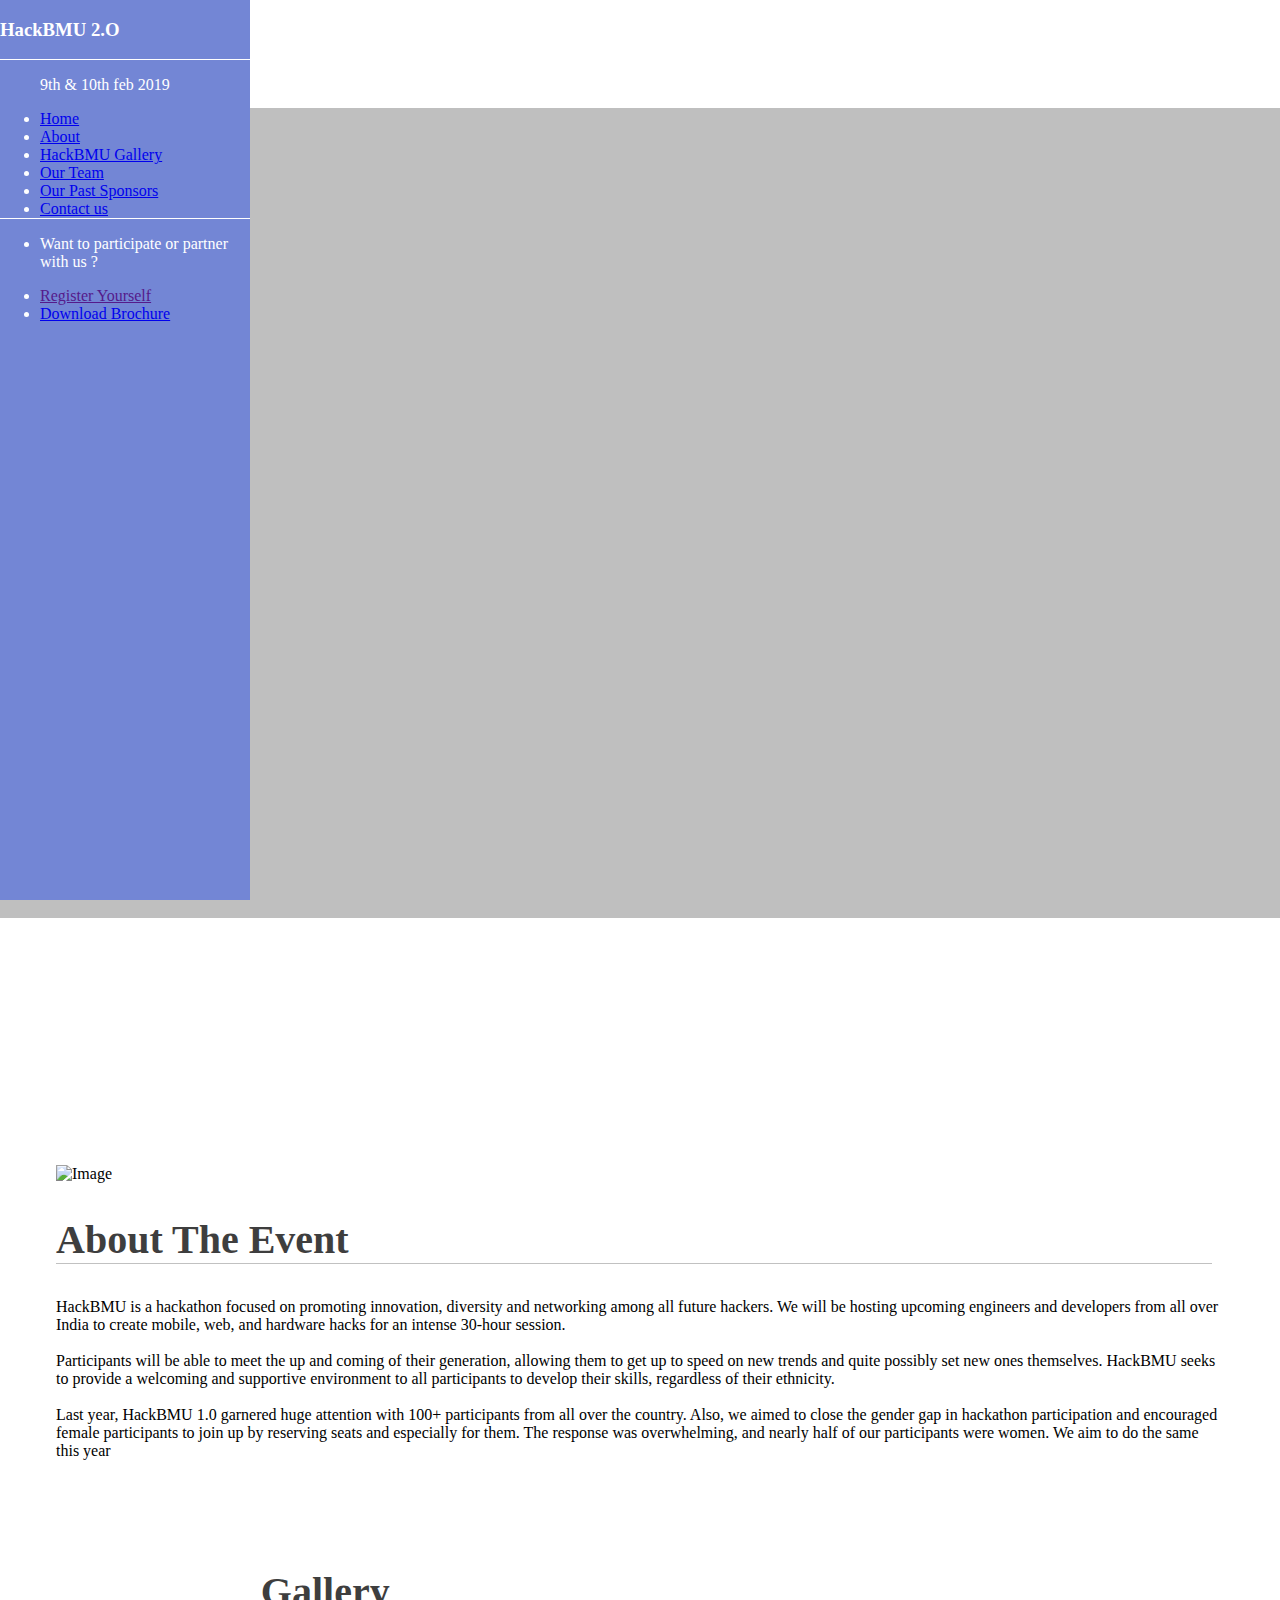
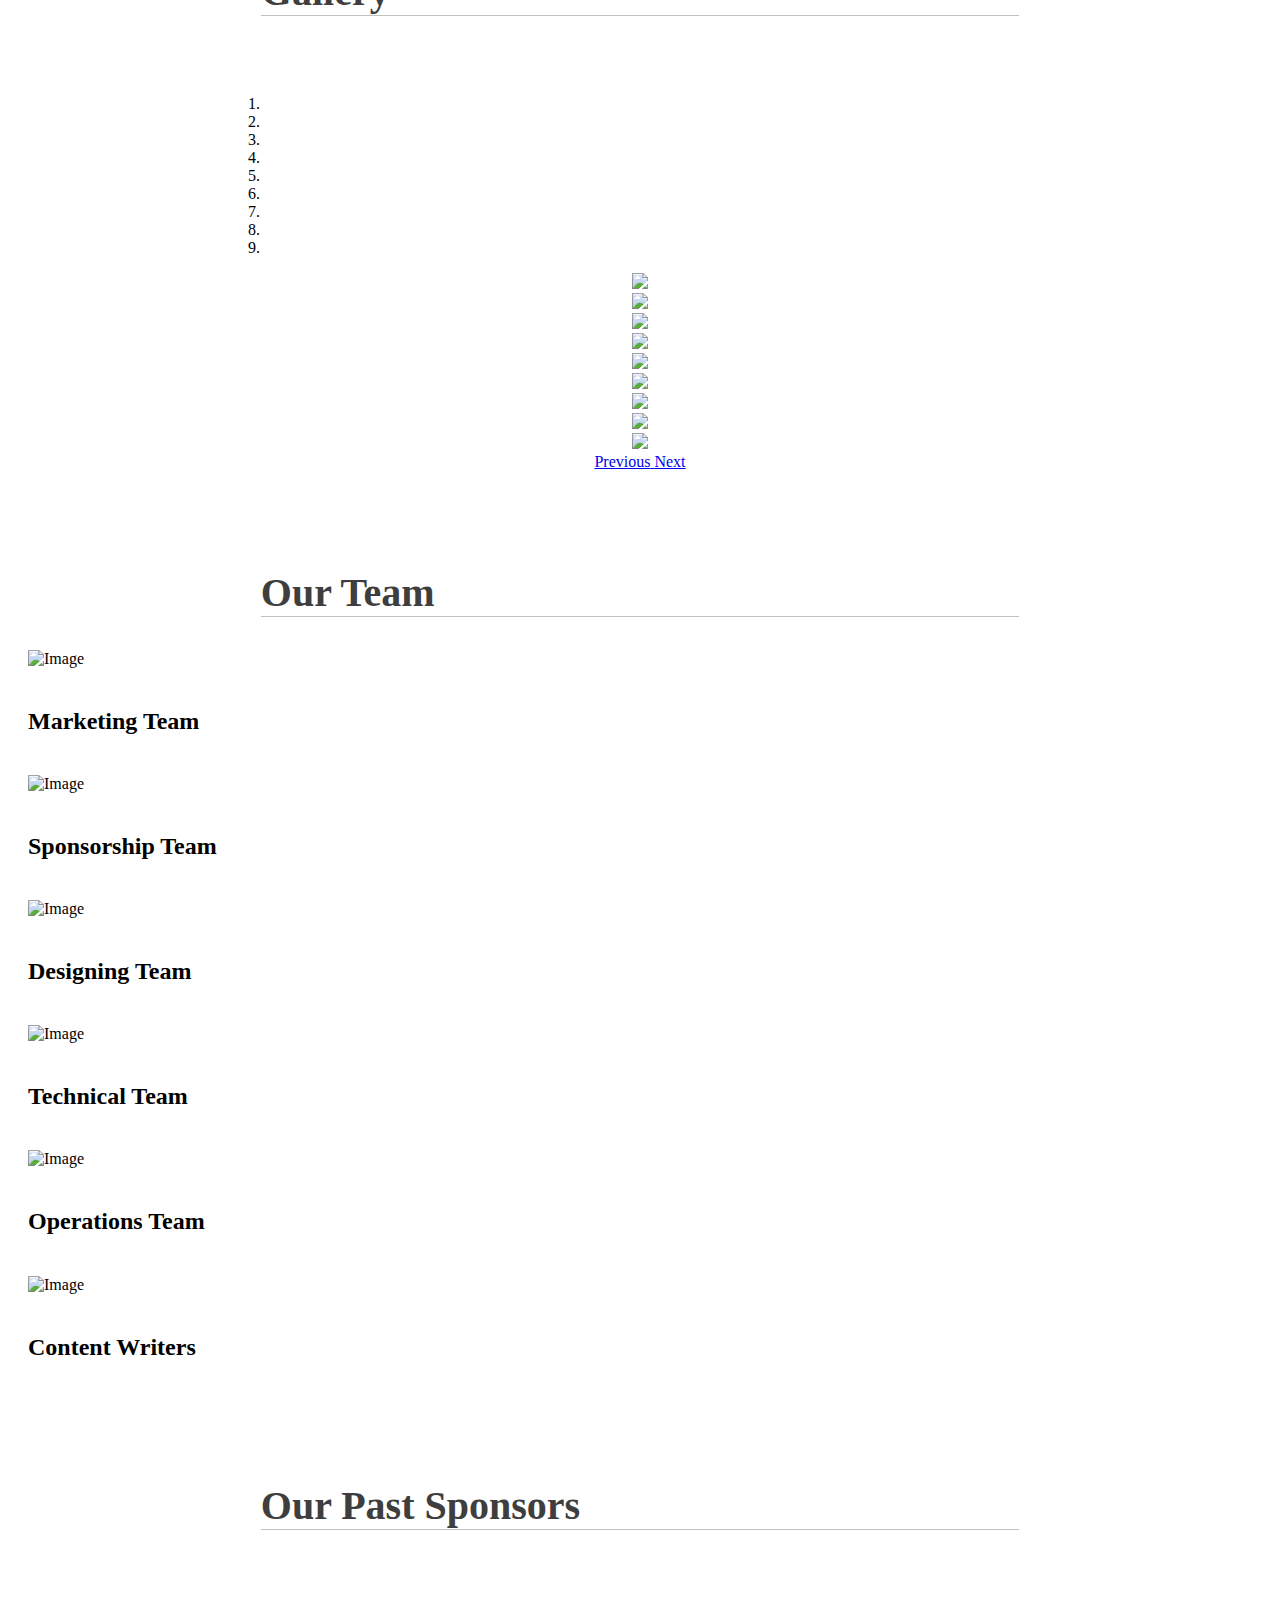
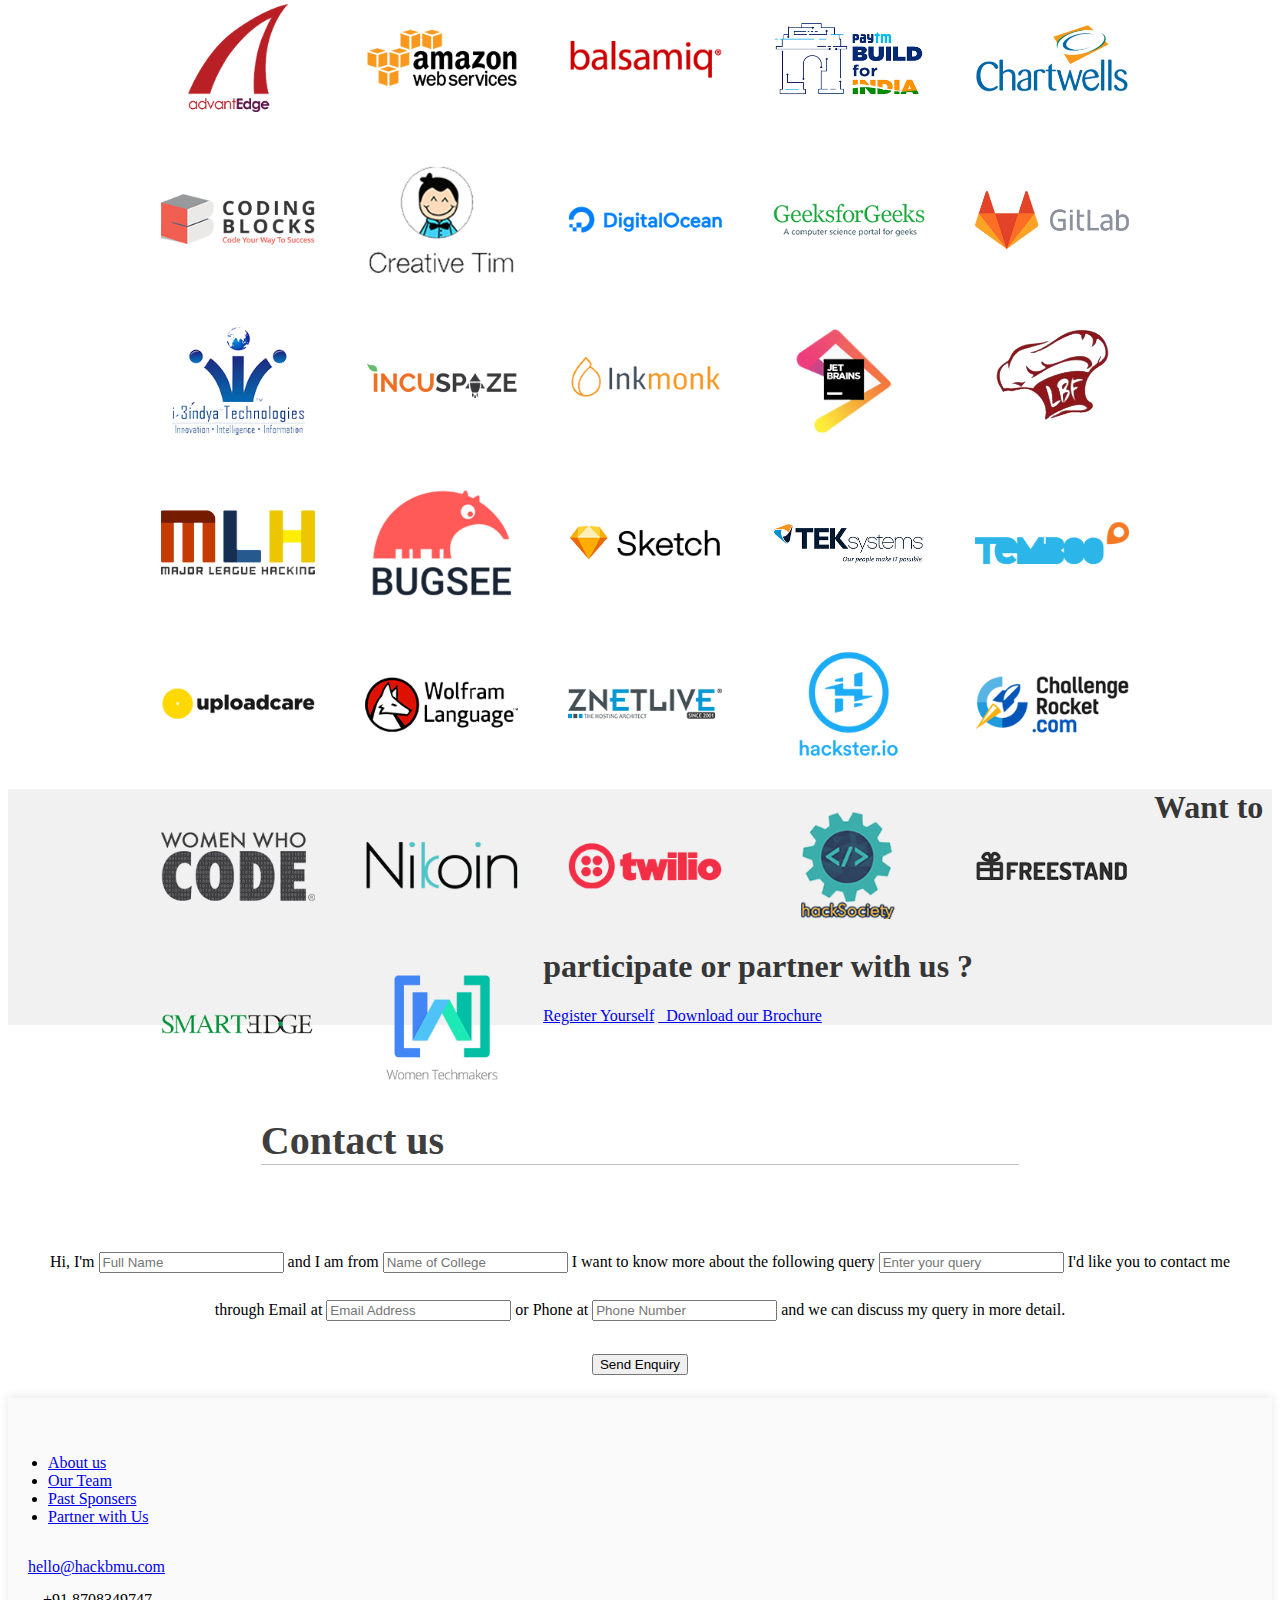
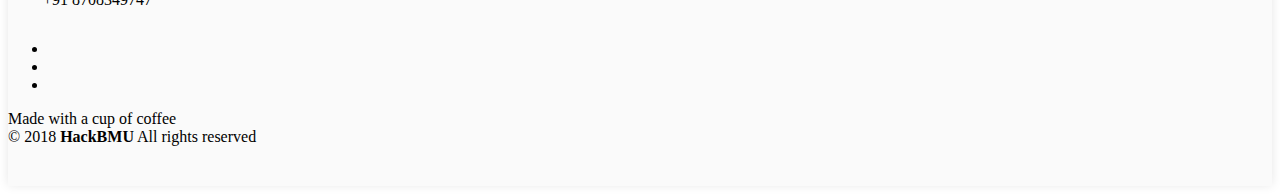
==== index.html @ 62ac5ad0 "Added register button and updated contact form" ====
<!doctype html>
<html lang="en">

<head>
    <!-- Global site tag (gtag.js) - Google Analytics -->
    <script async src="https://www.googletagmanager.com/gtag/js?id=UA-131904388-1"></script>
    <script>
        window.dataLayer = window.dataLayer || [];
        function gtag(){dataLayer.push(arguments);}
        gtag('js', new Date());
        gtag('config', 'UA-131904388-1');
    </script>

    <meta charset="utf-8">
    <title>HackBMU 2.0</title>
    <link rel="icon" href="img/logo-head.png">
    <meta name="viewport" content="width=device-width, initial-scale=1.0">
    <link href="css/stack-interface.css" rel="stylesheet" type="text/css" media="all">
    <link href="css/socicon.css" rel="stylesheet" type="text/css" media="all" />
    <link href="css/bootstrap.css" rel="stylesheet" type="text/css" media="all" />
    <link href="css/stack-interface.css" rel="stylesheet" type="text/css" media="all" />
    <link href="css/theme.css" rel="stylesheet" type="text/css" media="all" />
    <link href="https://fonts.googleapis.com/css?family=Open+Sans:200,300,400,400i,500,600,700" rel="stylesheet">
    <link rel="stylesheet" href="https://stackpath.bootstrapcdn.com/bootstrap/4.1.0/css/bootstrap.min.css" integrity="sha384-9gVQ4dYFwwWSjIDZnLEWnxCjeSWFphJiwGPXr1jddIhOegiu1FwO5qRGvFXOdJZ4"
        crossorigin="anonymous">
    <link rel="stylesheet" href="https://stackpath.bootstrapcdn.com/bootstrap/4.1.0/css/bootstrap.min.css" integrity="sha384-9gVQ4dYFwwWSjIDZnLEWnxCjeSWFphJiwGPXr1jddIhOegiu1FwO5qRGvFXOdJZ4"
        crossorigin="anonymous">
    <link href="css/custom.css" rel="stylesheet" type="text/css" media="all" />

    <!-- SideNavBar -->
    <link rel="stylesheet" href="css/style3.css">
    <!-- Scrollbar Custom CSS -->
    <link rel="stylesheet" href="https://cdnjs.cloudflare.com/ajax/libs/malihu-custom-scrollbar-plugin/3.1.5/jquery.mCustomScrollbar.min.css">

    <!-- Font Awesome JS -->
    <script defer src="https://use.fontawesome.com/releases/v5.0.13/js/solid.js" integrity="sha384-tzzSw1/Vo+0N5UhStP3bvwWPq+uvzCMfrN1fEFe+xBmv1C/AtVX5K0uZtmcHitFZ"
        crossorigin="anonymous"></script>
    <script defer src="https://use.fontawesome.com/releases/v5.0.13/js/fontawesome.js" integrity="sha384-6OIrr52G08NpOFSZdxxz1xdNSndlD4vdcf/q2myIUVO0VsqaGHJsB0RaBE01VTOY"
        crossorigin="anonymous"></script>

</head>

<body data-smooth-scroll-offset="77">
    <div class="nav-container">
        <div class="wrapper">
            <nav id="sidebar" class="active">
                <div id="dismiss">
                    <i class="fas fa-arrow-left"></i>
                </div>
                <div class="sidebar-header">
                    <h3>HackBMU 2.O</h3>
                </div>

                <ul class="list-unstyled components">
                    <p>9th & 10th feb 2019</p>
                    <li class="menuItems">
                        <a href="#Home">Home</a>
                    </li>
                    <li class="menuItems">
                        <a href="#About">About</a>
                    </li>
                    <li class="menuItems">
                        <a href="#GalleryHeading">HackBMU Gallery</a>
                    </li>
                    <li class="menuItems">
                        <a href="#TeamHeading">Our Team</a>
                    </li>
                    <li class="menuItems">
                        <a href="#PastSponsersHeading">Our Past Sponsors</a>
                    </li>
                    <li class="menuItems">
                        <a href="#ContactHeading">Contact us</a>
                    </li>
                </ul>

                <ul class="list-unstyled CTAs">
                    <li>
                        <p>Want to participate or partner with us ?</p>
                    </li>
                    <li>
                        <a target="_blank" href="" class="download">Register Yourself</a>
                    </li>
                    <li>
                        <a target="_blank" href="https://drive.google.com/file/d/1C5lAO_itg0pJClUUziOtiECiVTDmxE3g/view?usp=sharing" class="download">Download Brochure</a>
                    </li>
                </ul>
            </nav>
            <div id="content">
                <nav class="navbar navbar-expand-lg navbar-light bg-light">
                    <div class="container-fluid">
                        <button type="button" id="sidebarCollapse" class="btn btn-info btn-sideBar hidden-xs ">
                            <i class="fas fa-align-left"></i>
                        </button>
                        <p class="nav-iconCustom nav-item .visible-xs-block">
                            <a class="nav-link">HackBMU 2.O</a>
                        </p>
                        <button class="btn btn-dark d-inline-block d-lg-none ml-auto btn-sideBar btn-navCollapse" type="button"
                            data-toggle="collapse" data-target="#navbarSupportedContent" aria-controls="navbarSupportedContent"
                            aria-expanded="false" aria-label="Toggle navigation">
                            <i class="fas fa-align-justify"></i>
                        </button>

                        <div class="collapse navbar-collapse" id="navbarSupportedContent">
                            <ul class="nav navbar-nav ml-auto" data-toggle="collapse" data-target="#navbarSupportedContent"
                                aria-controls="navbarSupportedContent" aria-expanded="false" aria-label="Toggle navigation">
                                <li class="nav-item">
                                    <a class="nav-link" href="#Home">Home</a>
                                </li>
                                <li class="nav-item">
                                    <a class="nav-link" href="#About">About us</a>
                                </li>
                                <li class="nav-item">
                                    <a class="nav-link" href="#GalleryHeading">Gallery</a>
                                </li>
                                <li class="nav-item">
                                    <a class="nav-link" href="#TeamHeading">Our Team</a>
                                </li>
                                <li class="nav-item">
                                    <a class="nav-link" href="#PastSponsersHeading">Past Sponsors</a>
                                </li>
                                <li class="nav-item">
                                    <a class="nav-link" href="#ContactHeading">Contact us</a>
                                </li>
                            </ul>
                        </div>
                    </div>
                </nav>
            </div>
            <div class="overlay active"></div>
        </div>
    </div>
    <div class="main-container">
        <section class="imagebg height-100 text-center imageholder" id="Home">
            <div class="background-image-holder">
            </div>
            <div class="container pos-vertical-center">
                <div class="row">
                    <div class="col-md-11">
                        <img alt="Image" class="Home-logo" src="img/logo-head.png">
                        <p class="lead Home-para1"><b>Welcome to&nbsp; HackBMU 2.O !</b></p>
                        <p class="lead Home-para2"><b>Flagship event of 67th Milestone. </b></p>
                        <p class="lead Home-para3">9<sup>th</sup> &amp; 10<sup>th </sup> February 2019, BML Munjal
                            University</p>
                    </div>
                </div>
            </div>
        </section>
        <div class="blackdrop"></div>
        <section class="switchable feature-large unpad--bottom web-section no-pad-bot " id="About">
            <div class="container-fluid">
                <div class="row justify-content-around">
                    <div class="col-md-5 col-12 text-center hidden-xs" style="margin-top: 0px !important">
                        <div id="about-bg-diag">
                            <img alt="Image" src="img/logo-head.png">
                        </div>
                    </div>
                    <div class="col-md-7">
                        <div class="switchable__text">
                            <h2 class="content-title">About The Event</h2>
                            <p class="lead"> HackBMU is a hackathon focused on promoting innovation, diversity and networking among all future hackers. We will be hosting upcoming engineers and developers from all over India to create mobile, web, and hardware hacks for an intense 30-hour session.
                                <br><br>
                                Participants will be able to meet the up and coming of their generation,
                                allowing them to get up to speed on new trends and quite possibly set new
                                ones themselves. HackBMU seeks to provide a welcoming and supportive
                                environment to all participants to develop their skills, regardless of their
                                ethnicity.
                                <br><br>
                                Last year, HackBMU 1.0 garnered huge attention with 100+ participants from
                                all over the country. Also, we aimed to close the gender gap in hackathon
                                participation and encouraged female participants to join up by reserving seats
                                and especially for them. The response was overwhelming, and nearly half of
                                our participants were women. We aim to do the same this year
                        </div>
                    </div>
                </div>
            </div>
        </section>
        <section class="text-center space--xs heading-BMU" id="GalleryHeading">
            <div class="container">
                <div class="row">
                    <div class="col-md-10 col-lg-8">
                        <h2>Gallery</h2>
                    </div>
                </div>
            </div>
        </section>
        <section id="Gallery" class="no-pad-bot">
            <div id="carouselExampleIndicators" class="carousel slide" data-ride="carousel">
                <ol class="carousel-indicators">
                    <li data-target="#carouselExampleIndicators" data-slide-to="0" class="active"></li>
                    <li data-target="#carouselExampleIndicators" data-slide-to="1"></li>
                    <li data-target="#carouselExampleIndicators" data-slide-to="2"></li>
                    <li data-target="#carouselExampleIndicators" data-slide-to="3"></li>
                    <li data-target="#carouselExampleIndicators" data-slide-to="4"></li>
                    <li data-target="#carouselExampleIndicators" data-slide-to="5"></li>
                    <li data-target="#carouselExampleIndicators" data-slide-to="6"></li>
                    <li data-target="#carouselExampleIndicators" data-slide-to="7"></li>
                    <li data-target="#carouselExampleIndicators" data-slide-to="8"></li>
                </ol>
                <div class="carousel-inner">
                    <div class="carousel-item active">
                        <img class="d-block w-100 img-fluid" src="images/1.jpg"> </div>
                    <div class="carousel-item">
                        <img class="d-block w-100 img-fluid" src="images/2.jpg"> </div>
                    <div class="carousel-item">
                        <img class="d-block w-100 img-fluid" src="images/3.jpg"> </div>
                    <div class="carousel-item">
                        <img class="d-block w-100 img-fluid" src="images/4.jpg"> </div>
                    <div class="carousel-item">
                        <img class="d-block w-100 img-fluid" src="images/5.jpg"> </div>
                    <div class="carousel-item">
                        <img class="d-block w-100 img-fluid" src="images/6.jpg"> </div>
                    <div class="carousel-item">
                        <img class="d-block w-100 img-fluid" src="images/7.jpg"> </div>
                    <div class="carousel-item">
                        <img class="d-block w-100 img-fluid" src="images/8.jpg"> </div>
                    <div class="carousel-item">
                        <img class="d-block w-100 img-fluid" src="images/9.jpg"> </div>
                </div>
                <a class="carousel-control-prev" href="#carouselExampleIndicators" role="button" data-slide="prev">
                    <span class="carousel-control-prev-icon" aria-hidden="true"></span>
                    <span class="sr-only">Previous</span>
                </a>
                <a class="carousel-control-next" href="#carouselExampleIndicators" role="button" data-slide="next">
                    <span class="carousel-control-next-icon" aria-hidden="true"></span>
                    <span class="sr-only">Next</span>
                </a>
            </div>
        </section>
        <section class="text-center space--xs heading-BMU" id="TeamHeading">
            <div class="container">
                <div class="row">
                    <div class="col-md-10 col-lg-8">
                        <h2>Our Team</h2>
                    </div>
                </div>
            </div>
        </section>
        <section class="text-center" id="Team">
            <div class="container">
                <div class="row">
                    <div class="col-md-4">
                        <div class="feature feature-8 team-icon"> <img alt="Image" src="img/group.png">
                            <h5>Marketing Team</h5> <span> </span>
                        </div>
                    </div>
                    <div class="col-md-4">
                        <div class="feature feature-8 team-icon"> <img alt="Image" src="img/hierarchical-structure.png">
                            <h5>Sponsorship Team<br></h5> <span> </span>
                        </div>
                    </div>
                    <div class="col-md-4">
                        <div class="feature feature-8 team-icon"> <img alt="Image" src="img/idea.png">
                            <h5>Designing Team</h5> <span> </span>
                        </div>
                    </div>
                    <div class="col-md-4">
                        <div class="feature feature-8 team-icon"> <img alt="Image" src="img/thinking.png">
                            <h5>Technical Team<br></h5> <span> </span>
                        </div>
                    </div>
                    <div class="col-md-4">
                        <div class="feature feature-8 team-icon"> <img alt="Image" src="img/operation.png">
                            <h5>Operations Team<br></h5> <span> </span>
                        </div>
                    </div>
                    <div class="col-md-4">
                        <div class="feature feature-8 team-icon"> <img alt="Image" src="img/idea(1).png">
                            <h5>Content Writers<br></h5> <span> </span>
                        </div>
                    </div>
                </div>
            </div>
        </section>
        <section class="text-center space--xs heading-BMU" id="PastSponsersHeading">
            <div class="container">
                <div class="row">
                    <div class="col-md-10 col-lg-8">
                        <h2>Our Past Sponsors</h2>
                    </div>
                </div>
            </div>
        </section>
        <section id="PastSponsers" class="no-pad-up">
            <div class="pastSponser_bodycont">
                <div class="pastSponser_imgcont">
                    <div class="pastSponser_img pastSponser_hide"> <img src="img/advantEdge.png" title="advantEdge">
                    </div>
                    <div class="pastSponser_img pastSponser_hide"> <img src="img/aws.png" title="aws"> </div>
                    <div class="pastSponser_img pastSponser_hide"> <img src="img/balsamiq.png" title="balsamiq"> </div>
                    <div class="pastSponser_img pastSponser_hide"> <img src="img/paytm.png" title="paytm"> </div>
                    <div class="pastSponser_img pastSponser_hide"> <img src="img/chartwell.png"> </div>
                    <div class="pastSponser_img pastSponser_hide"> <img src="img/codingBlocks.png"> </div>
                </div>
                <div class="pastSponser_imgcont">
                    <div class="pastSponser_img pastSponser_hide"> <img src="img/creativeTim.png"> </div>
                    <div class="pastSponser_img pastSponser_hide"> <img src="img/digitalOcean.png"> </div>
                    <div class="pastSponser_img"> <img src="img/geeksforGeeks.png"> </div>
                    <div class="pastSponser_img"> <img src="img/gitlab.png"> </div>
                    <div class="pastSponser_img"> <img src="img/i3Indiya.png"> </div>
                    <div class="pastSponser_img"> <img src="img/incuspaze.png"> </div>
                </div>
                <div class="pastSponser_imgcont">
                    <div class="pastSponser_img"> <img src="img/inkMonk.png"> </div>
                    <div class="pastSponser_img"> <img src="img/jetBrains.png"> </div>
                    <div class="pastSponser_img"> <img src="img/lbf.png"> </div>
                    <div class="pastSponser_img"> <img src="img/majorLeagueH.png"> </div>
                    <div class="pastSponser_img"> <img src="img/bugsee.png"> </div>
                    <div class="pastSponser_img"> <img src="img/sketch.png"> </div>
                </div>
                <div class="pastSponser_imgcont">
                    <div class="pastSponser_img"> <img src="img/tekSystems.png"> </div>
                    <div class="pastSponser_img"> <img src="img/temboo.png"> </div>
                    <div class="pastSponser_img"> <img src="img/uploadCare.png"> </div>
                    <div class="pastSponser_img"> <img src="img/wolfram.png"> </div>
                    <div class="pastSponser_img"> <img src="img/znet.png"> </div>
                    <div class="pastSponser_img"> <img src="img/hackster.png"> </div>
                </div>
                <div class="pastSponser_imgcont">
                    <div class="pastSponser_img"> <img src="img/challengeRocket.png"> </div>
                    <div class="pastSponser_img"> <img src="img/womenWhoCode.png"> </div>
                    <div class="pastSponser_img"> <img src="img/nikoin.png"> </div>
                    <div class="pastSponser_img"> <img src="img/twillo.png"> </div>
                    <div class="pastSponser_img"> <img src="img/hacksociety.png"> </div>
                    <div class="pastSponser_img"> <img src="img/freestand.png"> </div>
                </div>
                <div class="pastSponser_imgcont">
                    <div class="pastSponser_img"> <img src="img/smartedge.png"> </div>
                    <div class="pastSponser_img"> <img src="img/womenTech.png"> </div>
                    <div class="pastSponser_btn" id="pastSponser_BTN" style="text-align:center;">
                        <button class="pastSponser_btn btn btn--primary type--uppercase" style="padding:5px 15px; margin-top: 20px;" onclick="myFunction()">Show More</button>
                    </div>
                    <div class="pastSponser_btn" id="pastSponser_BTN_hide" style="text-align:center;">
                        <button class="pastSponser_btn btn btn--primary type--uppercase" style="padding:5px 15px; margin-top: 20px;" onclick="hideSponser()">Show Less</button>
                    </div>
                </div>
        </section>
        <section id="DownloadBrochure" class="text-center imagebg space--xs">
            <div class="container">
                <div class="row">
                    <div class="col-12">
                        <div class="cta">
                            <h1>Want to participate or partner with us ?</h1>
                            <a class="btn btn--primary type--uppercase" target="_blank" href="#"><span> Register Yourself</span></a>
                            <a class="btn btn--primary type--uppercase" target="_blank" href="https://drive.google.com/file/d/1C5lAO_itg0pJClUUziOtiECiVTDmxE3g/view?usp=sharing"><span> <i class="fa fa-download"></i>
                                    &nbsp; Download our Brochure</span></a>
                        </div>
                    </div>
                </div>
            </div>
        </section>
        <section class="text-center space--xs heading-BMU" id="ContactHeading">
            <div class="container">
                <div class="row">
                    <div class="col-md-10 col-lg-8">
                        <h2>Contact us</h2>
                    </div>
                </div>
            </div>
        </section>
        <section class="space--xs text-center" id="Contact">
            <div class="container">
                <div class="row">
                    <div class="">
                        <form class="form--inline form-email" data-success="Thanks for your enquiry, we'll be in touch shortly."
                            data-error="Please fill in all fields correctly." method="POST" data-netlify="true">
                            <span class="h4 inline-block">Hi, I'm</span>
                            <input type="text" name="Name" placeholder="Full Name" class="validate-required"> 
                            <span class="h4 inline-block">and I am from</span>
                            <input type="text" name="company" placeholder="Name of College" class="validate-required">
                            <span class="h4 inline-block">I want to know more about the following query </span> <input type="text" name="query" placeholder="Enter your query" class="validate-required validate-email">
                            <span class="h4 inline-block">I'd like you to contact me through Email at</span> <input type="email" name="email" placeholder="Email Address" class="validate-required validate-email">
                            <span class="h4 inline-block">or Phone at</span> 
                            <input type="tel" name="Phone" placeholder="Phone Number" class="validate-required"> 
                            <span class="h4 inline-block">and we can discuss my query
                                in more detail.</span>
                            <div> 
                            <button type="submit" class="btn btn--primary type--uppercase" style="margin-top:20px;">Send Enquiry</button>
                            </div>
                        </form>
                    </div>
                </div>
            </div>
        </section>
    </div>
    <footer class="text-center space--sm footer-5">
        <div class="container">
            <div class="row">
                <div class="col-sm-12">
                    <div class="heading-block">
                        <ul class="list-inline list--hover">
                            <li> <a href="#About"><span>About us</span></a> </li>
                            <li> <a href="#TeamHeading"><span>Our Team</span></a> </li>
                            <li> <a href="#PastSponsersHeading"><span>Past Sponsers</span></a> </li>
                            <li> <a href="#DownloadBrochure"><span>Partner with Us</span></a> </li>
                        </ul>
                    </div>
                    <div class="type--fine-print" > <i class="fa fa-envelope">&emsp;</i>
                        <a href="mailto:hackbmu@gmail.com">hello@hackbmu.com</a>
                    </div>
                    <div class="type--fine-print" style="padding:15px"> <i class="fa fa-phone">&emsp;</i>
                        <span>+91 8708349747 </span> 
                    </div>
                    <div>
                        <ul class="social-list list-inline list--hover">
                            <li><a href="https://twitter.com/hackbmu"><i class="socicon socicon-twitter icon icon--xs"></i></a></li>
                            <li><a href="https://www.facebook.com/hackbmu/"><i class="socicon socicon-facebook icon icon--xs"></i></a></li>
                            <li><a href="https://www.instagram.com/hackbmu/"><i class="socicon socicon-instagram icon icon--xs"></i></a></li>
                        </ul>
                    </div>
                    <div> <span class="type--fine-print">Made with a cup of coffee</span></div>
                    <div> <span class="type--fine-print">© <span class="update-year">2018</span> <b>HackBMU</b> All
                            rights reserved</span> </div>
                </div>
            </div>
        </div>
    </footer>
    </div>
    <script src="js/jquery-3.1.1.min.js"></script>
    <script src="js/parallax.js"></script>
    <script src="js/smooth-scroll.min.js"></script>
    <script src="js/scripts.js"></script>
    <!-- jQuery CDN - Slim version (=without AJAX) -->
    <script src="https://code.jquery.com/jquery-3.3.1.slim.min.js" integrity="sha384-q8i/X+965DzO0rT7abK41JStQIAqVgRVzpbzo5smXKp4YfRvH+8abtTE1Pi6jizo"
        crossorigin="anonymous"></script>
    <!-- Popper.JS -->
    <script src="https://cdnjs.cloudflare.com/ajax/libs/popper.js/1.14.0/umd/popper.min.js" integrity="sha384-cs/chFZiN24E4KMATLdqdvsezGxaGsi4hLGOzlXwp5UZB1LY//20VyM2taTB4QvJ"
        crossorigin="anonymous"></script>
    <!-- Bootstrap JS -->
    <script src="https://stackpath.bootstrapcdn.com/bootstrap/4.1.0/js/bootstrap.min.js" integrity="sha384-uefMccjFJAIv6A+rW+L4AHf99KvxDjWSu1z9VI8SKNVmz4sk7buKt/6v9KI65qnm"
        crossorigin="anonymous"></script>
    <!-- jQuery Custom Scroller CDN -->
    <script src="https://cdnjs.cloudflare.com/ajax/libs/malihu-custom-scrollbar-plugin/3.1.5/jquery.mCustomScrollbar.concat.min.js"></script>

    <script type="text/javascript">
        $(document).ready(function () {
            $('#sidebar').removeClass('active');
            $('.overlay').removeClass('active');

            $("#sidebar").mCustomScrollbar({
                theme: "minimal"
            });

            $('#dismiss, .overlay, .menuItems').on('click', function () {
                $('#sidebar').removeClass('active');
                $('.overlay').removeClass('active');
            });

            $('#sidebarCollapse').on('click', function () {
                $('#sidebar').addClass('active');
                $('.overlay').addClass('active');
                $('.collapse.in').toggleClass('in');
                $('a[aria-expanded=true]').attr('aria-expanded', 'false');
            });
        });
    </script>
    <script>
        function myFunction() {
            var x = document.getElementsByClassName("pastSponser_img");
            console.log(x);
            var i;
            for (i = 0; i < x.length; i++) {
                x[i].style.display = "block";
            }
            document.getElementById("pastSponser_BTN").style.display = "none";
            document.getElementById("pastSponser_BTN_hide").style.display = "block";
        }
        function hideSponser() {
            var x = document.getElementsByClassName("pastSponser_img");
            // console.log(x);
            var i;
            for (i = 0; i < x.length; i++) {
                x[i].style.display = "none";
            }
            var x = document.getElementsByClassName("pastSponser_hide");
            // console.log(x);
            var i;
            for (i = 0; i < x.length; i++) {
                x[i].style.display = "block";
            }
            document.getElementById("pastSponser_BTN").style.display = "block";
            document.getElementById("pastSponser_BTN_hide").style.display = "none";
        }   
    </script>
    
</body>

</html>
---- css/custom.css ----
/* General */
#content {
    padding : 0px !important;
}

html {
    scroll-behavior: smooth;
}

.web-section {
    padding: 4em 3em !important;
}

.no-pad-bot {
    padding-bottom: 0px !important;
}

.no-pad-up {
    padding-top: 0px !important;
}

.space--xs .container h2 {
    font-size: 40px;
    font-family: "Aileron";
    border-bottom: 1px solid #c1c1c1;
    margin-left: 20%;
    margin-right: 20%;
    color: #3e3e3e;
}

.heading-BMU {
    padding-bottom: 30px !important;
    padding-top: 3.71428571em !important;
}
/* navigation bar */

.navbar {
    z-index: 1000;
    max-height: 12vh !important;
    position: fixed;
    top: 0;
    left: 0;
    right: 0;
}

.btn-info {
    background-color: #0575E6 !important;
}

.btn-info:hover {
    background-color: #021B79 !important;
}

.btn-navCollapse {
    margin-bottom: 0px !important;
}

.btn-sideBar {
    padding: 5px 20px !important;
    font-size: 15px !important;
}

.nav-iconCustom {
    font-size: 26px;
    margin-bottom: 0px;
    color: #555;
}

.nav-item {
    padding: 0px 8px !important;
}
#sidebar {
    z-index: 2000 !important;
}

#sidebar ul.components {
    border-bottom: 1px solid #fff !important;
    border-top: 1px solid #fff !important;
}

.wrapper {
    display: flex;
    width: 100%;
}

#sidebar {
    width: 250px;
    position: fixed;
    top: 0;
    left: 0;
    height: 100vh;
    z-index: 999;
    background: #7386D5;
    color: #fff;
    transition: all 0.3s;
}

.main-container {
    margin-top: 12vh;
}


/* Home banner */
.Home-logo {
    min-width: 150px;
    min-height: 150px;
    max-width: 220px;
    max-height: 220px;
    margin-bottom: 0px !important;
}

.Home-para1{
    font-size: 50px;
    color: #fff;
    font-weight: 300;
}
.Home-para2{
    color: #fff;
    font-size: 30px;
    font-weight: 300;
    margin-bottom: 15px !important;
}
.Home-para3{
    text-align: center;
    color: #fff !important;
    font-weight: 600;
}
p.lead.Home-para1{
    margin-bottom: 0px !important;
}
.imageholder{
    min-height:90vh;
    background-image: url(../img/home-cover.jpg) !important;
    background-position: center;
    background-size: 100% 100%;
}
.blackdrop{
    position: absolute;
    width: 100%;
    height: 90vh;
    top: 12vh;
    left: 0;
    right: 0;
    bottom: 0;
    background-color: #000;   
    opacity: .25;
}

@media only screen and (max-width: 768px) {
    .Home-para1{
        font-size:36px ;
    }
    .Home-para2{
        font-size:20px ;
    }
    .Home-para3{
        font-size:18px;
    }
    .Home-reponsive{
        margin-top: 10vh;
    }

    .web-section {
        padding: 2em 1em !important;
    }
    
    #navbarSupportedContent {
        background: #f1f1f1;
        width: 100vw !important;
        position: absolute;
        top: 0;
        left: 0;
        right: 0;
        padding-left: 10px;
    }


}



/* About HackBMU */
.content-title
{
    padding-top: 0px;
    text-align: left;
    font-size: 40px;
    font-family: "Aileron";
    border-bottom: 1px solid #c1c1c1;
    color: #3e3e3e;
    width: auto;
    margin-right: 1%;
}

.sub_heading
{
  font-size: 30px;
  font-weight: 500;
  text-align: center;
  margin: 0 0 30px 0;
  padding-bottom: 10px;
  font-family: "Roboto Condensed",sens-serif;
}

#about-bg-diag
{
  width: 100%;
  height: 100%;
}

#about-bg-diag img{
    width: 300px;
    height: 350px;
    margin-top: 15%;
}


@media(max-width:767px)
{
  #about-bg-diag
  {
      padding: 0% 10% !important;
  }

  #About {
    padding-top: 0px !important;
  }

}




/* Past Sponsers */

.pastSponser_img img{
    width: 100%;
    height: 100%;
}
.pastSponser_bodycont{
    /*background: #F2F0E9;*/
    padding:50px 10vw;
    margin-bottom: 100px;
    padding-top: 0px;
}

.pastSponser_imgcont{
    width: 80vw;
    min-height: 110px;
}

.pastSponser_img {
    transition: transform .2s;
}


.pastSponser_img{
    padding: 20px;
    width: 15%;
    float: left;
    margin: 5px;
    border-radius: 10%;
    min-width: 80px;
    min-height: 62px;
}
.pastSponser_img:hover{
    box-shadow: 0px 0px 15px #d1ccca;
    transform: scale(1.01);
}

#PastSponsersHeading {
    padding-top: 2em !important;
    padding-bottom: 1em !important;
}

@media screen and (max-width: 719px) {
  .pastSponser_img {
    min-width:35vw;
    padding: 10px;
  }

  .pastSponser_bodycont {
    margin-bottom: 0px !important;
    padding-bottom: 0px !important;
  }

  #PastSponsers {
    padding-bottom: 0px !important;
  }

  .pastSponser_imgcont {
    min-height: 0%;
  }

  .pastSponser_img:not(.pastSponser_hide) {
    display: none;
  }
  #pastSponser_BTN_hide{
    display: none;
  }
}

@media screen and (min-width: 719px) {
    .pastSponser_btn {
        display: none;
    }
}


/* Our Team */

.feature h5{
	font-size : 1.5em !important;
}
.feature:hover{
    cursor : pointer;
    box-shadow : 4px 4px 10px #888888;
    border-radius: 4%;
    transform: scale(1.03);
}

.feature {
    transition: transform .2s;
}

.feature-8 img{
    max-height: 9em !important
}

#OurTeam {
    padding-bottom:10px !important;
}

#Team {
    padding-bottom: 1em !important;
}

.feature:hover h5 {
    color: #0575E6 !important;
}

.team-icon {
    margin:20px;
}

#TeamHeading {
    padding-top: 4em !important;
    padding-bottom: 0px !important;
}

/* Gallery */
#carouselExampleIndicators {
    width: 65vw !important;
    display: inline-block;
}
#Gallery {
    text-align: center;
}
.gheading {
    text-align: center;
}

@media (max-width: 767px) {
    #carouselExampleIndicators {
        width: 80vw !important;
    }
    .content-title {
        font-size: 28px;
    }
    .space--xs .container h2 {
        font-size: 28px;
        margin-left: 25%;
        margin-right: 25%;
    }
    .heading-BMU {
        padding-top: 20px !important;
        padding-bottom: 20px !important;
    }
} 

#DownloadBrochure {
    background: #f1f1f1;
}

#DownloadBrochure h1 {
    color: #363636;
}

#DownloadBrochure a {
    margin-top: 0px !important;
}

#Contact form {
    line-height: 3em;
    text-align: center;
    padding: 10px 17px;
}

.footer-5 {
    background: #fafafa !important;
    box-shadow: 0px -1px 10px rgba(0,0,0,0.1) ;
    padding-top:2.5em !important;
    padding-bottom: 2.5em !important;
}

.footer-5 .heading-block {
    margin-bottom: 2em;
}
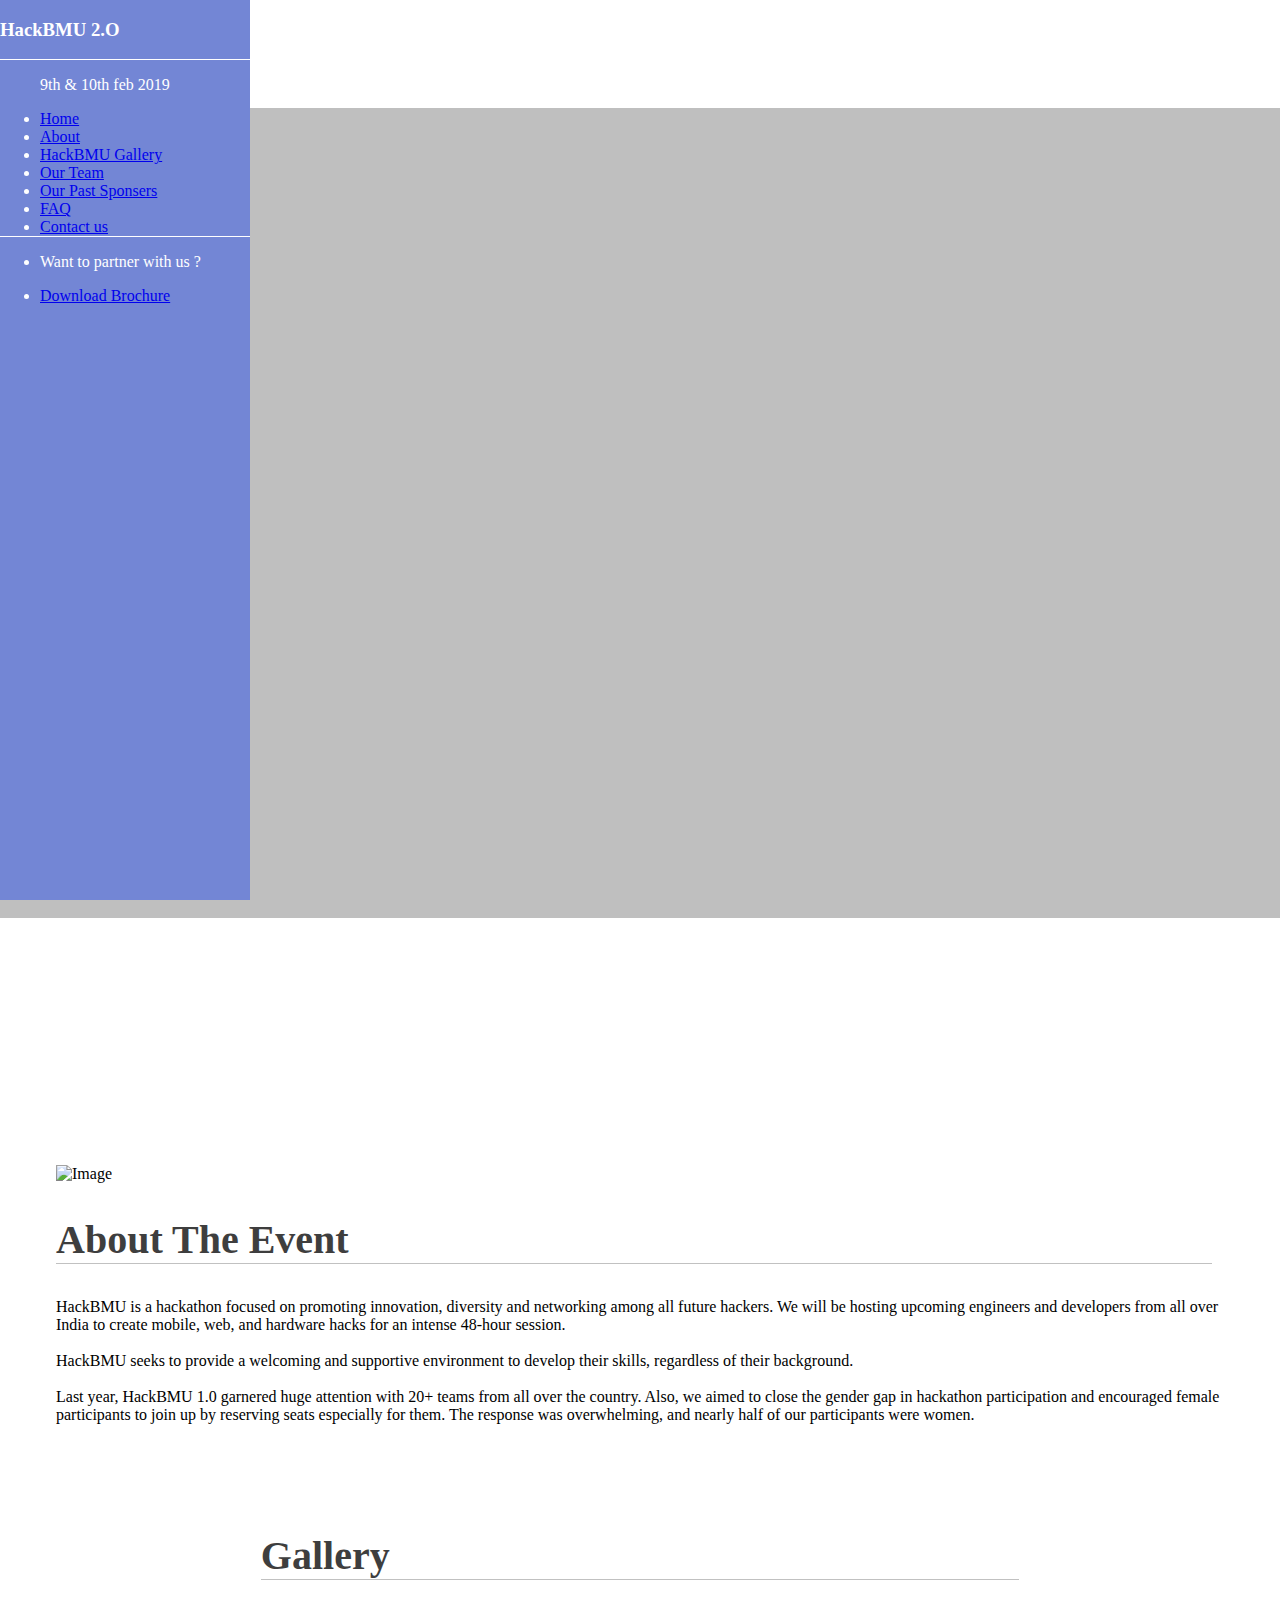
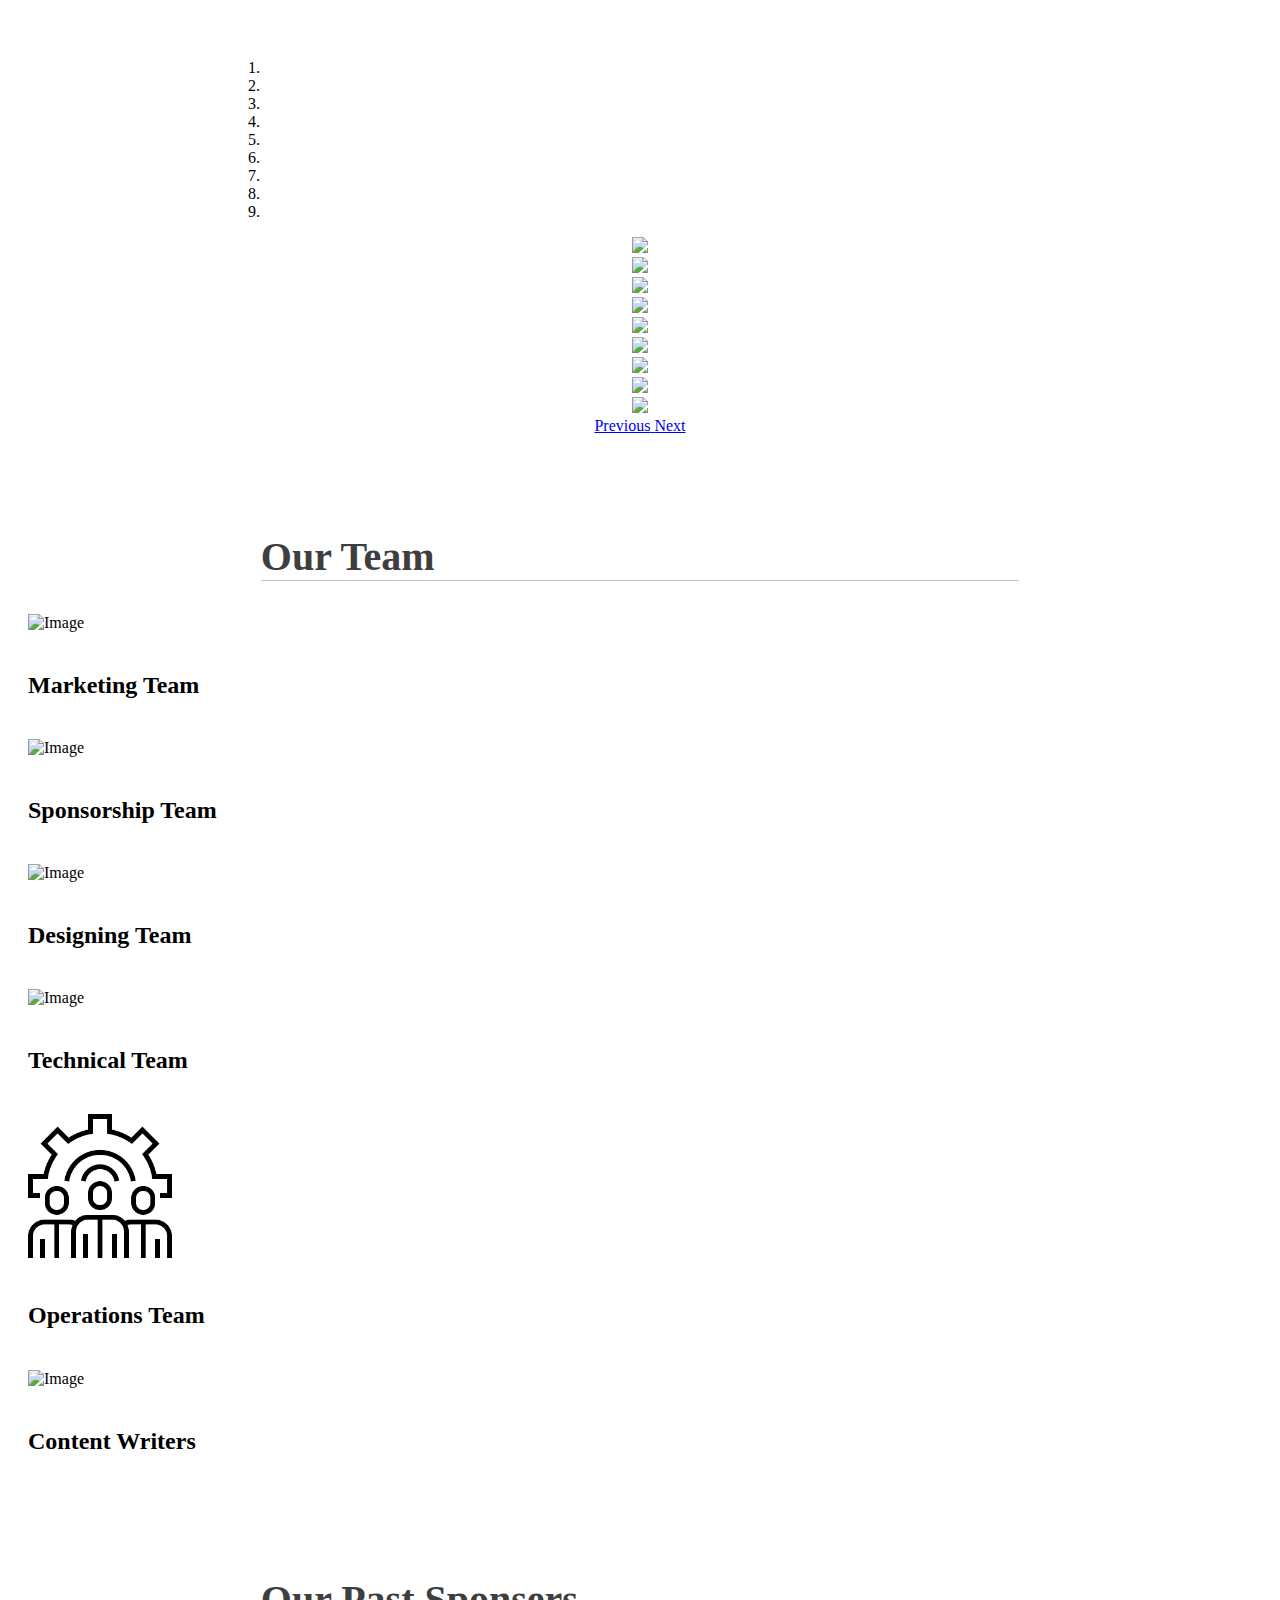
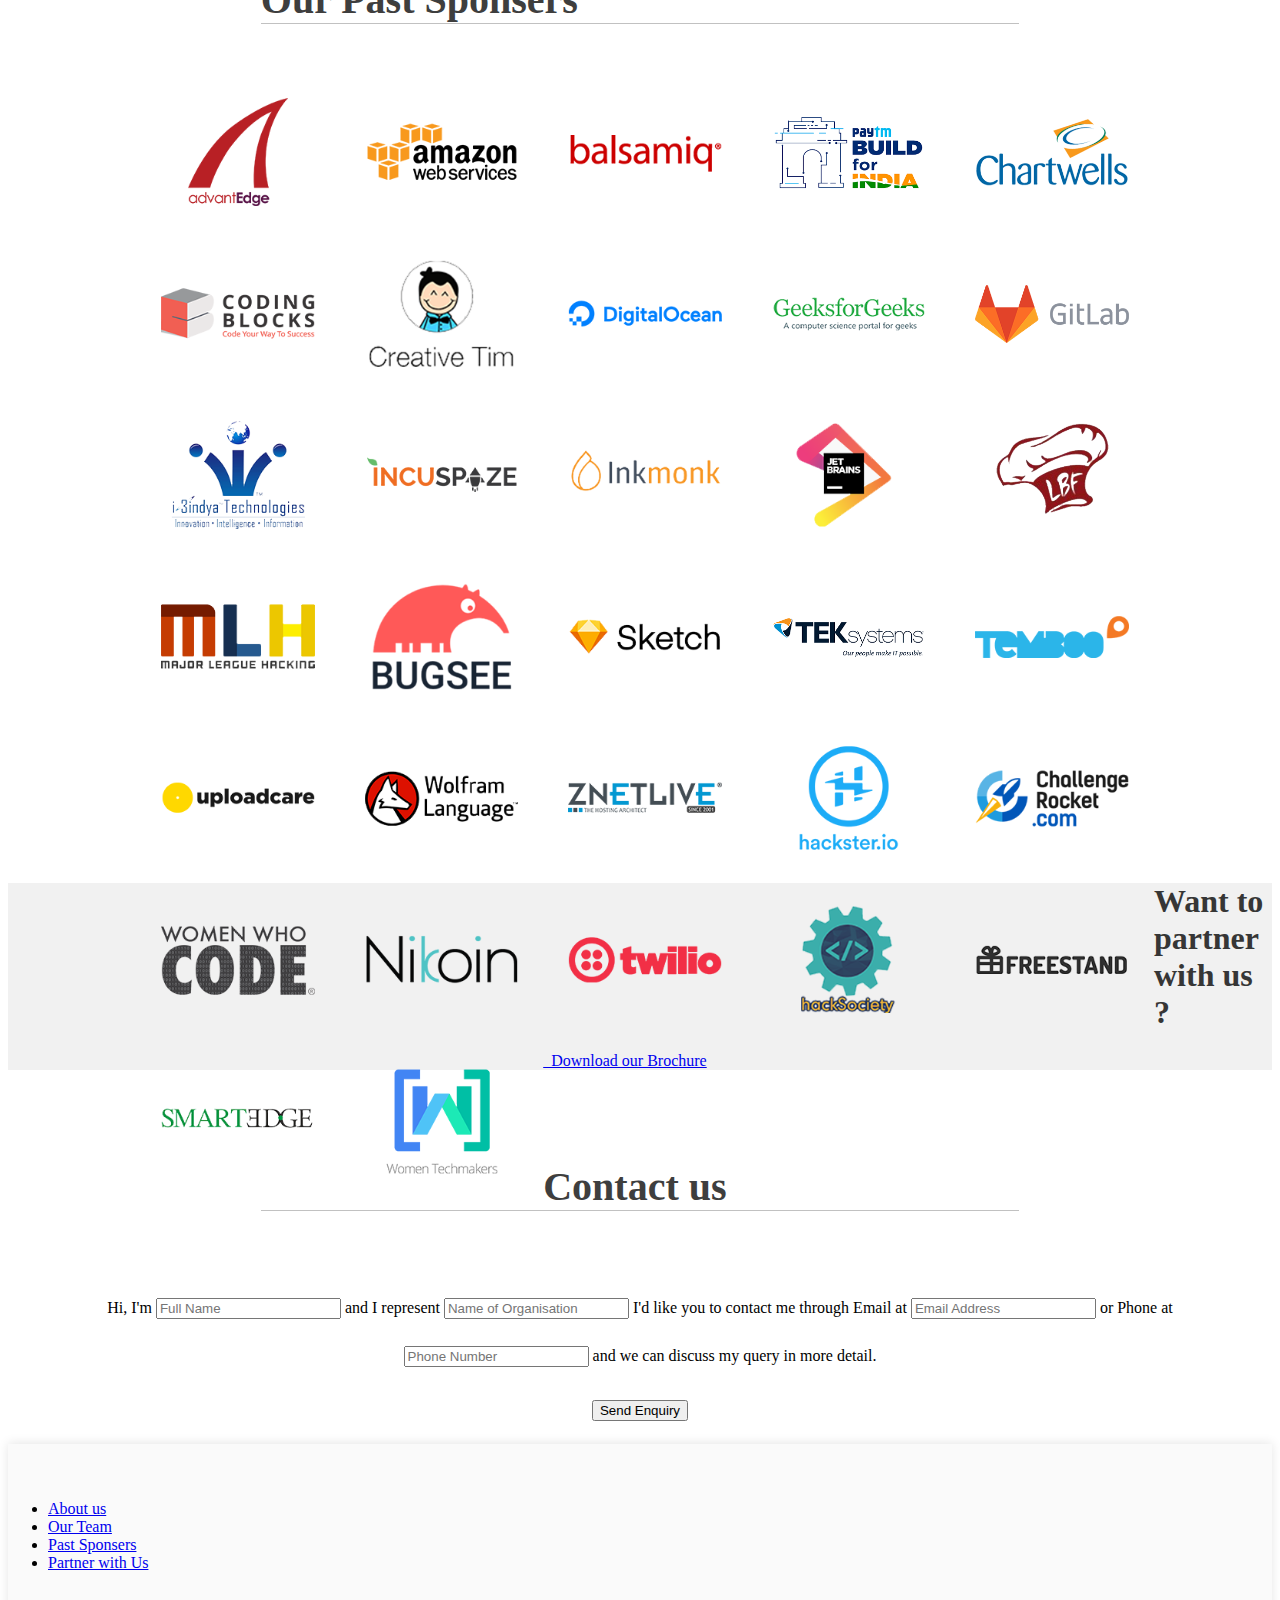
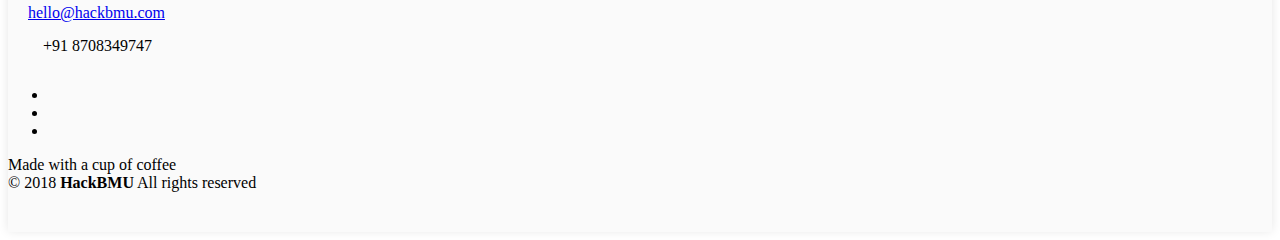
==== commit 910571b3: "Update index.html" ====
--- a/index.html
+++ b/index.html
@@ -2,15 +2,6 @@
 <html lang="en">
 
 <head>
-    <!-- Global site tag (gtag.js) - Google Analytics -->
-    <script async src="https://www.googletagmanager.com/gtag/js?id=UA-131904388-1"></script>
-    <script>
-        window.dataLayer = window.dataLayer || [];
-        function gtag(){dataLayer.push(arguments);}
-        gtag('js', new Date());
-        gtag('config', 'UA-131904388-1');
-    </script>
-
     <meta charset="utf-8">
     <title>HackBMU 2.0</title>
     <link rel="icon" href="img/logo-head.png">
@@ -66,8 +57,11 @@
                         <a href="#TeamHeading">Our Team</a>
                     </li>
                     <li class="menuItems">
-                        <a href="#PastSponsersHeading">Our Past Sponsors</a>
-                    </li>
+                        <a href="#PastSponsersHeading">Our Past Sponsers</a>
+                    </li>
+                    <li class="menuItems">
+                            <a href="faq.html">FAQ</a>
+                        </li>
                     <li class="menuItems">
                         <a href="#ContactHeading">Contact us</a>
                     </li>
@@ -75,13 +69,10 @@
 
                 <ul class="list-unstyled CTAs">
                     <li>
-                        <p>Want to participate or partner with us ?</p>
+                        <p>Want to partner with us ?</p>
                     </li>
                     <li>
-                        <a target="_blank" href="" class="download">Register Yourself</a>
-                    </li>
-                    <li>
-                        <a target="_blank" href="https://drive.google.com/file/d/1C5lAO_itg0pJClUUziOtiECiVTDmxE3g/view?usp=sharing" class="download">Download Brochure</a>
+                        <a href="#" class="download">Download Brochure</a>
                     </li>
                 </ul>
             </nav>
@@ -116,7 +107,10 @@
                                     <a class="nav-link" href="#TeamHeading">Our Team</a>
                                 </li>
                                 <li class="nav-item">
-                                    <a class="nav-link" href="#PastSponsersHeading">Past Sponsors</a>
+                                    <a class="nav-link" href="#PastSponsersHeading">Past Sponsers</a>
+                                </li>
+                                <li class="nav-item">
+                                    <a class="nav-link" href="faq.html">FAQ</a>
                                 </li>
                                 <li class="nav-item">
                                     <a class="nav-link" href="#ContactHeading">Contact us</a>
@@ -157,19 +151,17 @@
                     <div class="col-md-7">
                         <div class="switchable__text">
                             <h2 class="content-title">About The Event</h2>
-                            <p class="lead"> HackBMU is a hackathon focused on promoting innovation, diversity and networking among all future hackers. We will be hosting upcoming engineers and developers from all over India to create mobile, web, and hardware hacks for an intense 30-hour session.
+                            <p class="lead"> HackBMU is a hackathon focused on promoting innovation, diversity and networking among
+                                all future hackers. We will be hosting upcoming engineers and developers from all over
+                                India to create mobile, web, and hardware hacks for an intense 48-hour session.
                                 <br><br>
-                                Participants will be able to meet the up and coming of their generation,
-                                allowing them to get up to speed on new trends and quite possibly set new
-                                ones themselves. HackBMU seeks to provide a welcoming and supportive
-                                environment to all participants to develop their skills, regardless of their
-                                ethnicity.
+                                HackBMU seeks to provide a welcoming and supportive environment to develop their
+                                skills, regardless of their background.
                                 <br><br>
-                                Last year, HackBMU 1.0 garnered huge attention with 100+ participants from
-                                all over the country. Also, we aimed to close the gender gap in hackathon
-                                participation and encouraged female participants to join up by reserving seats
-                                and especially for them. The response was overwhelming, and nearly half of
-                                our participants were women. We aim to do the same this year
+                                Last year, HackBMU 1.0 garnered huge attention with 20+ teams from all over the country.
+                                Also, we aimed to close the gender gap in hackathon participation and encouraged female
+                                participants to join up by reserving seats especially for them. The response was
+                                overwhelming, and nearly half of our participants were women.
                         </div>
                     </div>
                 </div>
@@ -276,7 +268,7 @@
             <div class="container">
                 <div class="row">
                     <div class="col-md-10 col-lg-8">
-                        <h2>Our Past Sponsors</h2>
+                        <h2>Our Past Sponsers</h2>
                     </div>
                 </div>
             </div>
@@ -340,9 +332,8 @@
                 <div class="row">
                     <div class="col-12">
                         <div class="cta">
-                            <h1>Want to participate or partner with us ?</h1>
-                            <a class="btn btn--primary type--uppercase" target="_blank" href="#"><span> Register Yourself</span></a>
-                            <a class="btn btn--primary type--uppercase" target="_blank" href="https://drive.google.com/file/d/1C5lAO_itg0pJClUUziOtiECiVTDmxE3g/view?usp=sharing"><span> <i class="fa fa-download"></i>
+                            <h1>Want to partner with us ?</h1>
+                            <a class="btn btn--primary type--uppercase" href="#purchase-template"><span> <i class="fa fa-download"></i>
                                     &nbsp; Download our Brochure</span></a>
                         </div>
                     </div>
@@ -361,18 +352,17 @@
         <section class="space--xs text-center" id="Contact">
             <div class="container">
                 <div class="row">
-                    <div class="">
+                    <div class="col-md-10 col-lg-16">
                         <form class="form--inline form-email" data-success="Thanks for your enquiry, we'll be in touch shortly."
-                            data-error="Please fill in all fields correctly." method="POST" data-netlify="true">
-                            <span class="h4 inline-block">Hi, I'm</span>
+                            data-error="Please fill in all fields correctly.">
+                            <span class="h4 inline-block contact-form">Hi, I'm</span>
                             <input type="text" name="Name" placeholder="Full Name" class="validate-required"> 
-                            <span class="h4 inline-block">and I am from</span>
-                            <input type="text" name="company" placeholder="Name of College" class="validate-required">
-                            <span class="h4 inline-block">I want to know more about the following query </span> <input type="text" name="query" placeholder="Enter your query" class="validate-required validate-email">
-                            <span class="h4 inline-block">I'd like you to contact me through Email at</span> <input type="email" name="email" placeholder="Email Address" class="validate-required validate-email">
-                            <span class="h4 inline-block">or Phone at</span> 
+                            <span class="h4 inline-block contact-form">and I represent</span>
+                            <input type="text" name="company" placeholder="Name of Organisation" class="validate-required">
+                            <span class="h4 inline-block contact-form">I'd like you to contact me through Email at</span> <input type="email" name="email" placeholder="Email Address" class="validate-required validate-email">
+                            <span class="h4 inline-block contact-form">or Phone at</span> 
                             <input type="tel" name="Phone" placeholder="Phone Number" class="validate-required"> 
-                            <span class="h4 inline-block">and we can discuss my query
+                            <span class="h4 inline-block contact-form">and we can discuss my query
                                 in more detail.</span>
                             <div> 
                             <button type="submit" class="btn btn--primary type--uppercase" style="margin-top:20px;">Send Enquiry</button>
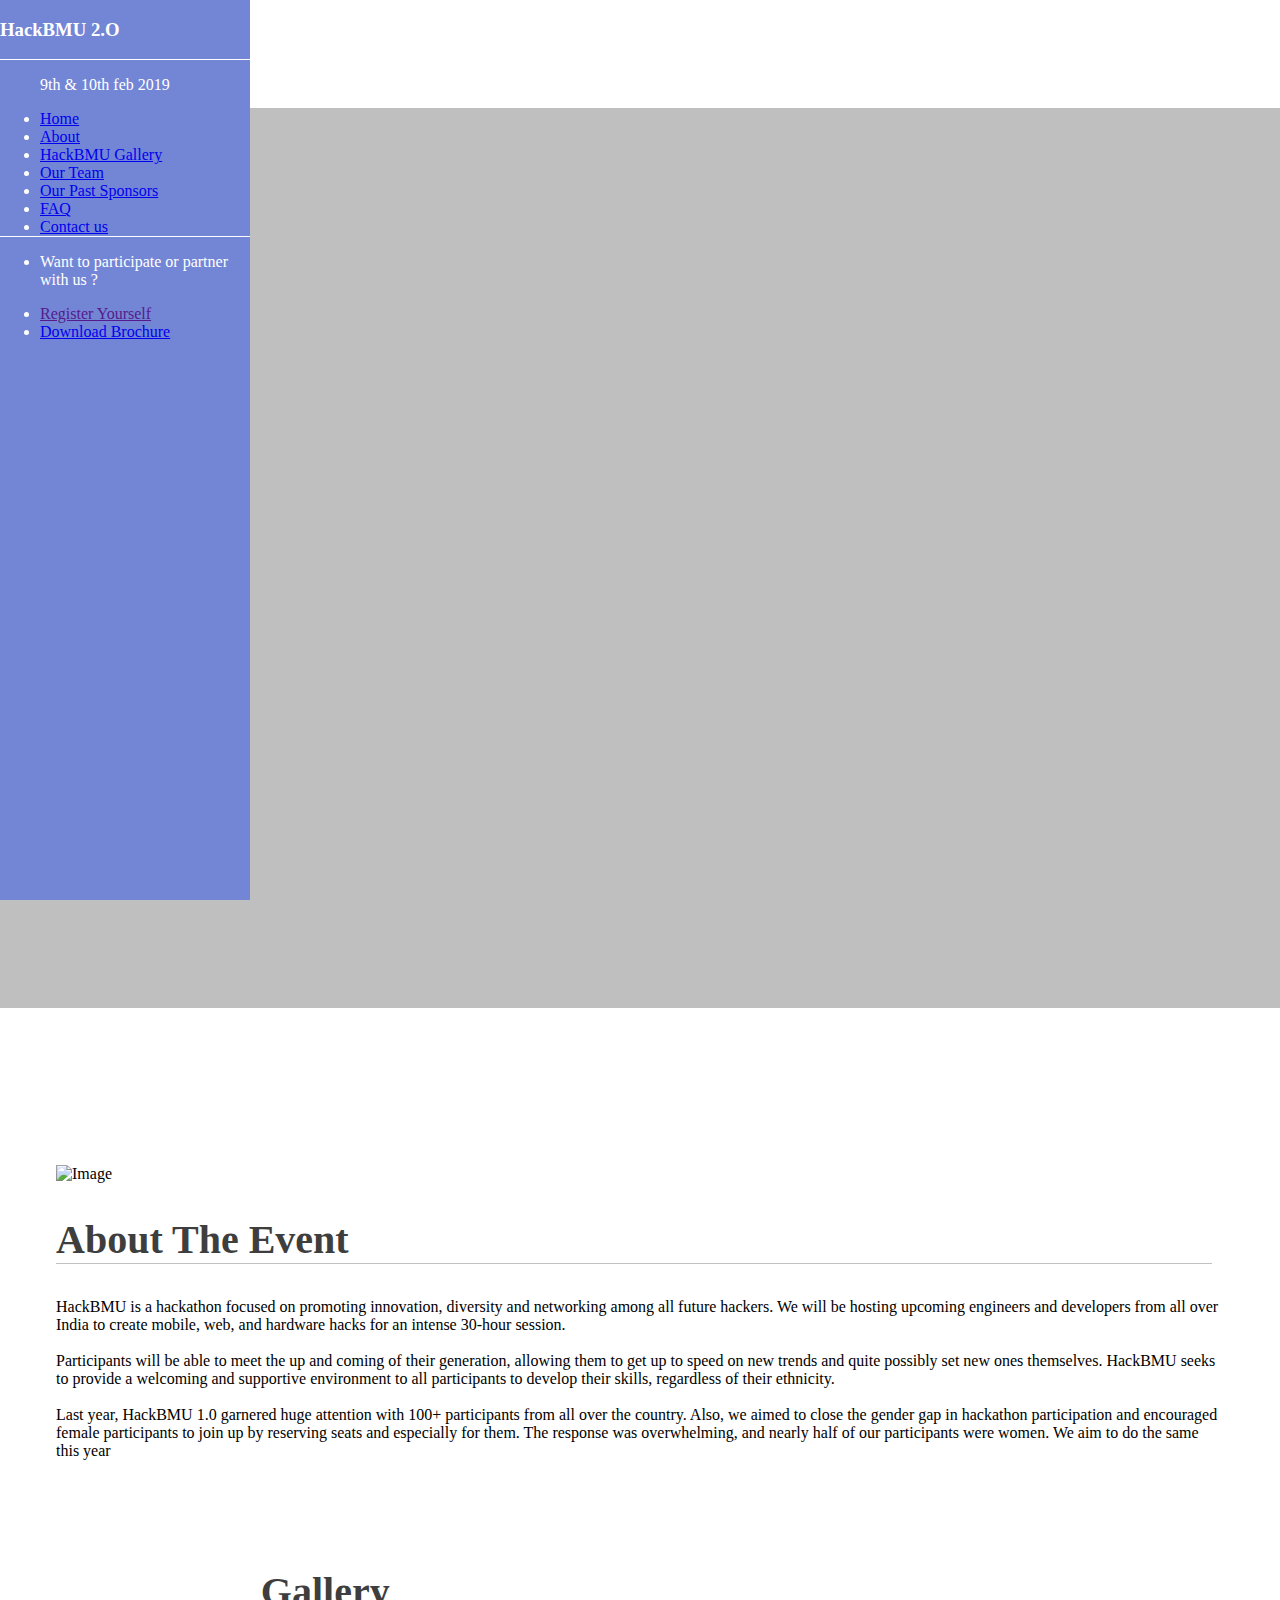
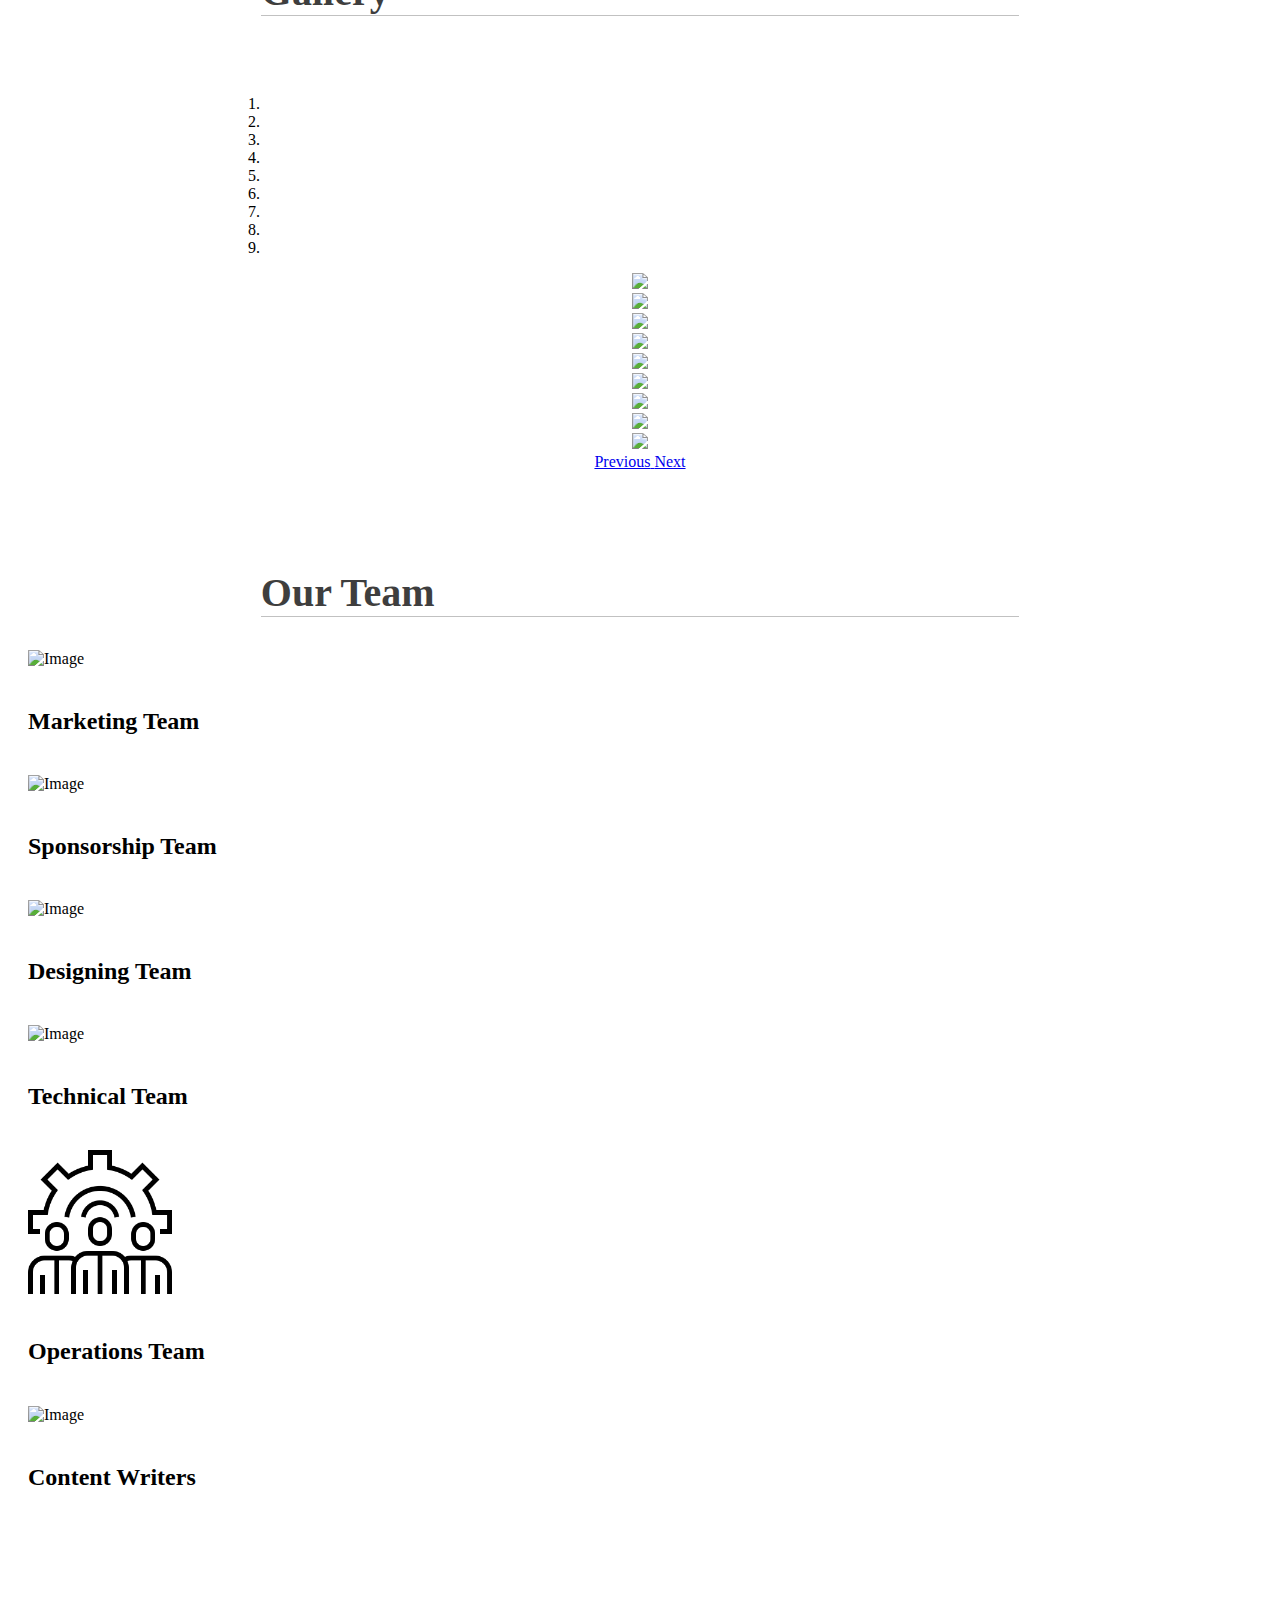
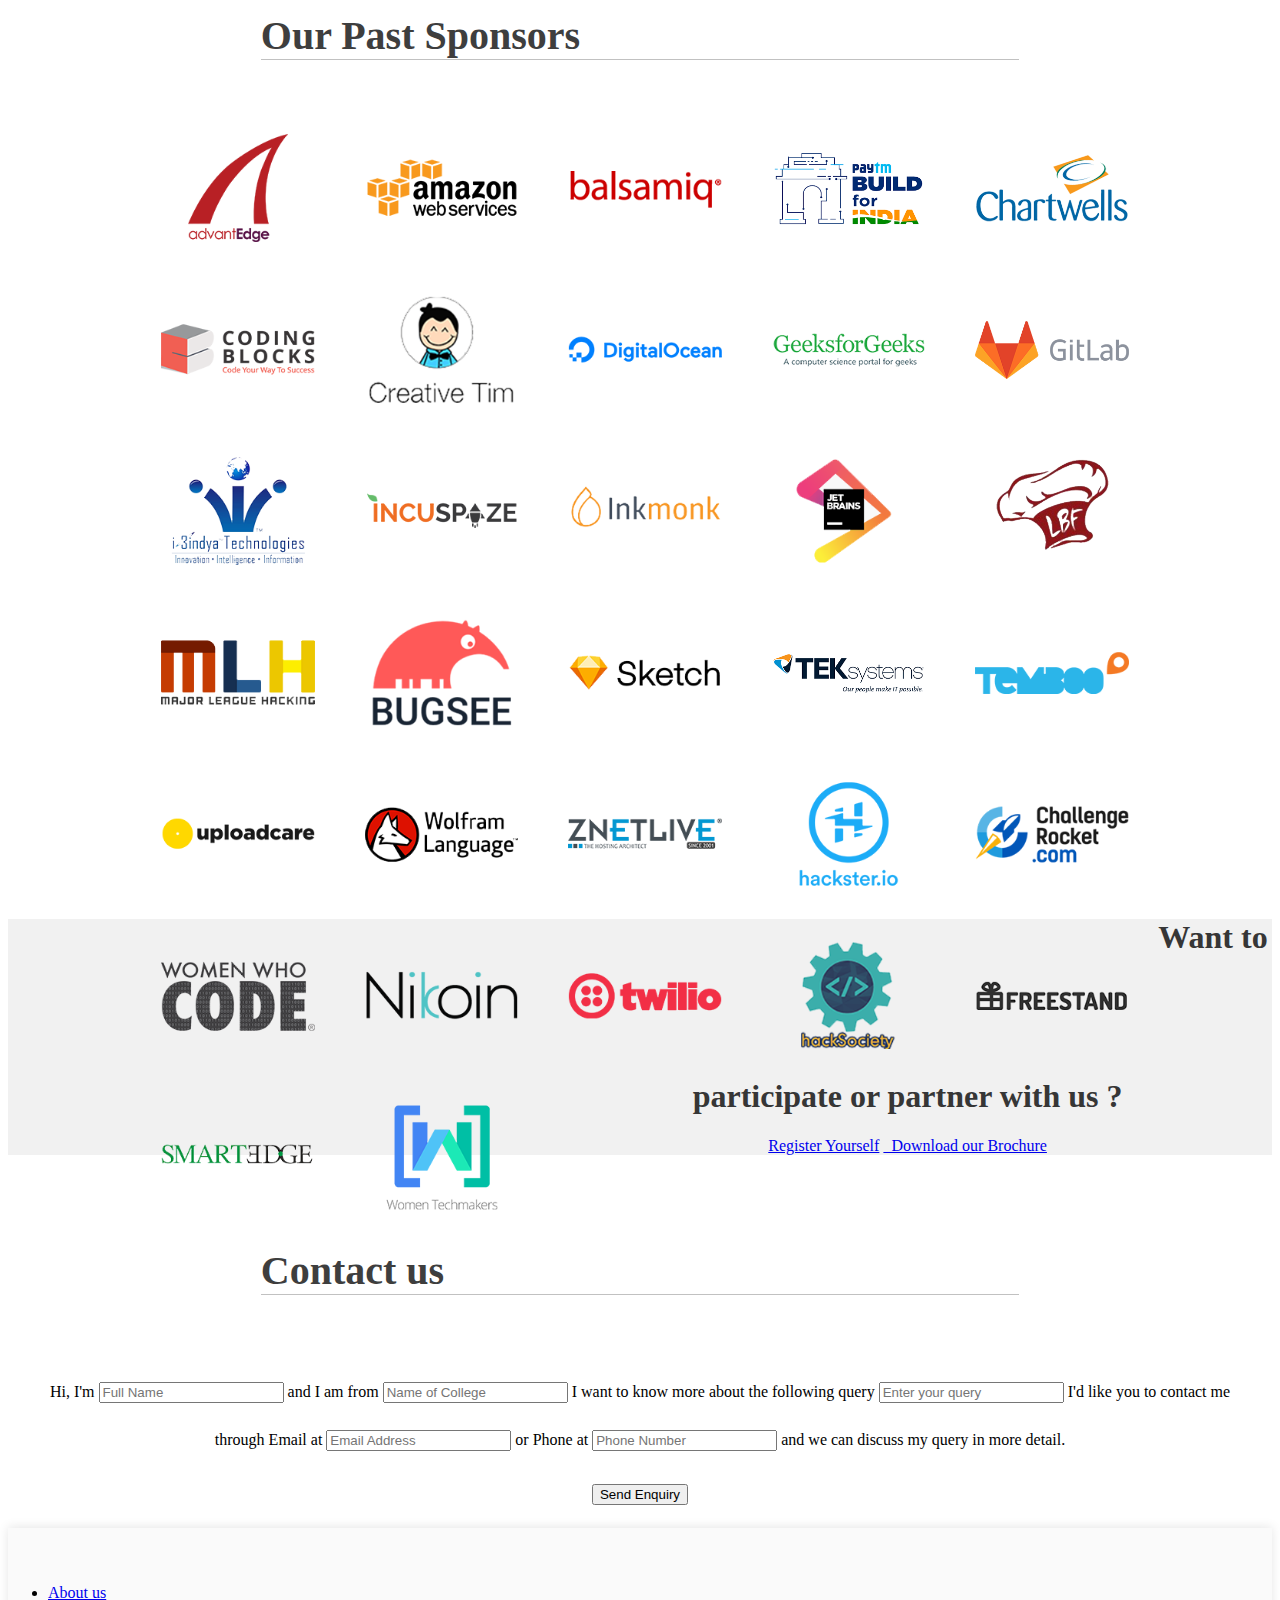
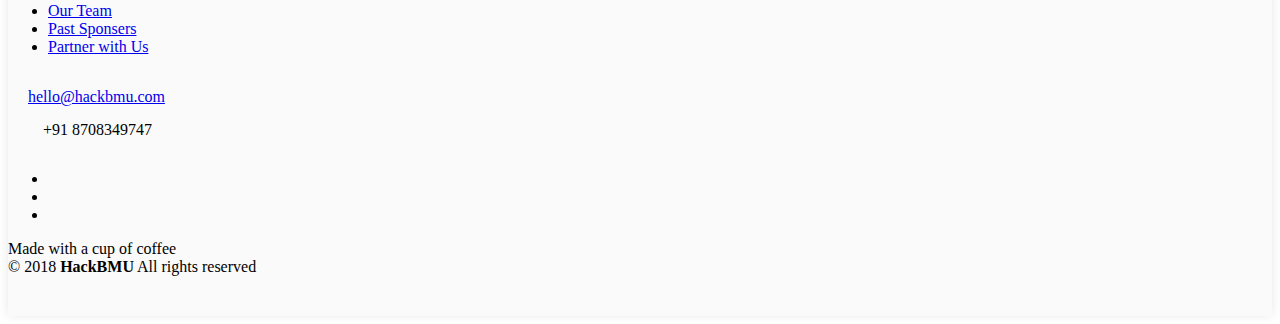
==== commit e8b0f6e5: "Merge branch 'master' of https://github.com/HackBMU/HackBMU-2.0" ====
--- a/index.html
+++ b/index.html
@@ -2,6 +2,15 @@
 <html lang="en">
 
 <head>
+    <!-- Global site tag (gtag.js) - Google Analytics -->
+    <script async src="https://www.googletagmanager.com/gtag/js?id=UA-131904388-1"></script>
+    <script>
+        window.dataLayer = window.dataLayer || [];
+        function gtag(){dataLayer.push(arguments);}
+        gtag('js', new Date());
+        gtag('config', 'UA-131904388-1');
+    </script>
+
     <meta charset="utf-8">
     <title>HackBMU 2.0</title>
     <link rel="icon" href="img/logo-head.png">
@@ -57,11 +66,11 @@
                         <a href="#TeamHeading">Our Team</a>
                     </li>
                     <li class="menuItems">
-                        <a href="#PastSponsersHeading">Our Past Sponsers</a>
-                    </li>
-                    <li class="menuItems">
-                            <a href="faq.html">FAQ</a>
-                        </li>
+                        <a href="#PastSponsersHeading">Our Past Sponsors</a>
+                    </li>
+                    <li class="menuItems">
+                        <a href="faq.html#faq">FAQ</a>
+                    </li>
                     <li class="menuItems">
                         <a href="#ContactHeading">Contact us</a>
                     </li>
@@ -69,10 +78,13 @@
 
                 <ul class="list-unstyled CTAs">
                     <li>
-                        <p>Want to partner with us ?</p>
+                        <p>Want to participate or partner with us ?</p>
                     </li>
                     <li>
-                        <a href="#" class="download">Download Brochure</a>
+                        <a target="_blank" href="" class="download">Register Yourself</a>
+                    </li>
+                    <li>
+                        <a target="_blank" href="https://drive.google.com/file/d/1C5lAO_itg0pJClUUziOtiECiVTDmxE3g/view?usp=sharing" class="download">Download Brochure</a>
                     </li>
                 </ul>
             </nav>
@@ -104,13 +116,13 @@
                                     <a class="nav-link" href="#GalleryHeading">Gallery</a>
                                 </li>
                                 <li class="nav-item">
-                                    <a class="nav-link" href="#TeamHeading">Our Team</a>
-                                </li>
-                                <li class="nav-item">
-                                    <a class="nav-link" href="#PastSponsersHeading">Past Sponsers</a>
-                                </li>
-                                <li class="nav-item">
-                                    <a class="nav-link" href="faq.html">FAQ</a>
+                                    <a class="nav-link" href="/team.html">Our Team</a>
+                                </li>
+                                <li class="nav-item">
+                                    <a class="nav-link" href="#PastSponsersHeading">Past Sponsors</a>
+                                </li>
+                                <li class="nav-item">
+                                    <a class="nav-link" href="faq.html#faq">FAQ</a>
                                 </li>
                                 <li class="nav-item">
                                     <a class="nav-link" href="#ContactHeading">Contact us</a>
@@ -151,17 +163,19 @@
                     <div class="col-md-7">
                         <div class="switchable__text">
                             <h2 class="content-title">About The Event</h2>
-                            <p class="lead"> HackBMU is a hackathon focused on promoting innovation, diversity and networking among
-                                all future hackers. We will be hosting upcoming engineers and developers from all over
-                                India to create mobile, web, and hardware hacks for an intense 48-hour session.
+                            <p class="lead"> HackBMU is a hackathon focused on promoting innovation, diversity and networking among all future hackers. We will be hosting upcoming engineers and developers from all over India to create mobile, web, and hardware hacks for an intense 30-hour session.
                                 <br><br>
-                                HackBMU seeks to provide a welcoming and supportive environment to develop their
-                                skills, regardless of their background.
+                                Participants will be able to meet the up and coming of their generation,
+                                allowing them to get up to speed on new trends and quite possibly set new
+                                ones themselves. HackBMU seeks to provide a welcoming and supportive
+                                environment to all participants to develop their skills, regardless of their
+                                ethnicity.
                                 <br><br>
-                                Last year, HackBMU 1.0 garnered huge attention with 20+ teams from all over the country.
-                                Also, we aimed to close the gender gap in hackathon participation and encouraged female
-                                participants to join up by reserving seats especially for them. The response was
-                                overwhelming, and nearly half of our participants were women.
+                                Last year, HackBMU 1.0 garnered huge attention with 100+ participants from
+                                all over the country. Also, we aimed to close the gender gap in hackathon
+                                participation and encouraged female participants to join up by reserving seats
+                                and especially for them. The response was overwhelming, and nearly half of
+                                our participants were women. We aim to do the same this year
                         </div>
                     </div>
                 </div>
@@ -268,7 +282,7 @@
             <div class="container">
                 <div class="row">
                     <div class="col-md-10 col-lg-8">
-                        <h2>Our Past Sponsers</h2>
+                        <h2>Our Past Sponsors</h2>
                     </div>
                 </div>
             </div>
@@ -332,8 +346,9 @@
                 <div class="row">
                     <div class="col-12">
                         <div class="cta">
-                            <h1>Want to partner with us ?</h1>
-                            <a class="btn btn--primary type--uppercase" href="#purchase-template"><span> <i class="fa fa-download"></i>
+                            <h1>Want to participate or partner with us ?</h1>
+                            <a class="btn btn--primary type--uppercase" target="_blank" href="#"><span> Register Yourself</span></a>
+                            <a class="btn btn--primary type--uppercase" target="_blank" href="https://drive.google.com/file/d/1C5lAO_itg0pJClUUziOtiECiVTDmxE3g/view?usp=sharing"><span> <i class="fa fa-download"></i>
                                     &nbsp; Download our Brochure</span></a>
                         </div>
                     </div>
@@ -349,21 +364,22 @@
                 </div>
             </div>
         </section>
-        <section class="space--xs text-center" id="Contact">
-            <div class="container">
-                <div class="row">
-                    <div class="col-md-10 col-lg-16">
-                        <form class="form--inline form-email" data-success="Thanks for your enquiry, we'll be in touch shortly."
-                            data-error="Please fill in all fields correctly.">
+       <section class="space--xs text-center" id="Contact">
+            <div class="container">
+                <div class="row">
+                    <div class="col-md-10 col-lg-12">
+                        <form class='form--inline form-email' data-success='Thanks for your enquiry, we\'ll be in touch shortly.' data-error='Please fill in all fields correctly.' method='POST'><input type='hidden' name='form-name' value='form 1' />
                             <span class="h4 inline-block contact-form">Hi, I'm</span>
                             <input type="text" name="Name" placeholder="Full Name" class="validate-required"> 
-                            <span class="h4 inline-block contact-form">and I represent</span>
-                            <input type="text" name="company" placeholder="Name of Organisation" class="validate-required">
-                            <span class="h4 inline-block contact-form">I'd like you to contact me through Email at</span> <input type="email" name="email" placeholder="Email Address" class="validate-required validate-email">
+                            <span class="h4 inline-block contact-form">and I am from</span>
+                            <input type="text" name="company" placeholder="Name of College" class="validate-required">
+                            <span class="h4 inline-block contact-form">I want to know more about the following query </span>
+                            <input type="text" name="query" placeholder="Enter your query" class="validate-required validate-email">
+                            <span class="h4 inline-block contact-form">I'd like you to contact me through Email at</span> 
+                            <input type="email" name="email" placeholder="Email Address" class="validate-required validate-email">
                             <span class="h4 inline-block contact-form">or Phone at</span> 
                             <input type="tel" name="Phone" placeholder="Phone Number" class="validate-required"> 
-                            <span class="h4 inline-block contact-form">and we can discuss my query
-                                in more detail.</span>
+                            <span class="h4 inline-block contact-form">and we can discuss my query in more detail.</span>
                             <div> 
                             <button type="submit" class="btn btn--primary type--uppercase" style="margin-top:20px;">Send Enquiry</button>
                             </div>
--- a/css/custom.css
+++ b/css/custom.css
@@ -137,7 +137,7 @@
 .blackdrop{
     position: absolute;
     width: 100%;
-    height: 90vh;
+    height: 100vh;
     top: 12vh;
     left: 0;
     right: 0;
@@ -407,3 +407,131 @@
     margin-bottom: 2em;
 }
 
+
+.faq-ques
+{
+    color: 		#484848;
+    font-size: 18px;
+    text-transform: uppercase;
+    font-weight: 600; 
+    margin-bottom:0%;
+}
+
+.faq-ans
+{
+    background-color:	#f1f1f1;
+    color: 		#505050;
+    font-size: 16px;
+    font-weight: 400; 
+    margin-bottom: 2px;
+    padding-left: 1%;
+    padding-right: 1%;
+}
+.faq-ol
+{
+    background-color: #ffffff;
+    color: 	#383838;
+    font-size: 18px;
+    margin-left:1%;
+    font-weight: 600; 
+    margin-top: 28px;
+}
+#faq
+{
+    margin: auto;
+    width: 100%;
+    
+}
+
+.contact-form
+{
+    margin-bottom:18px ;
+}
+
+.mu-faq-area
+{
+    background-color:#ffffff;
+}
+
+@media(max-width:800px)
+{
+  #faq
+  {
+     margin: 10px;
+  }
+
+}
+
+@media(max-width:750px)
+{
+   .contact-form {
+        margin-bottom: 18px;
+    }
+}
+
+.center {
+    margin: auto;
+    width: 50%;
+  
+    padding: 10px;
+  }
+  
+  @media(max-width:850px)
+{
+   .contact-form {
+        margin-bottom: 18px;
+    }
+}
+
+.cta
+{
+   
+    text-align: center;
+    width: 100%;
+}
+
+@media(min-width:1500px)
+{
+    .cta{
+    text-align: center;
+    width: 100%;
+   margin-right: 0;
+    margin-left: 0;
+    }
+    #DownloadBrochure
+    {
+        margin-top: 5%;
+    }
+}
+#teamimage{
+    padding-top: 0px !important;
+    padding-bottom: 0px !important;
+    width:100% !important;
+    height:40% !important;
+   
+}
+.imagedimension{
+ width:100vw;
+height:50vh;
+    z-index:-1;
+}
+.colortext{
+    color:#696969;
+}
+.coloricon{
+    color:#A9A9A9;
+}
+.roundimage{
+    border-radius: 50%;
+    
+}
+.borderclass{
+    border:none !important;
+}
+
+.textposition{
+    position: relative;
+    top:-50%;
+    color:#3E3E3E;
+}
+
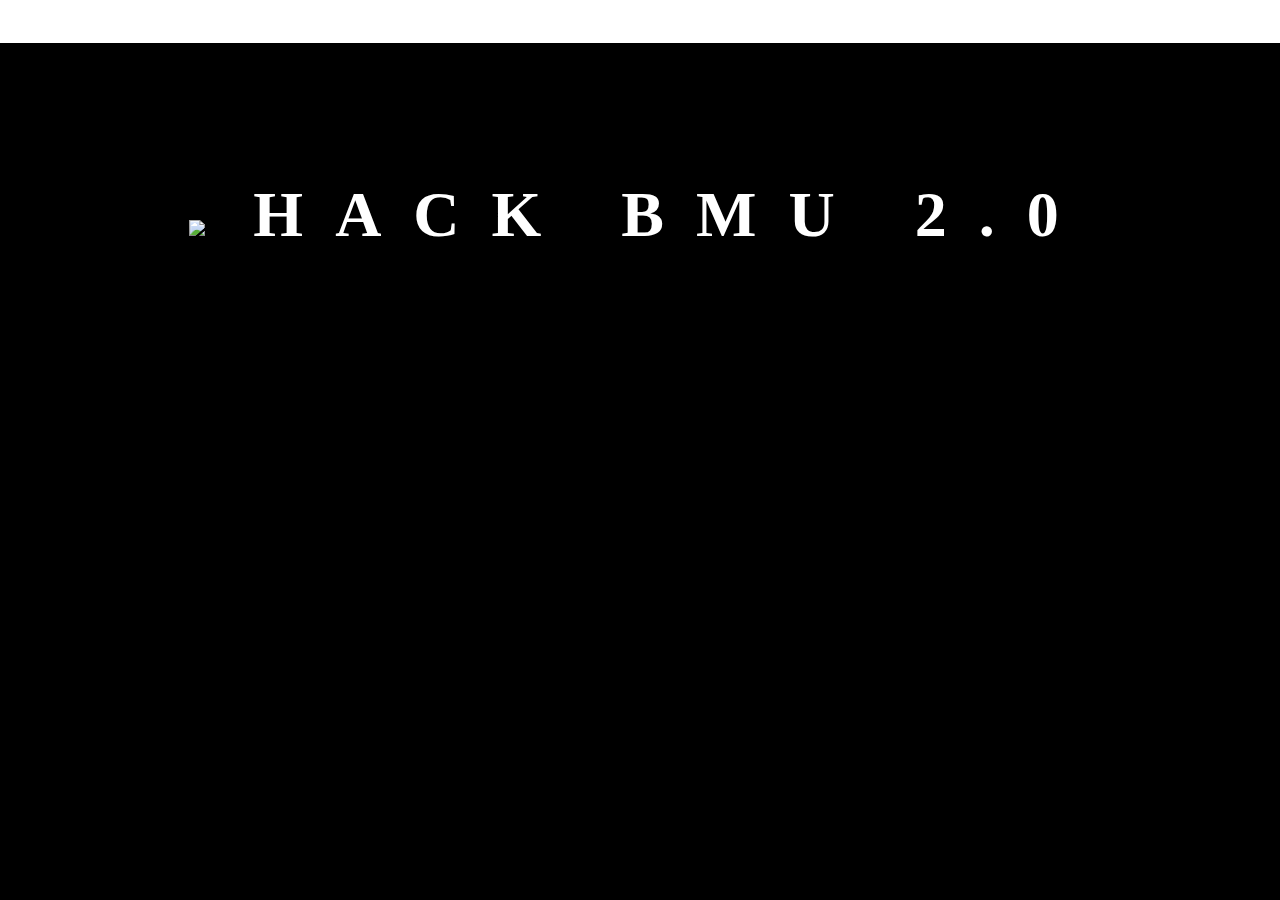
==== commit 58dd4939: "Added websitePreloader and countdownTimer" ====
--- a/index.html
+++ b/index.html
@@ -26,11 +26,17 @@
     <link rel="stylesheet" href="https://stackpath.bootstrapcdn.com/bootstrap/4.1.0/css/bootstrap.min.css" integrity="sha384-9gVQ4dYFwwWSjIDZnLEWnxCjeSWFphJiwGPXr1jddIhOegiu1FwO5qRGvFXOdJZ4"
         crossorigin="anonymous">
     <link href="css/custom.css" rel="stylesheet" type="text/css" media="all" />
+    <!-- Preloader -->
+    <link rel="stylesheet" type="text/css" href="css/preloader.css">
+
 
     <!-- SideNavBar -->
     <link rel="stylesheet" href="css/style3.css">
     <!-- Scrollbar Custom CSS -->
     <link rel="stylesheet" href="https://cdnjs.cloudflare.com/ajax/libs/malihu-custom-scrollbar-plugin/3.1.5/jquery.mCustomScrollbar.min.css">
+
+    <link rel="stylesheet" type="text/css" href="css/jquery.countdown.css">
+
 
     <!-- Font Awesome JS -->
     <script defer src="https://use.fontawesome.com/releases/v5.0.13/js/solid.js" integrity="sha384-tzzSw1/Vo+0N5UhStP3bvwWPq+uvzCMfrN1fEFe+xBmv1C/AtVX5K0uZtmcHitFZ"
@@ -41,386 +47,401 @@
 </head>
 
 <body data-smooth-scroll-offset="77">
-    <div class="nav-container">
-        <div class="wrapper">
-            <nav id="sidebar" class="active">
-                <div id="dismiss">
-                    <i class="fas fa-arrow-left"></i>
-                </div>
-                <div class="sidebar-header">
-                    <h3>HackBMU 2.O</h3>
-                </div>
-
-                <ul class="list-unstyled components">
-                    <p>9th & 10th feb 2019</p>
-                    <li class="menuItems">
-                        <a href="#Home">Home</a>
-                    </li>
-                    <li class="menuItems">
-                        <a href="#About">About</a>
-                    </li>
-                    <li class="menuItems">
-                        <a href="#GalleryHeading">HackBMU Gallery</a>
-                    </li>
-                    <li class="menuItems">
-                        <a href="#TeamHeading">Our Team</a>
-                    </li>
-                    <li class="menuItems">
-                        <a href="#PastSponsersHeading">Our Past Sponsors</a>
-                    </li>
-                    <li class="menuItems">
-                        <a href="faq.html#faq">FAQ</a>
-                    </li>
-                    <li class="menuItems">
-                        <a href="#ContactHeading">Contact us</a>
-                    </li>
-                </ul>
-
-                <ul class="list-unstyled CTAs">
-                    <li>
-                        <p>Want to participate or partner with us ?</p>
-                    </li>
-                    <li>
-                        <a target="_blank" href="" class="download">Register Yourself</a>
-                    </li>
-                    <li>
-                        <a target="_blank" href="https://drive.google.com/file/d/1C5lAO_itg0pJClUUziOtiECiVTDmxE3g/view?usp=sharing" class="download">Download Brochure</a>
-                    </li>
-                </ul>
-            </nav>
-            <div id="content">
-                <nav class="navbar navbar-expand-lg navbar-light bg-light">
-                    <div class="container-fluid">
-                        <button type="button" id="sidebarCollapse" class="btn btn-info btn-sideBar hidden-xs ">
-                            <i class="fas fa-align-left"></i>
-                        </button>
-                        <p class="nav-iconCustom nav-item .visible-xs-block">
-                            <a class="nav-link">HackBMU 2.O</a>
-                        </p>
-                        <button class="btn btn-dark d-inline-block d-lg-none ml-auto btn-sideBar btn-navCollapse" type="button"
-                            data-toggle="collapse" data-target="#navbarSupportedContent" aria-controls="navbarSupportedContent"
-                            aria-expanded="false" aria-label="Toggle navigation">
-                            <i class="fas fa-align-justify"></i>
-                        </button>
-
-                        <div class="collapse navbar-collapse" id="navbarSupportedContent">
-                            <ul class="nav navbar-nav ml-auto" data-toggle="collapse" data-target="#navbarSupportedContent"
-                                aria-controls="navbarSupportedContent" aria-expanded="false" aria-label="Toggle navigation">
-                                <li class="nav-item">
-                                    <a class="nav-link" href="#Home">Home</a>
-                                </li>
-                                <li class="nav-item">
-                                    <a class="nav-link" href="#About">About us</a>
-                                </li>
-                                <li class="nav-item">
-                                    <a class="nav-link" href="#GalleryHeading">Gallery</a>
-                                </li>
-                                <li class="nav-item">
-                                    <a class="nav-link" href="/team.html">Our Team</a>
-                                </li>
-                                <li class="nav-item">
-                                    <a class="nav-link" href="#PastSponsersHeading">Past Sponsors</a>
-                                </li>
-                                <li class="nav-item">
-                                    <a class="nav-link" href="faq.html#faq">FAQ</a>
-                                </li>
-                                <li class="nav-item">
-                                    <a class="nav-link" href="#ContactHeading">Contact us</a>
-                                </li>
-                            </ul>
-                        </div>
-                    </div>
+    <div class="pre-loader-1">
+        <h1 class="ml15" style="text-align:center;">
+            <div class="logo_whiteBox">
+                <img src="img/logo_white.png"/>
+            </div>
+            <span class="word">Hack</span>
+            <span class="word">BMU</span>
+            <span class="word">2.0</span>
+        </h1>
+    </div>
+    <div class="main-bodyContainer">
+        <div class="nav-container">
+            <div class="wrapper">
+                <nav id="sidebar" class="">
+                    <div id="dismiss">
+                        <i class="fas fa-arrow-left"></i>
+                    </div>
+                    <div class="sidebar-header">
+                        <h3>HackBMU 2.0</h3>
+                    </div>
+
+                    <ul class="list-unstyled components">
+                        <p>9th & 10th feb 2019</p>
+                        <li class="menuItems">
+                            <a href="#Home">Home</a>
+                        </li>
+                        <li class="menuItems">
+                            <a href="#About">About</a>
+                        </li>
+                        <li class="menuItems">
+                            <a href="#GalleryHeading">HackBMU Gallery</a>
+                        </li>
+                        <li class="menuItems">
+                            <a href="#TeamHeading">Our Team</a>
+                        </li>
+                        <li class="menuItems">
+                            <a href="#PastSponsersHeading">Our Past Sponsors</a>
+                        </li>
+                        <li class="menuItems">
+                            <a href="faq.html#faq">FAQ</a>
+                        </li>
+                        <li class="menuItems">
+                            <a href="#ContactHeading">Contact us</a>
+                        </li>
+                    </ul>
+
+                    <ul class="list-unstyled CTAs">
+                        <li>
+                            <p>Want to participate or partner with us ?</p>
+                        </li>
+                        <li>
+                            <a target="_blank" href="" class="download">Register Yourself</a>
+                        </li>
+                        <li>
+                            <a target="_blank" href="https://drive.google.com/file/d/1C5lAO_itg0pJClUUziOtiECiVTDmxE3g/view?usp=sharing" class="download">Download Brochure</a>
+                        </li>
+                    </ul>
                 </nav>
+                <div id="content">
+                    <nav class="navbar navbar-expand-lg navbar-light bg-light">
+                        <div class="container-fluid">
+                            <button type="button" id="sidebarCollapse" class="btn btn-info btn-sideBar hidden-xs ">
+                                <i class="fas fa-align-left"></i>
+                            </button>
+                            <p class="nav-iconCustom nav-item .visible-xs-block">
+                                <a class="nav-link">HackBMU 2.0</a>
+                            </p>
+                            <button class="btn btn-dark d-inline-block d-lg-none ml-auto btn-sideBar btn-navCollapse" type="button"
+                                data-toggle="collapse" data-target="#navbarSupportedContent" aria-controls="navbarSupportedContent"
+                                aria-expanded="false" aria-label="Toggle navigation">
+                                <i class="fas fa-align-justify"></i>
+                            </button>
+
+                            <div class="collapse navbar-collapse" id="navbarSupportedContent">
+                                <ul class="nav navbar-nav ml-auto" data-toggle="collapse" data-target="#navbarSupportedContent"
+                                    aria-controls="navbarSupportedContent" aria-expanded="false" aria-label="Toggle navigation">
+                                    <li class="nav-item">
+                                        <a class="nav-link" href="#Home">Home</a>
+                                    </li>
+                                    <li class="nav-item">
+                                        <a class="nav-link" href="#About">About us</a>
+                                    </li>
+                                    <li class="nav-item">
+                                        <a class="nav-link" href="#GalleryHeading">Gallery</a>
+                                    </li>
+                                    <li class="nav-item">
+                                        <a class="nav-link" href="/team.html">Our Team</a>
+                                    </li>
+                                    <li class="nav-item">
+                                        <a class="nav-link" href="#PastSponsersHeading">Past Sponsors</a>
+                                    </li>
+                                    <li class="nav-item">
+                                        <a class="nav-link" href="faq.html#faq">FAQ</a>
+                                    </li>
+                                    <li class="nav-item">
+                                        <a class="nav-link" href="#ContactHeading">Contact us</a>
+                                    </li>
+                                </ul>
+                            </div>
+                        </div>
+                    </nav>
+                </div>
+                <div class="overlay"></div>
             </div>
-            <div class="overlay active"></div>
         </div>
-    </div>
-    <div class="main-container">
-        <section class="imagebg height-100 text-center imageholder" id="Home">
-            <div class="background-image-holder">
-            </div>
-            <div class="container pos-vertical-center">
-                <div class="row">
-                    <div class="col-md-11">
-                        <img alt="Image" class="Home-logo" src="img/logo-head.png">
-                        <p class="lead Home-para1"><b>Welcome to&nbsp; HackBMU 2.O !</b></p>
-                        <p class="lead Home-para2"><b>Flagship event of 67th Milestone. </b></p>
-                        <p class="lead Home-para3">9<sup>th</sup> &amp; 10<sup>th </sup> February 2019, BML Munjal
-                            University</p>
-                    </div>
-                </div>
-            </div>
-        </section>
-        <div class="blackdrop"></div>
-        <section class="switchable feature-large unpad--bottom web-section no-pad-bot " id="About">
-            <div class="container-fluid">
-                <div class="row justify-content-around">
-                    <div class="col-md-5 col-12 text-center hidden-xs" style="margin-top: 0px !important">
-                        <div id="about-bg-diag">
-                            <img alt="Image" src="img/logo-head.png">
-                        </div>
-                    </div>
-                    <div class="col-md-7">
-                        <div class="switchable__text">
-                            <h2 class="content-title">About The Event</h2>
-                            <p class="lead"> HackBMU is a hackathon focused on promoting innovation, diversity and networking among all future hackers. We will be hosting upcoming engineers and developers from all over India to create mobile, web, and hardware hacks for an intense 30-hour session.
-                                <br><br>
-                                Participants will be able to meet the up and coming of their generation,
-                                allowing them to get up to speed on new trends and quite possibly set new
-                                ones themselves. HackBMU seeks to provide a welcoming and supportive
-                                environment to all participants to develop their skills, regardless of their
-                                ethnicity.
-                                <br><br>
-                                Last year, HackBMU 1.0 garnered huge attention with 100+ participants from
-                                all over the country. Also, we aimed to close the gender gap in hackathon
-                                participation and encouraged female participants to join up by reserving seats
-                                and especially for them. The response was overwhelming, and nearly half of
-                                our participants were women. We aim to do the same this year
-                        </div>
-                    </div>
-                </div>
-            </div>
-        </section>
-        <section class="text-center space--xs heading-BMU" id="GalleryHeading">
+        <div class="main-container">
+            <section class="imagebg height-100 text-center imageholder" id="Home">
+                <div class="background-image-holder">
+                </div>
+                <div class="container pos-vertical-center">
+                    <div class="row">
+                        <div class="col-md-11">
+                            <img alt="Image" class="Home-logo" src="img/logo-head.png">
+                            <p class="lead Home-para1"><b>Welcome to&nbsp; HackBMU 2.0 !</b></p>
+                            <p class="lead Home-para2"><b>Flagship event of 67th Milestone. </b></p>
+                            <p class="lead Home-para3">9<sup>th</sup> &amp; 10<sup>th </sup> February 2019, BML Munjal
+                                University</p>
+                            <p class = "lead Home-para4 mb-0"> Hacking Starts in</p>
+                            <div id="countdown"></div>
+                            <p id="countdown_space"></p>
+
+                        </div>
+                    </div>
+                </div>
+            </section>
+            <div class="blackdrop"></div>
+            <section class="switchable feature-large unpad--bottom web-section no-pad-bot " id="About">
+                <div class="container-fluid">
+                    <div class="row justify-content-around">
+                        <div class="col-md-5 col-12 text-center hidden-xs" style="margin-top: 0px !important">
+                            <div id="about-bg-diag">
+                                <img alt="Image" src="img/logo-head.png">
+                            </div>
+                        </div>
+                        <div class="col-md-7">
+                            <div class="switchable__text">
+                                <h2 class="content-title">About The Event</h2>
+                                <p class="lead"> HackBMU is a hackathon focused on promoting innovation, diversity and networking among all future hackers. We will be hosting upcoming engineers and developers from all over India to create mobile, web, and hardware hacks for an intense 30-hour session.
+                                    <br><br>
+                                    Participants will be able to meet the up and coming of their generation,
+                                    allowing them to get up to speed on new trends and quite possibly set new
+                                    ones themselves. HackBMU seeks to provide a welcoming and supportive
+                                    environment to all participants to develop their skills, regardless of their
+                                    ethnicity.
+                                    <br><br>
+                                    Last year, HackBMU 1.0 garnered huge attention with 100+ participants from
+                                    all over the country. Also, we aimed to close the gender gap in hackathon
+                                    participation and encouraged female participants to join up by reserving seats
+                                    and especially for them. The response was overwhelming, and nearly half of
+                                    our participants were women. We aim to do the same this year
+                            </div>
+                        </div>
+                    </div>
+                </div>
+            </section>
+            <section class="text-center space--xs heading-BMU" id="GalleryHeading">
+                <div class="container">
+                    <div class="row">
+                        <div class="col-md-10 col-lg-8">
+                            <h2>Gallery</h2>
+                        </div>
+                    </div>
+                </div>
+            </section>
+            <section id="Gallery" class="no-pad-bot">
+                <div id="carouselExampleIndicators" class="carousel slide" data-ride="carousel">
+                    <ol class="carousel-indicators">
+                        <li data-target="#carouselExampleIndicators" data-slide-to="0" class="active"></li>
+                        <li data-target="#carouselExampleIndicators" data-slide-to="1"></li>
+                        <li data-target="#carouselExampleIndicators" data-slide-to="2"></li>
+                        <li data-target="#carouselExampleIndicators" data-slide-to="3"></li>
+                        <li data-target="#carouselExampleIndicators" data-slide-to="4"></li>
+                        <li data-target="#carouselExampleIndicators" data-slide-to="5"></li>
+                        <li data-target="#carouselExampleIndicators" data-slide-to="6"></li>
+                        <li data-target="#carouselExampleIndicators" data-slide-to="7"></li>
+                        <li data-target="#carouselExampleIndicators" data-slide-to="8"></li>
+                    </ol>
+                    <div class="carousel-inner">
+                        <div class="carousel-item active">
+                            <img class="d-block w-100 img-fluid" src="images/1.jpg"> </div>
+                        <div class="carousel-item">
+                            <img class="d-block w-100 img-fluid" src="images/2.jpg"> </div>
+                        <div class="carousel-item">
+                            <img class="d-block w-100 img-fluid" src="images/3.jpg"> </div>
+                        <div class="carousel-item">
+                            <img class="d-block w-100 img-fluid" src="images/4.jpg"> </div>
+                        <div class="carousel-item">
+                            <img class="d-block w-100 img-fluid" src="images/5.jpg"> </div>
+                        <div class="carousel-item">
+                            <img class="d-block w-100 img-fluid" src="images/6.jpg"> </div>
+                        <div class="carousel-item">
+                            <img class="d-block w-100 img-fluid" src="images/7.jpg"> </div>
+                        <div class="carousel-item">
+                            <img class="d-block w-100 img-fluid" src="images/8.jpg"> </div>
+                        <div class="carousel-item">
+                            <img class="d-block w-100 img-fluid" src="images/9.jpg"> </div>
+                    </div>
+                    <a class="carousel-control-prev" href="#carouselExampleIndicators" role="button" data-slide="prev">
+                        <span class="carousel-control-prev-icon" aria-hidden="true"></span>
+                        <span class="sr-only">Previous</span>
+                    </a>
+                    <a class="carousel-control-next" href="#carouselExampleIndicators" role="button" data-slide="next">
+                        <span class="carousel-control-next-icon" aria-hidden="true"></span>
+                        <span class="sr-only">Next</span>
+                    </a>
+                </div>
+            </section>
+            <section class="text-center space--xs heading-BMU" id="TeamHeading">
+                <div class="container">
+                    <div class="row">
+                        <div class="col-md-10 col-lg-8">
+                            <h2>Our Team</h2>
+                        </div>
+                    </div>
+                </div>
+            </section>
+            <section class="text-center" id="Team">
+                <div class="container">
+                    <div class="row">
+                        <div class="col-md-4">
+                            <div class="feature feature-8 team-icon"> <img alt="Image" src="img/group.png">
+                                <h5>Marketing Team</h5> <span> </span>
+                            </div>
+                        </div>
+                        <div class="col-md-4">
+                            <div class="feature feature-8 team-icon"> <img alt="Image" src="img/hierarchical-structure.png">
+                                <h5>Sponsorship Team<br></h5> <span> </span>
+                            </div>
+                        </div>
+                        <div class="col-md-4">
+                            <div class="feature feature-8 team-icon"> <img alt="Image" src="img/idea.png">
+                                <h5>Designing Team</h5> <span> </span>
+                            </div>
+                        </div>
+                        <div class="col-md-4">
+                            <div class="feature feature-8 team-icon"> <img alt="Image" src="img/thinking.png">
+                                <h5>Technical Team<br></h5> <span> </span>
+                            </div>
+                        </div>
+                        <div class="col-md-4">
+                            <div class="feature feature-8 team-icon"> <img alt="Image" src="img/operation.png">
+                                <h5>Operations Team<br></h5> <span> </span>
+                            </div>
+                        </div>
+                        <div class="col-md-4">
+                            <div class="feature feature-8 team-icon"> <img alt="Image" src="img/idea(1).png">
+                                <h5>Content Writers<br></h5> <span> </span>
+                            </div>
+                        </div>
+                    </div>
+                </div>
+            </section>
+            <section class="text-center space--xs heading-BMU" id="PastSponsersHeading">
+                <div class="container">
+                    <div class="row">
+                        <div class="col-md-10 col-lg-8">
+                            <h2>Our Past Sponsors</h2>
+                        </div>
+                    </div>
+                </div>
+            </section>
+            <section id="PastSponsers" class="no-pad-up">
+                <div class="pastSponser_bodycont">
+                    <div class="pastSponser_imgcont">
+                        <div class="pastSponser_img pastSponser_hide"> <img src="img/advantEdge.png" title="advantEdge">
+                        </div>
+                        <div class="pastSponser_img pastSponser_hide"> <img src="img/aws.png" title="aws"> </div>
+                        <div class="pastSponser_img pastSponser_hide"> <img src="img/balsamiq.png" title="balsamiq"> </div>
+                        <div class="pastSponser_img pastSponser_hide"> <img src="img/paytm.png" title="paytm"> </div>
+                        <div class="pastSponser_img pastSponser_hide"> <img src="img/chartwell.png"> </div>
+                        <div class="pastSponser_img pastSponser_hide"> <img src="img/codingBlocks.png"> </div>
+                    </div>
+                    <div class="pastSponser_imgcont">
+                        <div class="pastSponser_img pastSponser_hide"> <img src="img/creativeTim.png"> </div>
+                        <div class="pastSponser_img pastSponser_hide"> <img src="img/digitalOcean.png"> </div>
+                        <div class="pastSponser_img"> <img src="img/geeksforGeeks.png"> </div>
+                        <div class="pastSponser_img"> <img src="img/gitlab.png"> </div>
+                        <div class="pastSponser_img"> <img src="img/i3Indiya.png"> </div>
+                        <div class="pastSponser_img"> <img src="img/incuspaze.png"> </div>
+                    </div>
+                    <div class="pastSponser_imgcont">
+                        <div class="pastSponser_img"> <img src="img/inkMonk.png"> </div>
+                        <div class="pastSponser_img"> <img src="img/jetBrains.png"> </div>
+                        <div class="pastSponser_img"> <img src="img/lbf.png"> </div>
+                        <div class="pastSponser_img"> <img src="img/majorLeagueH.png"> </div>
+                        <div class="pastSponser_img"> <img src="img/bugsee.png"> </div>
+                        <div class="pastSponser_img"> <img src="img/sketch.png"> </div>
+                    </div>
+                    <div class="pastSponser_imgcont">
+                        <div class="pastSponser_img"> <img src="img/tekSystems.png"> </div>
+                        <div class="pastSponser_img"> <img src="img/temboo.png"> </div>
+                        <div class="pastSponser_img"> <img src="img/uploadCare.png"> </div>
+                        <div class="pastSponser_img"> <img src="img/wolfram.png"> </div>
+                        <div class="pastSponser_img"> <img src="img/znet.png"> </div>
+                        <div class="pastSponser_img"> <img src="img/hackster.png"> </div>
+                    </div>
+                    <div class="pastSponser_imgcont">
+                        <div class="pastSponser_img"> <img src="img/challengeRocket.png"> </div>
+                        <div class="pastSponser_img"> <img src="img/womenWhoCode.png"> </div>
+                        <div class="pastSponser_img"> <img src="img/nikoin.png"> </div>
+                        <div class="pastSponser_img"> <img src="img/twillo.png"> </div>
+                        <div class="pastSponser_img"> <img src="img/hacksociety.png"> </div>
+                        <div class="pastSponser_img"> <img src="img/freestand.png"> </div>
+                    </div>
+                    <div class="pastSponser_imgcont">
+                        <div class="pastSponser_img"> <img src="img/smartedge.png"> </div>
+                        <div class="pastSponser_img"> <img src="img/womenTech.png"> </div>
+                        <div class="pastSponser_btn" id="pastSponser_BTN" style="text-align:center;">
+                            <button class="pastSponser_btn btn btn--primary type--uppercase" style="padding:5px 15px; margin-top: 20px;" onclick="myFunction()">Show More</button>
+                        </div>
+                        <div class="pastSponser_btn" id="pastSponser_BTN_hide" style="text-align:center;">
+                            <button class="pastSponser_btn btn btn--primary type--uppercase" style="padding:5px 15px; margin-top: 20px;" onclick="hideSponser()">Show Less</button>
+                        </div>
+                    </div>
+            </section>
+            <section id="DownloadBrochure" class="text-center imagebg space--xs">
+                <div class="container">
+                    <div class="row">
+                        <div class="col-12">
+                            <div class="cta">
+                                <h1>Want to participate or partner with us ?</h1>
+                                <a class="btn btn--primary type--uppercase" target="_blank" href="#"><span> Register Yourself</span></a>
+                                <a class="btn btn--primary type--uppercase" target="_blank" href="https://drive.google.com/file/d/1C5lAO_itg0pJClUUziOtiECiVTDmxE3g/view?usp=sharing"><span> <i class="fa fa-download"></i>
+                                        &nbsp; Download our Brochure</span></a>
+                            </div>
+                        </div>
+                    </div>
+                </div>
+            </section>
+            <section class="text-center space--xs heading-BMU" id="ContactHeading">
+                <div class="container">
+                    <div class="row">
+                        <div class="col-md-10 col-lg-8">
+                            <h2>Contact us</h2>
+                        </div>
+                    </div>
+                </div>
+            </section>
+           <section class="space--xs text-center" id="Contact">
+                <div class="container">
+                    <div class="row">
+                        <div class="col-md-10 col-lg-12">
+                            <form class='form--inline form-email' data-success='Thanks for your enquiry, we\'ll be in touch shortly.' data-error='Please fill in all fields correctly.' method='POST'><input type='hidden' name='form-name' value='form 1' />
+                                <span class="h4 inline-block contact-form">Hi, I'm</span>
+                                <input type="text" name="Name" placeholder="Full Name" class="validate-required"> 
+                                <span class="h4 inline-block contact-form">and I am from</span>
+                                <input type="text" name="company" placeholder="Name of College" class="validate-required">
+                                <span class="h4 inline-block contact-form">I want to know more about the following query </span>
+                                <input type="text" name="query" placeholder="Enter your query" class="validate-required validate-email">
+                                <span class="h4 inline-block contact-form">I'd like you to contact me through Email at</span> 
+                                <input type="email" name="email" placeholder="Email Address" class="validate-required validate-email">
+                                <span class="h4 inline-block contact-form">or Phone at</span> 
+                                <input type="tel" name="Phone" placeholder="Phone Number" class="validate-required"> 
+                                <span class="h4 inline-block contact-form">and we can discuss my query in more detail.</span>
+                                <div> 
+                                <button type="submit" class="btn btn--primary type--uppercase" style="margin-top:20px;">Send Enquiry</button>
+                                </div>
+                            </form>
+                        </div>
+                    </div>
+                </div>
+            </section>
+        </div>
+        <footer class="text-center space--sm footer-5">
             <div class="container">
                 <div class="row">
-                    <div class="col-md-10 col-lg-8">
-                        <h2>Gallery</h2>
+                    <div class="col-sm-12">
+                        <div class="heading-block">
+                            <ul class="list-inline list--hover">
+                                <li> <a href="#About"><span>About us</span></a> </li>
+                                <li> <a href="#TeamHeading"><span>Our Team</span></a> </li>
+                                <li> <a href="#PastSponsersHeading"><span>Past Sponsers</span></a> </li>
+                                <li> <a href="#DownloadBrochure"><span>Partner with Us</span></a> </li>
+                            </ul>
+                        </div>
+                        <div class="type--fine-print" > <i class="fa fa-envelope">&emsp;</i>
+                            <a href="mailto:hackbmu@gmail.com">hello@hackbmu.com</a>
+                        </div>
+                        <div class="type--fine-print" style="padding:15px"> <i class="fa fa-phone">&emsp;</i>
+                            <span>+91 8708349747 </span> 
+                        </div>
+                        <div>
+                            <ul class="social-list list-inline list--hover">
+                                <li><a href="https://twitter.com/hackbmu"><i class="socicon socicon-twitter icon icon--xs"></i></a></li>
+                                <li><a href="https://www.facebook.com/hackbmu/"><i class="socicon socicon-facebook icon icon--xs"></i></a></li>
+                                <li><a href="https://www.instagram.com/hackbmu/"><i class="socicon socicon-instagram icon icon--xs"></i></a></li>
+                            </ul>
+                        </div>
+                        <div> <span class="type--fine-print">Made with a cup of coffee</span></div>
+                        <div> <span class="type--fine-print">© <span class="update-year">2019</span> <b>HackBMU</b> All
+                                rights reserved</span> </div>
                     </div>
                 </div>
             </div>
-        </section>
-        <section id="Gallery" class="no-pad-bot">
-            <div id="carouselExampleIndicators" class="carousel slide" data-ride="carousel">
-                <ol class="carousel-indicators">
-                    <li data-target="#carouselExampleIndicators" data-slide-to="0" class="active"></li>
-                    <li data-target="#carouselExampleIndicators" data-slide-to="1"></li>
-                    <li data-target="#carouselExampleIndicators" data-slide-to="2"></li>
-                    <li data-target="#carouselExampleIndicators" data-slide-to="3"></li>
-                    <li data-target="#carouselExampleIndicators" data-slide-to="4"></li>
-                    <li data-target="#carouselExampleIndicators" data-slide-to="5"></li>
-                    <li data-target="#carouselExampleIndicators" data-slide-to="6"></li>
-                    <li data-target="#carouselExampleIndicators" data-slide-to="7"></li>
-                    <li data-target="#carouselExampleIndicators" data-slide-to="8"></li>
-                </ol>
-                <div class="carousel-inner">
-                    <div class="carousel-item active">
-                        <img class="d-block w-100 img-fluid" src="images/1.jpg"> </div>
-                    <div class="carousel-item">
-                        <img class="d-block w-100 img-fluid" src="images/2.jpg"> </div>
-                    <div class="carousel-item">
-                        <img class="d-block w-100 img-fluid" src="images/3.jpg"> </div>
-                    <div class="carousel-item">
-                        <img class="d-block w-100 img-fluid" src="images/4.jpg"> </div>
-                    <div class="carousel-item">
-                        <img class="d-block w-100 img-fluid" src="images/5.jpg"> </div>
-                    <div class="carousel-item">
-                        <img class="d-block w-100 img-fluid" src="images/6.jpg"> </div>
-                    <div class="carousel-item">
-                        <img class="d-block w-100 img-fluid" src="images/7.jpg"> </div>
-                    <div class="carousel-item">
-                        <img class="d-block w-100 img-fluid" src="images/8.jpg"> </div>
-                    <div class="carousel-item">
-                        <img class="d-block w-100 img-fluid" src="images/9.jpg"> </div>
-                </div>
-                <a class="carousel-control-prev" href="#carouselExampleIndicators" role="button" data-slide="prev">
-                    <span class="carousel-control-prev-icon" aria-hidden="true"></span>
-                    <span class="sr-only">Previous</span>
-                </a>
-                <a class="carousel-control-next" href="#carouselExampleIndicators" role="button" data-slide="next">
-                    <span class="carousel-control-next-icon" aria-hidden="true"></span>
-                    <span class="sr-only">Next</span>
-                </a>
-            </div>
-        </section>
-        <section class="text-center space--xs heading-BMU" id="TeamHeading">
-            <div class="container">
-                <div class="row">
-                    <div class="col-md-10 col-lg-8">
-                        <h2>Our Team</h2>
-                    </div>
-                </div>
-            </div>
-        </section>
-        <section class="text-center" id="Team">
-            <div class="container">
-                <div class="row">
-                    <div class="col-md-4">
-                        <div class="feature feature-8 team-icon"> <img alt="Image" src="img/group.png">
-                            <h5>Marketing Team</h5> <span> </span>
-                        </div>
-                    </div>
-                    <div class="col-md-4">
-                        <div class="feature feature-8 team-icon"> <img alt="Image" src="img/hierarchical-structure.png">
-                            <h5>Sponsorship Team<br></h5> <span> </span>
-                        </div>
-                    </div>
-                    <div class="col-md-4">
-                        <div class="feature feature-8 team-icon"> <img alt="Image" src="img/idea.png">
-                            <h5>Designing Team</h5> <span> </span>
-                        </div>
-                    </div>
-                    <div class="col-md-4">
-                        <div class="feature feature-8 team-icon"> <img alt="Image" src="img/thinking.png">
-                            <h5>Technical Team<br></h5> <span> </span>
-                        </div>
-                    </div>
-                    <div class="col-md-4">
-                        <div class="feature feature-8 team-icon"> <img alt="Image" src="img/operation.png">
-                            <h5>Operations Team<br></h5> <span> </span>
-                        </div>
-                    </div>
-                    <div class="col-md-4">
-                        <div class="feature feature-8 team-icon"> <img alt="Image" src="img/idea(1).png">
-                            <h5>Content Writers<br></h5> <span> </span>
-                        </div>
-                    </div>
-                </div>
-            </div>
-        </section>
-        <section class="text-center space--xs heading-BMU" id="PastSponsersHeading">
-            <div class="container">
-                <div class="row">
-                    <div class="col-md-10 col-lg-8">
-                        <h2>Our Past Sponsors</h2>
-                    </div>
-                </div>
-            </div>
-        </section>
-        <section id="PastSponsers" class="no-pad-up">
-            <div class="pastSponser_bodycont">
-                <div class="pastSponser_imgcont">
-                    <div class="pastSponser_img pastSponser_hide"> <img src="img/advantEdge.png" title="advantEdge">
-                    </div>
-                    <div class="pastSponser_img pastSponser_hide"> <img src="img/aws.png" title="aws"> </div>
-                    <div class="pastSponser_img pastSponser_hide"> <img src="img/balsamiq.png" title="balsamiq"> </div>
-                    <div class="pastSponser_img pastSponser_hide"> <img src="img/paytm.png" title="paytm"> </div>
-                    <div class="pastSponser_img pastSponser_hide"> <img src="img/chartwell.png"> </div>
-                    <div class="pastSponser_img pastSponser_hide"> <img src="img/codingBlocks.png"> </div>
-                </div>
-                <div class="pastSponser_imgcont">
-                    <div class="pastSponser_img pastSponser_hide"> <img src="img/creativeTim.png"> </div>
-                    <div class="pastSponser_img pastSponser_hide"> <img src="img/digitalOcean.png"> </div>
-                    <div class="pastSponser_img"> <img src="img/geeksforGeeks.png"> </div>
-                    <div class="pastSponser_img"> <img src="img/gitlab.png"> </div>
-                    <div class="pastSponser_img"> <img src="img/i3Indiya.png"> </div>
-                    <div class="pastSponser_img"> <img src="img/incuspaze.png"> </div>
-                </div>
-                <div class="pastSponser_imgcont">
-                    <div class="pastSponser_img"> <img src="img/inkMonk.png"> </div>
-                    <div class="pastSponser_img"> <img src="img/jetBrains.png"> </div>
-                    <div class="pastSponser_img"> <img src="img/lbf.png"> </div>
-                    <div class="pastSponser_img"> <img src="img/majorLeagueH.png"> </div>
-                    <div class="pastSponser_img"> <img src="img/bugsee.png"> </div>
-                    <div class="pastSponser_img"> <img src="img/sketch.png"> </div>
-                </div>
-                <div class="pastSponser_imgcont">
-                    <div class="pastSponser_img"> <img src="img/tekSystems.png"> </div>
-                    <div class="pastSponser_img"> <img src="img/temboo.png"> </div>
-                    <div class="pastSponser_img"> <img src="img/uploadCare.png"> </div>
-                    <div class="pastSponser_img"> <img src="img/wolfram.png"> </div>
-                    <div class="pastSponser_img"> <img src="img/znet.png"> </div>
-                    <div class="pastSponser_img"> <img src="img/hackster.png"> </div>
-                </div>
-                <div class="pastSponser_imgcont">
-                    <div class="pastSponser_img"> <img src="img/challengeRocket.png"> </div>
-                    <div class="pastSponser_img"> <img src="img/womenWhoCode.png"> </div>
-                    <div class="pastSponser_img"> <img src="img/nikoin.png"> </div>
-                    <div class="pastSponser_img"> <img src="img/twillo.png"> </div>
-                    <div class="pastSponser_img"> <img src="img/hacksociety.png"> </div>
-                    <div class="pastSponser_img"> <img src="img/freestand.png"> </div>
-                </div>
-                <div class="pastSponser_imgcont">
-                    <div class="pastSponser_img"> <img src="img/smartedge.png"> </div>
-                    <div class="pastSponser_img"> <img src="img/womenTech.png"> </div>
-                    <div class="pastSponser_btn" id="pastSponser_BTN" style="text-align:center;">
-                        <button class="pastSponser_btn btn btn--primary type--uppercase" style="padding:5px 15px; margin-top: 20px;" onclick="myFunction()">Show More</button>
-                    </div>
-                    <div class="pastSponser_btn" id="pastSponser_BTN_hide" style="text-align:center;">
-                        <button class="pastSponser_btn btn btn--primary type--uppercase" style="padding:5px 15px; margin-top: 20px;" onclick="hideSponser()">Show Less</button>
-                    </div>
-                </div>
-        </section>
-        <section id="DownloadBrochure" class="text-center imagebg space--xs">
-            <div class="container">
-                <div class="row">
-                    <div class="col-12">
-                        <div class="cta">
-                            <h1>Want to participate or partner with us ?</h1>
-                            <a class="btn btn--primary type--uppercase" target="_blank" href="#"><span> Register Yourself</span></a>
-                            <a class="btn btn--primary type--uppercase" target="_blank" href="https://drive.google.com/file/d/1C5lAO_itg0pJClUUziOtiECiVTDmxE3g/view?usp=sharing"><span> <i class="fa fa-download"></i>
-                                    &nbsp; Download our Brochure</span></a>
-                        </div>
-                    </div>
-                </div>
-            </div>
-        </section>
-        <section class="text-center space--xs heading-BMU" id="ContactHeading">
-            <div class="container">
-                <div class="row">
-                    <div class="col-md-10 col-lg-8">
-                        <h2>Contact us</h2>
-                    </div>
-                </div>
-            </div>
-        </section>
-       <section class="space--xs text-center" id="Contact">
-            <div class="container">
-                <div class="row">
-                    <div class="col-md-10 col-lg-12">
-                        <form class='form--inline form-email' data-success='Thanks for your enquiry, we\'ll be in touch shortly.' data-error='Please fill in all fields correctly.' method='POST'><input type='hidden' name='form-name' value='form 1' />
-                            <span class="h4 inline-block contact-form">Hi, I'm</span>
-                            <input type="text" name="Name" placeholder="Full Name" class="validate-required"> 
-                            <span class="h4 inline-block contact-form">and I am from</span>
-                            <input type="text" name="company" placeholder="Name of College" class="validate-required">
-                            <span class="h4 inline-block contact-form">I want to know more about the following query </span>
-                            <input type="text" name="query" placeholder="Enter your query" class="validate-required validate-email">
-                            <span class="h4 inline-block contact-form">I'd like you to contact me through Email at</span> 
-                            <input type="email" name="email" placeholder="Email Address" class="validate-required validate-email">
-                            <span class="h4 inline-block contact-form">or Phone at</span> 
-                            <input type="tel" name="Phone" placeholder="Phone Number" class="validate-required"> 
-                            <span class="h4 inline-block contact-form">and we can discuss my query in more detail.</span>
-                            <div> 
-                            <button type="submit" class="btn btn--primary type--uppercase" style="margin-top:20px;">Send Enquiry</button>
-                            </div>
-                        </form>
-                    </div>
-                </div>
-            </div>
-        </section>
-    </div>
-    <footer class="text-center space--sm footer-5">
-        <div class="container">
-            <div class="row">
-                <div class="col-sm-12">
-                    <div class="heading-block">
-                        <ul class="list-inline list--hover">
-                            <li> <a href="#About"><span>About us</span></a> </li>
-                            <li> <a href="#TeamHeading"><span>Our Team</span></a> </li>
-                            <li> <a href="#PastSponsersHeading"><span>Past Sponsers</span></a> </li>
-                            <li> <a href="#DownloadBrochure"><span>Partner with Us</span></a> </li>
-                        </ul>
-                    </div>
-                    <div class="type--fine-print" > <i class="fa fa-envelope">&emsp;</i>
-                        <a href="mailto:hackbmu@gmail.com">hello@hackbmu.com</a>
-                    </div>
-                    <div class="type--fine-print" style="padding:15px"> <i class="fa fa-phone">&emsp;</i>
-                        <span>+91 8708349747 </span> 
-                    </div>
-                    <div>
-                        <ul class="social-list list-inline list--hover">
-                            <li><a href="https://twitter.com/hackbmu"><i class="socicon socicon-twitter icon icon--xs"></i></a></li>
-                            <li><a href="https://www.facebook.com/hackbmu/"><i class="socicon socicon-facebook icon icon--xs"></i></a></li>
-                            <li><a href="https://www.instagram.com/hackbmu/"><i class="socicon socicon-instagram icon icon--xs"></i></a></li>
-                        </ul>
-                    </div>
-                    <div> <span class="type--fine-print">Made with a cup of coffee</span></div>
-                    <div> <span class="type--fine-print">© <span class="update-year">2018</span> <b>HackBMU</b> All
-                            rights reserved</span> </div>
-                </div>
-            </div>
-        </div>
-    </footer>
+        </footer>
     </div>
     <script src="js/jquery-3.1.1.min.js"></script>
     <script src="js/parallax.js"></script>
@@ -438,14 +459,16 @@
     <!-- jQuery Custom Scroller CDN -->
     <script src="https://cdnjs.cloudflare.com/ajax/libs/malihu-custom-scrollbar-plugin/3.1.5/jquery.mCustomScrollbar.concat.min.js"></script>
 
+    <script src="https://cdnjs.cloudflare.com/ajax/libs/animejs/2.0.2/anime.min.js"></script>
+
     <script type="text/javascript">
+        setTimeout(function() {
+            $('.ml15').fadeOut('fast');
+        }, 1650);
         $(document).ready(function () {
-            $('#sidebar').removeClass('active');
-            $('.overlay').removeClass('active');
-
-            $("#sidebar").mCustomScrollbar({
-                theme: "minimal"
-            });
+            $(".main-bodyContainer").hide();
+            // // Show the div after 5s
+            $(".main-bodyContainer").delay(1500).fadeIn(100);
 
             $('#dismiss, .overlay, .menuItems').on('click', function () {
                 $('#sidebar').removeClass('active');
@@ -459,6 +482,27 @@
                 $('a[aria-expanded=true]').attr('aria-expanded', 'false');
             });
         });
+    </script>
+
+    <script>
+            anime.timeline({loop: true})
+                .add({
+                    targets: '.ml15 .word',
+                    scale: [14,1],
+                    opacity: [0,1],
+                    easing: "easeOutCirc",
+                    duration: 800,
+                    delay: function(el, i) {
+                    return 400 * i;
+                    }
+                }).add({
+                    targets: '.ml15',
+                    opacity: 0,
+                    duration: 800,
+                    easing: "easeOutExpo",
+                    delay: 500
+                });
+
     </script>
     <script>
         function myFunction() {
@@ -488,6 +532,40 @@
             document.getElementById("pastSponser_BTN_hide").style.display = "none";
         }   
     </script>
+
+    <script
+  src="https://code.jquery.com/jquery-3.3.1.min.js"
+  integrity="sha256-FgpCb/KJQlLNfOu91ta32o/NMZxltwRo8QtmkMRdAu8="
+  crossorigin="anonymous"></script>
+  <script src="js/jquery.countdown.js"></script>
+   <script>
+
+    $(function(){
+        var note = $('#countdown_space'),
+            ts = new Date("February 9, 2019 12:00:00"),
+            newYear = true ;
+
+        if((new Date()) > ts){
+            ts= (new Date()).getTime() + 10*24*60*60*1000; 
+            newYear= false;
+
+         }
+
+         $('#countdown').countdown({
+            timestamp: ts ,
+            callback : function(days, hours , minutes,seconds){
+                var message = "" ;
+                message += days + " day" + (days == 1 ? '' : 's') + ", " ;
+                message += hours + " hour" + (hours == 1 ? '' : 's') + " and " ;
+                message += minutes  + " minute" + (minutes == 1 ? '' : 's')  ;
+                message += ' !';
+                note.html(message) ; 
+            }
+
+         });
+    });
+
+    </script>
     
 </body>
 
--- a/css/custom.css
+++ b/css/custom.css
@@ -2,6 +2,7 @@
 #content {
     padding : 0px !important;
 }
+
 
 html {
     scroll-behavior: smooth;
@@ -106,24 +107,35 @@
     min-height: 150px;
     max-width: 220px;
     max-height: 220px;
-    margin-bottom: 0px !important;
+    margin-bottom: auto !important;
 }
 
 .Home-para1{
     font-size: 50px;
     color: #fff;
     font-weight: 300;
+    line-height:1.5em ; 
+    line-height: 0.9em ;
 }
 .Home-para2{
     color: #fff;
     font-size: 30px;
     font-weight: 300;
-    margin-bottom: 15px !important;
+    margin-bottom: 0px !important;
+    /*line-height:0.8em ; */
+
 }
 .Home-para3{
     text-align: center;
     color: #fff !important;
     font-weight: 600;
+    /*line-height:0.8em ; */
+    margin-bottom: 0.3em !important;
+}
+.Home-para4{
+    color: #fff;
+    font-size: 20px;
+    font-weight: 400 ;
 }
 p.lead.Home-para1{
     margin-bottom: 0px !important;
@@ -147,11 +159,17 @@
 }
 
 @media only screen and (max-width: 768px) {
+    .imagebg{
+        padding:0em;
+    }
     .Home-para1{
         font-size:36px ;
+        margin-bottom:0.2em !important;
     }
     .Home-para2{
         font-size:20px ;
+        margin-top:10px;
+        margin-bottom:5px;
     }
     .Home-para3{
         font-size:18px;
@@ -535,3 +553,18 @@
     color:#3E3E3E;
 }
 
+.countSeconds{
+    display:none;
+}
+
+#countdown_space{
+    font-size :16px !important;
+    font-weight: 600;
+    margin-top: -15px;
+}
+
+@media only screen and (max-width: 768px){
+    .countdownHolder{
+        width:auto !important;
+    }
+}--- a/css/preloader.css
+++ b/css/preloader.css
@@ -0,0 +1,33 @@
+
+.pre-loader-1{
+    color:#fff;
+    width:100%;
+}
+
+.ml15 {
+    background-color: #000 !important ;
+    font-weight: 800;
+    font-size: 4em;
+    text-transform: uppercase;
+    letter-spacing: 0.5em;
+    width: 100%;
+    height: 120vh;
+    z-index: 999999999;
+    position: fixed;
+    top: 0;
+    left: 0
+}
+
+.ml15 .word {
+    display: inline-block;
+    line-height: 1em;
+    padding-top: 9vh
+}
+
+.logo_whiteBox{
+    display: inline-block;
+    padding-top: 15vh;
+    max-width: 30vw;
+    max-height: 35vh;
+}
+
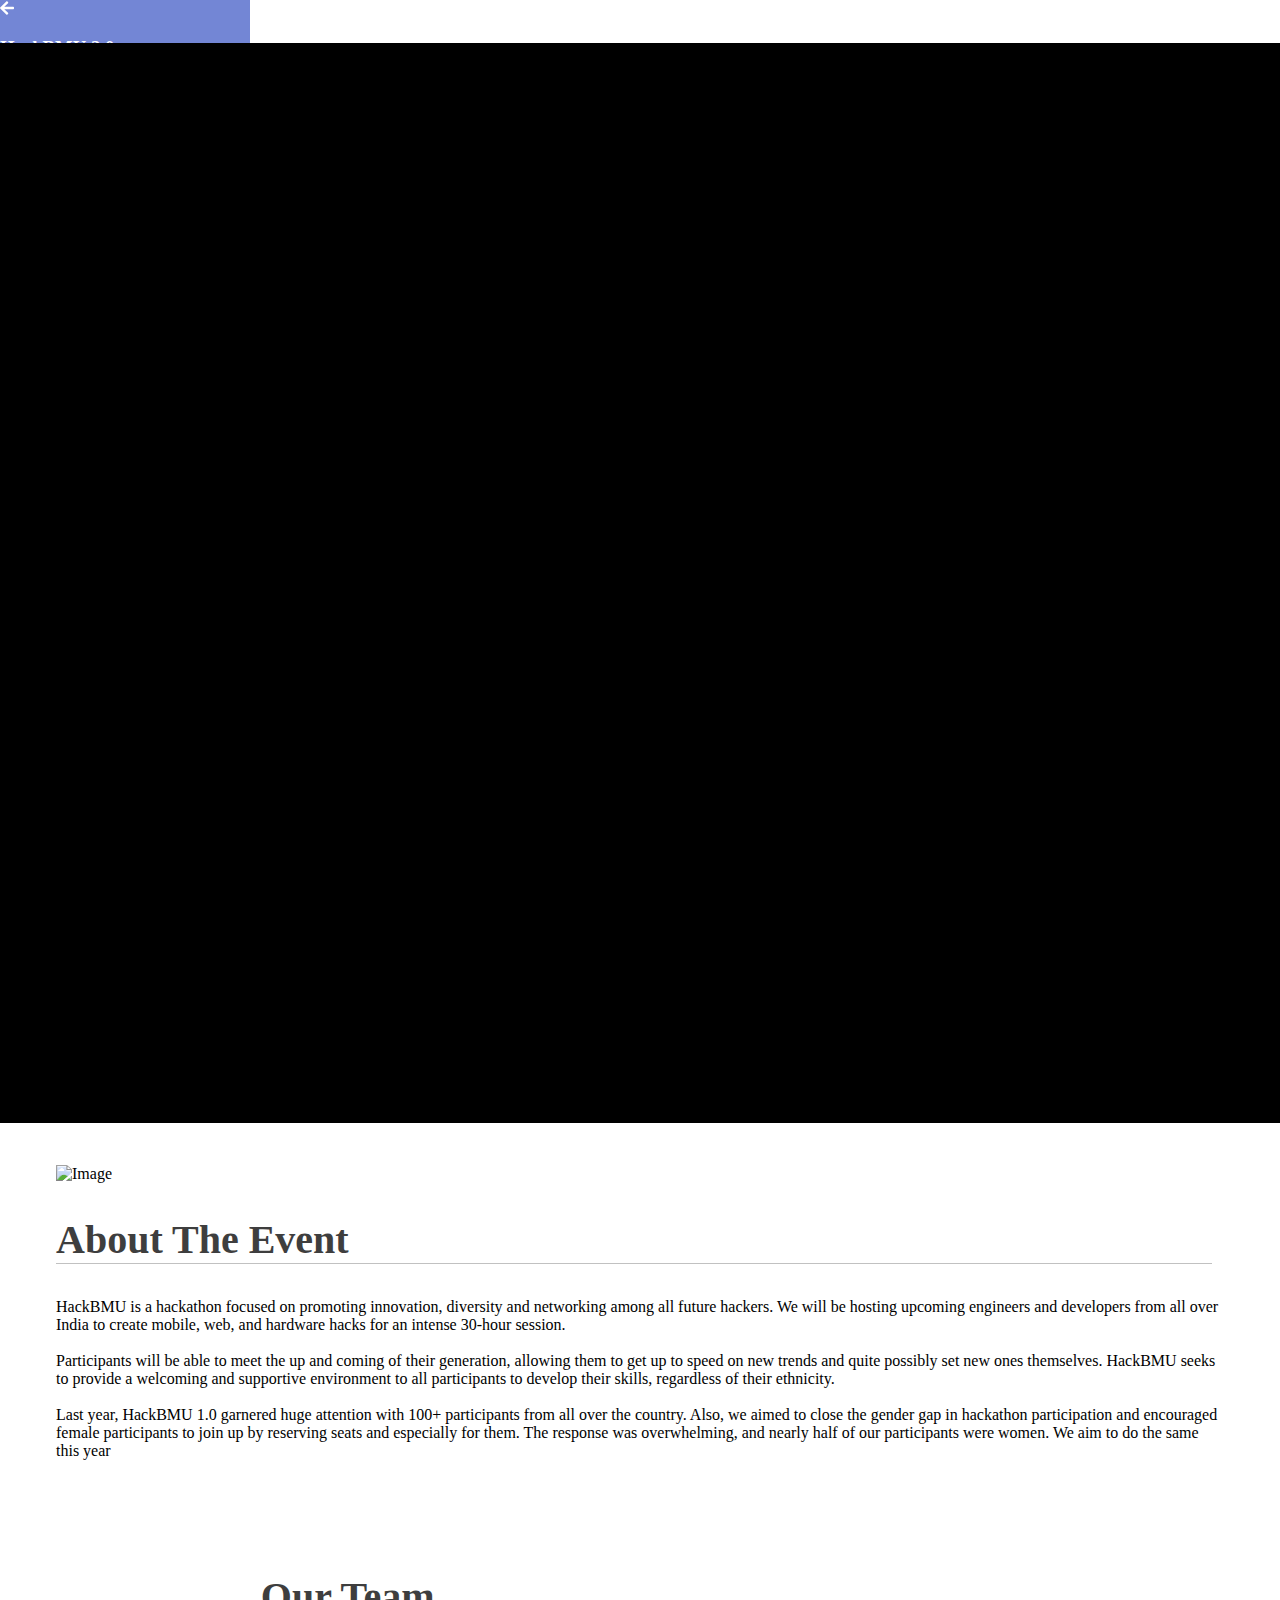
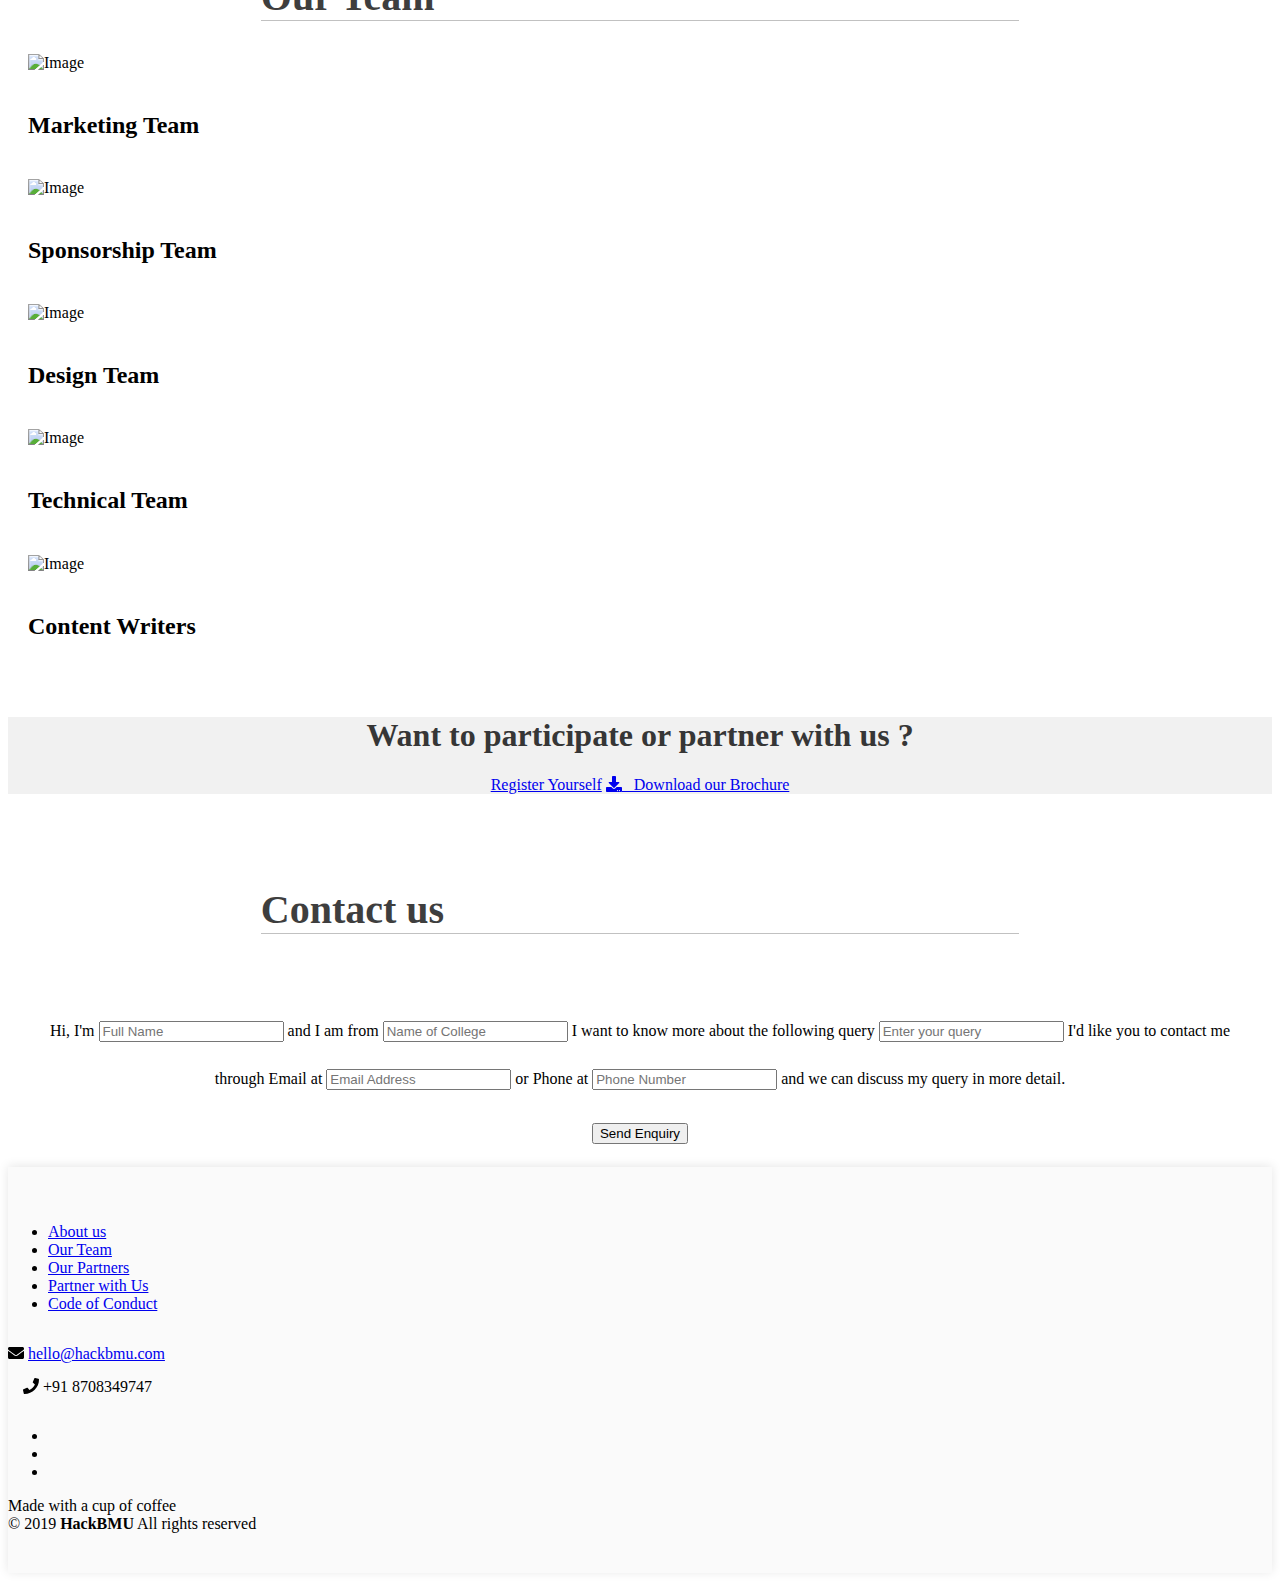
==== commit 89fc1d21: "Removed unused files" ====
--- a/index.html
+++ b/index.html
@@ -2,16 +2,8 @@
 <html lang="en">
 
 <head>
-    <!-- Global site tag (gtag.js) - Google Analytics -->
-    <script async src="https://www.googletagmanager.com/gtag/js?id=UA-131904388-1"></script>
-    <script>
-        window.dataLayer = window.dataLayer || [];
-        function gtag(){dataLayer.push(arguments);}
-        gtag('js', new Date());
-        gtag('config', 'UA-131904388-1');
-    </script>
-
     <meta charset="utf-8">
+    <meta name="description" content="HackBMU 2.0 is a hackathon focused on promoting innovation, diversity and networking among all future hackers. HackBMU will be hosting participants from all over India to create hacks for an intense 30-hour session, with exciting prizes and swags for the winning team.">
     <title>HackBMU 2.0</title>
     <link rel="icon" href="img/logo-head.png">
     <meta name="viewport" content="width=device-width, initial-scale=1.0">
@@ -20,355 +12,805 @@
     <link href="css/bootstrap.css" rel="stylesheet" type="text/css" media="all" />
     <link href="css/stack-interface.css" rel="stylesheet" type="text/css" media="all" />
     <link href="css/theme.css" rel="stylesheet" type="text/css" media="all" />
-    <link href="https://fonts.googleapis.com/css?family=Open+Sans:200,300,400,400i,500,600,700" rel="stylesheet">
-    <link rel="stylesheet" href="https://stackpath.bootstrapcdn.com/bootstrap/4.1.0/css/bootstrap.min.css" integrity="sha384-9gVQ4dYFwwWSjIDZnLEWnxCjeSWFphJiwGPXr1jddIhOegiu1FwO5qRGvFXOdJZ4"
-        crossorigin="anonymous">
-    <link rel="stylesheet" href="https://stackpath.bootstrapcdn.com/bootstrap/4.1.0/css/bootstrap.min.css" integrity="sha384-9gVQ4dYFwwWSjIDZnLEWnxCjeSWFphJiwGPXr1jddIhOegiu1FwO5qRGvFXOdJZ4"
-        crossorigin="anonymous">
+    <link rel="stylesheet" href="css/bootstrap.min.css" rel="stylesheet" type="text/css" media="all" />
     <link href="css/custom.css" rel="stylesheet" type="text/css" media="all" />
     <!-- Preloader -->
     <link rel="stylesheet" type="text/css" href="css/preloader.css">
-
-
     <!-- SideNavBar -->
     <link rel="stylesheet" href="css/style3.css">
     <!-- Scrollbar Custom CSS -->
-    <link rel="stylesheet" href="https://cdnjs.cloudflare.com/ajax/libs/malihu-custom-scrollbar-plugin/3.1.5/jquery.mCustomScrollbar.min.css">
-
+    <link rel="stylesheet" href="css/jquery.mCustomScrollbar.min.css" type="text/css" media="all">
     <link rel="stylesheet" type="text/css" href="css/jquery.countdown.css">
-
-
     <!-- Font Awesome JS -->
-    <script defer src="https://use.fontawesome.com/releases/v5.0.13/js/solid.js" integrity="sha384-tzzSw1/Vo+0N5UhStP3bvwWPq+uvzCMfrN1fEFe+xBmv1C/AtVX5K0uZtmcHitFZ"
-        crossorigin="anonymous"></script>
-    <script defer src="https://use.fontawesome.com/releases/v5.0.13/js/fontawesome.js" integrity="sha384-6OIrr52G08NpOFSZdxxz1xdNSndlD4vdcf/q2myIUVO0VsqaGHJsB0RaBE01VTOY"
-        crossorigin="anonymous"></script>
-
+    <script defer src="js/solid.js"></script>
+    <script defer src="js/fontawesome.js"></script>
 </head>
 
 <body data-smooth-scroll-offset="77">
     <div class="pre-loader-1">
         <h1 class="ml15" style="text-align:center;">
-            <div class="logo_whiteBox">
-                <img src="img/logo_white.png"/>
+            <div class="logo_whiteBox preloader-text" style="display: none">
+                <img src="img/white-logo.png"/>
             </div>
-            <span class="word">Hack</span>
-            <span class="word">BMU</span>
-            <span class="word">2.0</span>
+            <span class="word preloader-text" style="display: none">Hack</span>
+            <span class="word preloader-text" style="display: none">BMU</span>
+            <span class="word preloader-text" style="display: none">2.0</span>
         </h1>
     </div>
     <div class="main-bodyContainer">
-        <div class="nav-container">
-            <div class="wrapper">
-                <nav id="sidebar" class="">
-                    <div id="dismiss">
-                        <i class="fas fa-arrow-left"></i>
-                    </div>
-                    <div class="sidebar-header">
-                        <h3>HackBMU 2.0</h3>
-                    </div>
-
-                    <ul class="list-unstyled components">
-                        <p>9th & 10th feb 2019</p>
-                        <li class="menuItems">
-                            <a href="#Home">Home</a>
-                        </li>
-                        <li class="menuItems">
-                            <a href="#About">About</a>
-                        </li>
-                        <li class="menuItems">
-                            <a href="#GalleryHeading">HackBMU Gallery</a>
-                        </li>
-                        <li class="menuItems">
-                            <a href="#TeamHeading">Our Team</a>
-                        </li>
-                        <li class="menuItems">
-                            <a href="#PastSponsersHeading">Our Past Sponsors</a>
-                        </li>
-                        <li class="menuItems">
-                            <a href="faq.html#faq">FAQ</a>
-                        </li>
-                        <li class="menuItems">
-                            <a href="#ContactHeading">Contact us</a>
-                        </li>
-                    </ul>
-
-                    <ul class="list-unstyled CTAs">
-                        <li>
-                            <p>Want to participate or partner with us ?</p>
-                        </li>
-                        <li>
-                            <a target="_blank" href="" class="download">Register Yourself</a>
-                        </li>
-                        <li>
-                            <a target="_blank" href="https://drive.google.com/file/d/1C5lAO_itg0pJClUUziOtiECiVTDmxE3g/view?usp=sharing" class="download">Download Brochure</a>
-                        </li>
-                    </ul>
-                </nav>
-                <div id="content">
-                    <nav class="navbar navbar-expand-lg navbar-light bg-light">
-                        <div class="container-fluid">
-                            <button type="button" id="sidebarCollapse" class="btn btn-info btn-sideBar hidden-xs ">
-                                <i class="fas fa-align-left"></i>
-                            </button>
-                            <p class="nav-iconCustom nav-item .visible-xs-block">
-                                <a class="nav-link">HackBMU 2.0</a>
-                            </p>
-                            <button class="btn btn-dark d-inline-block d-lg-none ml-auto btn-sideBar btn-navCollapse" type="button"
-                                data-toggle="collapse" data-target="#navbarSupportedContent" aria-controls="navbarSupportedContent"
-                                aria-expanded="false" aria-label="Toggle navigation">
-                                <i class="fas fa-align-justify"></i>
-                            </button>
-
-                            <div class="collapse navbar-collapse" id="navbarSupportedContent">
-                                <ul class="nav navbar-nav ml-auto" data-toggle="collapse" data-target="#navbarSupportedContent"
-                                    aria-controls="navbarSupportedContent" aria-expanded="false" aria-label="Toggle navigation">
-                                    <li class="nav-item">
-                                        <a class="nav-link" href="#Home">Home</a>
-                                    </li>
-                                    <li class="nav-item">
-                                        <a class="nav-link" href="#About">About us</a>
-                                    </li>
-                                    <li class="nav-item">
-                                        <a class="nav-link" href="#GalleryHeading">Gallery</a>
-                                    </li>
-                                    <li class="nav-item">
-                                        <a class="nav-link" href="/team.html">Our Team</a>
-                                    </li>
-                                    <li class="nav-item">
-                                        <a class="nav-link" href="#PastSponsersHeading">Past Sponsors</a>
-                                    </li>
-                                    <li class="nav-item">
-                                        <a class="nav-link" href="faq.html#faq">FAQ</a>
-                                    </li>
-                                    <li class="nav-item">
-                                        <a class="nav-link" href="#ContactHeading">Contact us</a>
-                                    </li>
-                                </ul>
-                            </div>
-                        </div>
+        <div class="RotateScreen container" id="checkLoader" style="display: none">
+            <div class="rotateImageContainer text-center" style="width: 150px; height: 150px; margin: auto; margin-top:50px">
+                <img src="images/rotate-device.png" style="width: 100%; height: 100%;"alt="">
+            </div>
+            <div class="text-center" style="margin: 15px 0px;font-size: 18px"> Please rotate your device to continue.</div>
+            <div class="text-center" style="font-size: 10px"><span>We don't support portrait mode for tablets yet. Please go back to landscape mode for the best experience.</span></div>
+        </div>
+        <div class="main-bodyContainer1">
+            <div class="nav-container">
+                <div class="wrapper">
+                    <nav id="sidebar" class="">
+                        <div id="dismiss">
+                            <i class="fas fa-arrow-left"></i>
+                        </div>
+                        <div class="sidebar-header">
+                            <h3>HackBMU 2.0</h3>
+                            <h5>9th & 10th feb 2019</h5>
+                        </div>
+
+                        <ul class="list-unstyled components">
+                            <li class="menuItems">
+                                <a href="#Home">Home</a>
+                            </li>
+                            <li class="menuItems">
+                                <a href="#About">About</a>
+                            </li>
+                            <li class="menuItems">
+                                <a target="_blank" href="archives.html">HackBMU Archives</a>
+                            </li>
+                            <li class="menuItems">
+                                <a href="#GalleryHeading">Prizes and Rewards</a>
+                            </li>
+                            <li class="menuItems">
+                                <a target="_blank" href="team.html">Our Team</a>
+                            </li>
+                            <li class="menuItems">
+                                <a href="#PastSponsersHeading">Our Partners</a>
+                            </li>
+                            <li class="menuItems">
+                                <a target="_blank" href="faq.html#faq">FAQ</a>
+                            </li>
+                            <li class="menuItems">
+                                <a href="#ContactHeading">Contact us</a>
+                            </li>
+                        </ul>
+
+                        <ul class="list-unstyled CTAs">
+                            <li>
+                                <p>Want to participate or partner with us ?</p>
+                            </li>
+                            <li>
+                                <a target="_blank" href="https://hacksociety.tech/attend/hackathon/75" class="download">Register Yourself</a>
+                            </li>
+                            <li>
+                                <a target="_blank" href="https://drive.google.com/file/d/1C5lAO_itg0pJClUUziOtiECiVTDmxE3g/view?usp=sharing" class="download">Download Brochure</a>
+                            </li>
+                        </ul>
                     </nav>
+                    <div id="content">
+                        <nav class="navbar navbar-expand-lg navbar-light bg-light">
+                            <div class="container-fluid">
+                                <button type="button" id="sidebarCollapse" class="btn btn-info btn-sideBar hidden-xs ">
+                                    <i class="fas fa-align-left"></i>
+                                </button>
+                                <p class="nav-iconCustom nav-item .visible-xs-block">
+                                    <a class="nav-link">HackBMU 2.0</a>
+                                </p>
+                                <button class="btn btn-dark d-inline-block d-lg-none ml-auto btn-sideBar btn-navCollapse" type="button"
+                                    data-toggle="collapse" data-target="#navbarSupportedContent" aria-controls="navbarSupportedContent"
+                                    aria-expanded="false" aria-label="Toggle navigation">
+                                    <i class="fas fa-align-justify"></i>
+                                </button>
+
+                                <div class="collapse navbar-collapse" id="navbarSupportedContent">
+                                    <ul class="nav navbar-nav ml-auto" data-toggle="collapse" data-target="#navbarSupportedContent"
+                                        aria-controls="navbarSupportedContent" aria-expanded="false" aria-label="Toggle navigation">
+                                        <li class="nav-item">
+                                            <a class="nav-link" href="#Home">Home</a>
+                                        </li>
+                                        <li class="nav-item">
+                                            <a class="nav-link" href="#About">About us</a>
+                                        </li>
+                                        <li class="nav-item">
+                                            <a class="nav-link" target="_blank" href="archives.html">HackBMU Archives</a>
+                                        </li>
+                                        <li class="nav-item">
+                                            <a class="nav-link" target="_blank" href="team.html">Our Team</a>
+                                        </li>
+                                        <li class="nav-item">
+                                            <a class="nav-link" href="#PastSponsersHeading">Prizes</a>
+                                        </li>
+                                        <li class="nav-item">
+                                            <a class="nav-link" href="#OurPartners">Our Partners</a>
+                                        </li>
+                                        <li class="nav-item">
+                                            <a class="nav-link" target="_blank" href="faq.html#faq">FAQ</a>
+                                        </li>
+                                        <li class="nav-item">
+                                            <a class="nav-link" href="#ContactHeading">Contact us</a>
+                                        </li>
+                                    </ul>
+                                </div>
+                            </div>
+                        </nav>
+                    </div>
+                    <div class="overlay"></div>
                 </div>
-                <div class="overlay"></div>
             </div>
-        </div>
-        <div class="main-container">
-            <section class="imagebg height-100 text-center imageholder" id="Home">
-                <div class="background-image-holder">
-                </div>
-                <div class="container pos-vertical-center">
-                    <div class="row">
-                        <div class="col-md-11">
-                            <img alt="Image" class="Home-logo" src="img/logo-head.png">
-                            <p class="lead Home-para1"><b>Welcome to&nbsp; HackBMU 2.0 !</b></p>
-                            <p class="lead Home-para2"><b>Flagship event of 67th Milestone. </b></p>
-                            <p class="lead Home-para3">9<sup>th</sup> &amp; 10<sup>th </sup> February 2019, BML Munjal
-                                University</p>
-                            <p class = "lead Home-para4 mb-0"> Hacking Starts in</p>
-                            <div id="countdown"></div>
-                            <p id="countdown_space"></p>
-
-                        </div>
-                    </div>
-                </div>
+            <div class="main-container navbar-collapse">
+                <section class="imagebg height-100 text-center imageholder" id="Home">
+                    <div class="background-image-holder">
+                    </div>
+                    <div class="container pos-vertical-center">
+                        <div class="row">
+                            <div class="col-md-11">
+                                <img alt="Image" class="Home-logo" src="img/white-logo.png">
+                                <p class="lead Home-para1"><b>Welcome to&nbsp; HackBMU 2.0 !</b></p>
+                                <p class="lead Home-para2"><b>Flagship event of 67th Milestone. </b></p>
+                                <p class="lead Home-para3">9<sup>th</sup> &amp; 10<sup>th </sup> February 2019, BML Munjal
+                                    University</p>
+                                <p class = "lead Home-para4 mb-0"> Hacking Starts in</p>
+                                <div id="countdown"></div>
+                                <p id="countdown_space"></p>
+
+                            </div>
+                        </div>
+                    </div>
+                </section>
+                <div class="blackdrop"></div>
+                <section class="switchable feature-large unpad--bottom web-section no-pad-bot " id="About">
+                    <div class="container-fluid">
+                        <div class="row justify-content-around">
+                            <div class="col-md-5 col-12 text-center hidden-xs" style="margin-top: 0px !important">
+                                <div id="about-bg-diag">
+                                    <img alt="Image" src="img/logo-head.png">
+                                </div>
+                            </div>
+                            <div class="col-md-7">
+                                <div class="switchable__text">
+                                    <h2 class="content-title">About The Event</h2>
+                                    <p class="lead"> HackBMU is a hackathon focused on promoting innovation, diversity and networking among all future hackers. We will be hosting upcoming engineers and developers from all over India to create mobile, web, and hardware hacks for an intense 30-hour session.
+                                        <br><br>
+                                        Participants will be able to meet the up and coming of their generation,
+                                        allowing them to get up to speed on new trends and quite possibly set new
+                                        ones themselves. HackBMU seeks to provide a welcoming and supportive
+                                        environment to all participants to develop their skills, regardless of their
+                                        ethnicity.
+                                        <br><br>
+                                        Last year, HackBMU 1.0 garnered huge attention with 100+ participants from
+                                        all over the country. Also, we aimed to close the gender gap in hackathon
+                                        participation and encouraged female participants to join up by reserving seats
+                                        and especially for them. The response was overwhelming, and nearly half of
+                                        our participants were women. We aim to do the same this year
+                                </div>
+                            </div>
+                        </div>
+                    </div>
+                </section>
+                   <!-- <section class="text-center space--xs heading-BMU" id="GalleryHeading">
+                    <div class="container">
+                        <div class="row">
+                            <div class="col-md-10 col-lg-8">
+                                <h2>Gallery</h2>
+                            </div>
+                        </div>
+                    </div>
+                </section>
+                  <section id="Gallery" class="no-pad-bot">
+                    <div id="carouselExampleIndicators" class="carousel slide" data-ride="carousel">
+                        <ol class="carousel-indicators">
+                            <li data-target="#carouselExampleIndicators" data-slide-to="0" class="active"></li>
+                            <li data-target="#carouselExampleIndicators" data-slide-to="1"></li>
+                            <li data-target="#carouselExampleIndicators" data-slide-to="2"></li>
+                            <li data-target="#carouselExampleIndicators" data-slide-to="3"></li>
+                            <li data-target="#carouselExampleIndicators" data-slide-to="4"></li>
+                            <li data-target="#carouselExampleIndicators" data-slide-to="5"></li>
+                            <li data-target="#carouselExampleIndicators" data-slide-to="6"></li>
+                            <li data-target="#carouselExampleIndicators" data-slide-to="7"></li>
+                            <li data-target="#carouselExampleIndicators" data-slide-to="8"></li>
+                        </ol>
+                        <div class="carousel-inner">
+                            <div class="carousel-item active">
+                                <img class="d-block w-100 img-fluid" src="images/1.jpg"> </div>
+                            <div class="carousel-item">
+                                <img class="d-block w-100 img-fluid" src="images/2.jpg"> </div>
+                            <div class="carousel-item">
+                                <img class="d-block w-100 img-fluid" src="images/3.jpg"> </div>
+                            <div class="carousel-item">
+                                <img class="d-block w-100 img-fluid" src="images/4.jpg"> </div>
+                            <div class="carousel-item">
+                                <img class="d-block w-100 img-fluid" src="images/5.jpg"> </div>
+                            <div class="carousel-item">
+                                <img class="d-block w-100 img-fluid" src="images/6.jpg"> </div>
+                            <div class="carousel-item">
+                                <img class="d-block w-100 img-fluid" src="images/7.jpg"> </div>
+                            <div class="carousel-item">
+                                <img class="d-block w-100 img-fluid" src="images/8.jpg"> </div>
+                            <div class="carousel-item">
+                                <img class="d-block w-100 img-fluid" src="images/9.jpg"> </div>
+                        </div>
+                        <a class="carousel-control-prev" href="#carouselExampleIndicators" role="button" data-slide="prev">
+                            <span class="carousel-control-prev-icon" aria-hidden="true"></span>
+                            <span class="sr-only">Previous</span>
+                        </a>
+                        <a class="carousel-control-next" href="#carouselExampleIndicators" role="button" data-slide="next">
+                            <span class="carousel-control-next-icon" aria-hidden="true"></span>
+                            <span class="sr-only">Next</span>
+                        </a>
+                    </div>
+                </section>  -->
+                <section class="text-center space--xs heading-BMU" id="TeamHeading">
+                    <div class="container">
+                        <div class="row">
+                            <div class="col-md-10 col-lg-8">
+                                <h2>Our Team</h2>
+                            </div>
+                        </div>
+                    </div>
+                </section>
+                <section class="text-center" id="Team">
+                    <div class="container">
+                        <div class="row">
+                            <div class="col-md-4">
+                                <div class="feature feature-8 team-icon"> <img alt="Image" src="img/group.png">
+                                    <h5>Marketing Team</h5> <span> </span>
+                                </div>
+                            </div>
+                            <div class="col-md-4">
+                                <div class="feature feature-8 team-icon"> <img alt="Image" src="img/hierarchical-structure.png">
+                                    <h5>Sponsorship Team<br></h5> <span> </span>
+                                </div>
+                            </div>
+                            <div class="col-md-4">
+                                <div class="feature feature-8 team-icon"> <img alt="Image" src="img/idea.png">
+                                    <h5>Design Team</h5> <span> </span>
+                                </div>
+                            </div>
+                            <div class="col-md-4">
+                                <div class="feature feature-8 team-icon"> <img alt="Image" src="img/thinking.png">
+                                    <h5>Technical Team<br></h5> <span> </span>
+                                </div>
+                            </div>
+                            <div class="col-md-4">
+                                <div class="feature feature-8 team-icon"> <img alt="Image" src="img/idea(1).png">
+                                    <h5>Content Writers<br></h5> <span> </span>
+                                </div>
+                            </div>
+                        </div>
+                    </div>
+                </section>
+                <!-- <section class="text-center space--xs heading-BMU" id="PastSponsersHeading">
+                        <div class="row">
+                            <div class="col-md-12 col-lg-12">
+                                <section id="mu-pricing">
+                                    <div class="container" id="mu-prizes">
+                                        <div class="row">
+                                            <div class="col-sm-12">
+                                                <div class="mu-pricing-area">
+
+                                                    <div class="mu-title-area">
+                                                        <h2 class="mu-title">Prizes &amp; Rewards</h2>
+                                                        <p>We have loads of prizes and rewards for you.</p>
+                                                    </div>
+
+                                                    
+
+                                                    <div class="mu-pricing-conten">
+                                                        <div class="row">
+
+                                                            <!-- single price item 
+                                                            <div class="col-lg-3 col-12 col-md-4 col-sm-6">
+                                                                <div class="mu-single-price">
+
+                                                                    <div class="mu-single-price-head">
+                                                                        <!--<span class="mu-currency">$</span>
+                                                                        <span class="mu-rate">12</span>
+                                                                        <span class="mu-time">/all days</span>
+                                                                        <img src="img/aws.png" alt="Wolfram" class="img-fluid">
+                                                                    </div>
+                                                                    <h3 class="mu-price-title">₹6,00,000</h3>
+                                                                    <h4 class="text-center"></h4>
+                                                                    <ul>
+                                                                        <li class="text-center">One Wolfram|Alpha Pro for one year to 25 students</li>
+                                                                    </ul>
+                                                                </div>
+                                                            </div>
+                                                            <!-- / single price item 
+
+                                                            <!-- single price item 
+                                                            <div class="col-lg-3 col-12 col-md-4 col-sm-6">
+                                                                <div class="mu-single-price">
+
+                                                                    <div class="mu-single-price-head">
+                                                                        <!--<span class="mu-currency">$</span>
+                                                                        <span class="mu-rate">12</span>
+                                                                        <span class="mu-time">/all days</span>
+                                                                        <img src="img/aws.png" alt="Creative Tim" class="img-fluid">
+                                                                    </div>
+                                                                    <h3 class="mu-price-title">₹3,00,000</h3>
+                                                                    <h4 class="text-center"></h4>
+                                                                    <ul>
+                                                                        <li>Premium products to top 3 teams</li>
+                                                                    </ul>
+                                                                </div>
+                                                            </div>
+                                                            <!-- / single price item -->
+
+                                                            <!-- single price item 
+                                                            <div class="col-lg-3 col-12 col-md-4 col-sm-6">
+                                                                <div class="mu-single-price">
+
+                                                                    <div class="mu-single-price-head">
+                                                                        <!--<span class="mu-currency">$</span>
+                                                                        <span class="mu-rate">12</span>
+                                                                        <span class="mu-time">/all days</span>
+                                                                        <img src="img/aws.png" alt="JetBrains" class="img-fluid">
+                                                                    </div>
+                                                                    <h3 class="mu-price-title">₹50,000</h3>
+                                                                    <h4 class="text-center"></h4>
+                                                                    <ul>
+                                                                        <li>One year premium license to all the members of winning team</li>
+                                                                    </ul>
+                                                                </div>
+                                                            </div>
+                                                            <!-- / single price item 
+
+                                                            <!-- single price item 
+                                                            <div class="col-lg-3 col-12 col-md-4 col-sm-6">
+                                                                <div class="mu-single-price">
+
+                                                                    <div class="mu-single-price-head">
+                                                                        <!--<span class="mu-currency">$</span>
+                                                                        <span class="mu-rate">12</span>
+                                                                        <span class="mu-time">/all days</span>
+                                                                        <img src="img/aws.png" alt="i3indya" class="img-fluid">
+                                                                    </div>
+                                                                    <h3 class="mu-price-title">₹40,000</h3>
+                                                                    <h4 class="text-center"></h4>
+                                                                    <ul>
+                                                                        <li>Robotic kits coupons to the winning team.</li>
+                                                                    </ul>
+                                                                </div>
+                                                            </div>
+                                                            <!-- / single price item 
+
+                                                            <!-- single price item 
+                                                            <div class="col-lg-3 col-12 col-md-4 col-sm-6">
+                                                                <div class="mu-single-price">
+
+                                                                    <div class="mu-single-price-head">
+                                                                        <!--<span class="mu-currency">$</span>
+                                                                        <span class="mu-rate">12</span>
+                                                                        <span class="mu-time">/all days</span>
+                                                                        <img src="img/aws.png" alt="MLH" class="img-fluid">
+                                                                    </div>
+                                                                    <h3 class="mu-price-title"></h3>
+                                                                    <h4 class="text-center">Domains &amp; Credits</h4>
+                                                                    <ul>
+                                                                        <li>.com domains and AWS credits to all the participants</li>
+                                                                    </ul>
+                                                                </div>
+                                                            </div>
+                                                            <!-- / single price item -->
+
+                                                            <!-- single price item 
+                                                            <div class="col-lg-3 col-12 col-md-4 col-sm-6">
+                                                                <div class="mu-single-price">
+
+                                                                    <div class="mu-single-price-head">
+                                                                        <!--<span class="mu-currency">$</span>
+                                                                        <span class="mu-rate">12</span>
+                                                                        <span class="mu-time">/all days</span>
+                                                                        <img src="img/aws.png" alt="AWS" class="img-fluid">
+                                                                    </div>
+                                                                    <h3 class="mu-price-title"></h3>
+                                                                    <h4 class="text-center">$100</h4>
+                                                                    <ul>
+                                                                        <li>AWS credits to all the teams</li>
+                                                                    </ul>
+                                                                </div>
+                                                            </div>
+                                                            <!-- / single price item -->
+                                                            <!-- single price item 
+                                                            <div class="col-lg-3 col-12 col-md-4 col-sm-6">
+                                                                <div class="mu-single-price">
+
+                                                                    <div class="mu-single-price-head">
+                                                                        <!--<span class="mu-currency">$</span>
+                                                                        <span class="mu-rate">12</span>
+                                                                        <span class="mu-time">/all days</span>--
+                                                                        <a href="https://www.znetlive.com/" target="_blank">
+                                                                            <img src="img/aws.png" alt="ZNETLIVE" class="img-fluid">
+                                                                        </a>
+                                                                    </div>
+                                                                    <h3 class="mu-price-title"></h3>
+                                                                    <h4 class="text-center">₹6,000</h4>
+                                                                    <ul>
+                                                                        <li>Cloud H-2 plan to the winning team</li>
+                                                                    </ul>
+                                                                </div>
+                                                            </div>
+                                                            <!-- / single price item -->
+                                                            <!-- single price item --
+                                                            <div class="col-lg-3 col-12 col-md-4 col-sm-6">
+                                                                <div class="mu-single-price">
+
+                                                                    <div class="mu-single-price-head">
+                                                                        <!--<span class="mu-currency">$</span>
+                                                                        <span class="mu-rate">12</span>
+                                                                        <span class="mu-time">/all days</span>--
+                                                                        <img src="img/aws.png" alt="Coding Blocks" class="img-fluid">
+                                                                    </div>
+                                                                    <h3 class="mu-price-title">₹20,000</h3>
+                                                                    <h4 class="text-center"></h4>
+                                                                    <ul>
+                                                                        <li>Worth coupons to the winning teams</li>
+                                                                    </ul>
+                                                                </div>
+                                                            </div>
+                                                            <!-- / single price item -->
+
+                                                            <!-- single price item --
+                                                            <div class="col-lg-3 col-12 col-md-4 col-sm-6">
+                                                                <div class="mu-single-price">
+
+                                                                    <div class="mu-single-price-head">
+                                                                        <!--<span class="mu-currency">$</span>
+                                                                        <span class="mu-rate">12</span>
+                                                                        <span class="mu-time">/all days</span>--
+                                                                        <img src="img/aws.png" alt="Girlscript" class="img-fluid">
+                                                                    </div>
+                                                                    <h3 class="mu-price-title"></h3>
+                                                                    <h4 class="text-center">Special Prizes</h4>
+                                                                    <ul>
+                                                                        <li>Special prizes and swags to the best girls team</li>
+                                                                    </ul>
+                                                                </div>
+                                                            </div>
+                                                            <!-- / single price item --
+                                                            <!-- single price item --
+                                                            <div class="col-lg-3 col-12 col-md-4 col-sm-6">
+                                                                <div class="mu-single-price">
+
+                                                                    <div class="mu-single-price-head">
+                                                                        <!--<span class="mu-currency">$</span>
+                                                                        <span class="mu-rate">12</span>
+                                                                        <span class="mu-time">/all days</span>--
+                                                                        <img src="img/aws.png" alt="Advantedge" class="img-fluid">
+                                                                    </div>
+                                                                    <h3 class="mu-price-title"></h3>
+                                                                    <h4 class="text-center">Mentorship</h4>
+                                                                    <ul>
+                                                                        <li>Mentorship to the winning team</li>
+                                                                    </ul>
+                                                                </div>
+                                                            </div>
+                                                            <!-- / single price item --
+
+                                                            <!-- single price item --
+                                                            <div class="col-lg-3 col-12 col-md-4 col-sm-6">
+                                                                <div class="mu-single-price">
+
+                                                                    <div class="mu-single-price-head">
+                                                                        <!--<span class="mu-currency">$</span>
+                                                                        <span class="mu-rate">12</span>
+                                                                        <span class="mu-time">/all days</span>--
+                                                                        <img src="img/aws.png" alt="Uploadcare" class="img-fluid">
+                                                                    </div>
+                                                                    <h3 class="mu-price-title"></h3>
+                                                                    <h4 class="text-center">Startup Package</h4>
+                                                                    <ul>
+                                                                        <li>Startup package - one year to the winning team</li>
+                                                                    </ul>
+                                                                </div>
+                                                            </div>
+                                                            <!-- / single price item --
+                                                            <!-- single price item --
+                                                            <div class="col-lg-3 col-12 col-md-4 col-sm-6">
+                                                                <div class="mu-single-price">
+
+                                                                    <div class="mu-single-price-head">
+                                                                        <!--<span class="mu-currency">$</span>
+                                                                        <span class="mu-rate">12</span>
+                                                                        <span class="mu-time">/all days</span>--
+                                                                        <img src="img/aws.png" alt="Digital Ocean" class="img-fluid">
+                                                                    </div>
+                                                                    <h3 class="mu-price-title"></h3>
+                                                                    <h4 class="text-center">$15</h4>
+                                                                    <ul>
+                                                                        <li>Platform credits to all the participants</li>
+                                                                    </ul>
+                                                                </div>
+                                                            </div>
+                                                            <!-- / single price item --
+                                                            <!-- single price item --
+                                                            <div class="col-lg-3 col-12 col-md-4 col-sm-6">
+                                                                <div class="mu-single-price">
+
+                                                                    <div class="mu-single-price-head">
+                                                                        <!--<span class="mu-currency">$</span>
+                                                                        <span class="mu-rate">12</span>
+                                                                        <span class="mu-time">/all days</span>--
+                                                                        <img src="img/aws.png" alt="GeeksforGeeks" class="img-fluid">
+                                                                    </div>
+                                                                    <h3 class="mu-price-title"></h3>
+                                                                    <h4 class="text-center">Goodies</h4>
+                                                                    <ul>
+                                                                        <li>T-shirts and goodies to the winning team.</li>
+                                                                    </ul>
+                                                                </div>
+                                                            </div>
+                                                            <!-- / single price item --
+                                                            <!-- single price item --
+                                                            <div class="col-lg-3 col-12 col-md-4 col-sm-6">
+                                                                <div class="mu-single-price">
+
+                                                                    <div class="mu-single-price-head">
+                                                                        <!--<span class="mu-currency">$</span>
+                                                                        <span class="mu-rate">12</span>
+                                                                        <span class="mu-time">/all days</span>--
+                                                                        <img src="img/aws.png" alt="Temboo" class="img-fluid">
+                                                                    </div>
+                                                                    <h3 class="mu-price-title"></h3>
+                                                                    <h4 class="text-center">Accounts</h4>
+                                                                    <ul>
+                                                                        <li>3 months of high-usage Temboo accounts to the winning team</li>
+                                                                    </ul>
+                                                                </div>
+                                                            </div>
+                                                            <!-- / single price item --
+                                                            <!-- single price item --
+                                                            <div class="col-lg-3 col-12 col-md-4 col-sm-6">
+                                                                <div class="mu-single-price">
+
+                                                                    <div class="mu-single-price-head">
+                                                                        <!--<span class="mu-currency">$</span>
+                                                                        <span class="mu-rate">12</span>
+                                                                        <span class="mu-time">/all days</span>--
+                                                                        <img src="img/aws.png" alt="Balsamiq" class="img-fluid">
+                                                                    </div>
+                                                                    <h3 class="mu-price-title"></h3>
+                                                                    <h4 class="text-center">Cloud</h4>
+                                                                    <ul>
+                                                                        <li>3 month access to Balasmiq cloud to all the participants</li>
+                                                                    </ul>
+                                                                </div>
+                                                            </div>
+                                                            <!-- / single price item --
+                                                            <!-- single price item --
+                                                            <div class="col-lg-3 col-12 col-md-4 col-sm-6">
+                                                                <div class="mu-single-price">
+
+                                                                    <div class="mu-single-price-head">
+                                                                        <!--<span class="mu-currency">$</span>
+                                                                        <span class="mu-rate">12</span>
+                                                                        <span class="mu-time">/all days</span>--
+                                                                        <img src="img/aws.png" alt="Bugsee" class="img-fluid">
+                                                                    </div>
+                                                                    <h3 class="mu-price-title"></h3>
+                                                                    <h4 class="text-center">$1000</h4>
+                                                                    <ul>
+                                                                        <li>Bugsee credits worth $100 to top 10 participants from the winners</li>
+                                                                    </ul>
+                                                                </div>
+                                                            </div>
+                                                            <!-- / single price item --
+                                                            <!-- single price item --
+                                                            <div class="col-lg-3 col-12 col-md-4 col-sm-6">
+                                                                <div class="mu-single-price">
+
+                                                                    <div class="mu-single-price-head">
+                                                                        <!--<span class="mu-currency">$</span>
+                                                                        <span class="mu-rate">12</span>
+                                                                        <span class="mu-time">/all days</span>--
+                                                                        <img src="img/aws.png" alt="Sketch" class="img-fluid">
+                                                                    </div>
+                                                                    <h3 class="mu-price-title"></h3>
+                                                                    <h4 class="text-center">Licenses</h4>
+                                                                    <ul>
+                                                                        <li>Licenses to the winning team and the best women's team</li>
+                                                                    </ul>
+                                                                </div>
+                                                            </div>
+                                                            <!-- / single price item --
+                                                            <!-- single price item --
+                                                            <div class="col-lg-3 col-12 col-md-4 col-sm-6">
+                                                                <div class="mu-single-price">
+
+                                                                    <div class="mu-single-price-head">
+                                                                        <!--<span class="mu-currency">$</span>
+                                                                        <span class="mu-rate">12</span>
+                                                                        <span class="mu-time">/all days</span>--
+                                                                        <img src="img/aws.png" alt="Incuspaze" class="img-fluid">
+                                                                    </div>
+                                                                    <h3 class="mu-price-title"></h3>
+                                                                    <h4 class="text-center">Incubation</h4>
+                                                                    <ul>
+                                                                        <li>1 Month Incubation support to one of the winning teams</li>
+                                                                    </ul>
+                                                                </div>
+                                                            </div>
+                                                            <!-- / single price item --
+                                                            <!-- single price item --
+                                                            <div class="col-lg-3 col-12 col-md-4 col-sm-6">
+                                                                <div class="mu-single-price">
+
+                                                                    <div class="mu-single-price-head">
+                                                                        <!--<span class="mu-currency">$</span>
+                                                                        <span class="mu-rate">12</span>
+                                                                        <span class="mu-time">/all days</span>--
+                                                                        <img src="img/aws.png" alt="Inkmonk" class="img-fluid">
+                                                                    </div>
+                                                                    <h3 class="mu-price-title"></h3>
+                                                                    <h4 class="text-center">₹10,000</h4>
+                                                                    <ul>
+                                                                        <li>₹100 worth coupon to all the participants</li>
+                                                                    </ul>
+                                                                </div>
+                                                            </div>
+                                                            <!-- / single price item --
+                                                        </div>
+                                                    </div>
+                                                </div>
+                                            </div>
+                                        </div>
+                                    </div>
+                                </section>
+                            <!-- </div> --
+                            </div>
+                        </div>
+                </section>
+                
             </section>
-            <div class="blackdrop"></div>
-            <section class="switchable feature-large unpad--bottom web-section no-pad-bot " id="About">
-                <div class="container-fluid">
-                    <div class="row justify-content-around">
-                        <div class="col-md-5 col-12 text-center hidden-xs" style="margin-top: 0px !important">
-                            <div id="about-bg-diag">
-                                <img alt="Image" src="img/logo-head.png">
-                            </div>
-                        </div>
-                        <div class="col-md-7">
-                            <div class="switchable__text">
-                                <h2 class="content-title">About The Event</h2>
-                                <p class="lead"> HackBMU is a hackathon focused on promoting innovation, diversity and networking among all future hackers. We will be hosting upcoming engineers and developers from all over India to create mobile, web, and hardware hacks for an intense 30-hour session.
-                                    <br><br>
-                                    Participants will be able to meet the up and coming of their generation,
-                                    allowing them to get up to speed on new trends and quite possibly set new
-                                    ones themselves. HackBMU seeks to provide a welcoming and supportive
-                                    environment to all participants to develop their skills, regardless of their
-                                    ethnicity.
-                                    <br><br>
-                                    Last year, HackBMU 1.0 garnered huge attention with 100+ participants from
-                                    all over the country. Also, we aimed to close the gender gap in hackathon
-                                    participation and encouraged female participants to join up by reserving seats
-                                    and especially for them. The response was overwhelming, and nearly half of
-                                    our participants were women. We aim to do the same this year
-                            </div>
-                        </div>
-                    </div>
-                </div>
-            </section>
-            <section class="text-center space--xs heading-BMU" id="GalleryHeading">
+            <section class="text-center space--xs heading-BMU ourpartners_id" id="OurPartners">
                 <div class="container">
                     <div class="row">
                         <div class="col-md-10 col-lg-8">
-                            <h2>Gallery</h2>
+                            <h2>Our Partners</h2>
                         </div>
                     </div>
                 </div>
             </section>
-            <section id="Gallery" class="no-pad-bot">
-                <div id="carouselExampleIndicators" class="carousel slide" data-ride="carousel">
-                    <ol class="carousel-indicators">
-                        <li data-target="#carouselExampleIndicators" data-slide-to="0" class="active"></li>
-                        <li data-target="#carouselExampleIndicators" data-slide-to="1"></li>
-                        <li data-target="#carouselExampleIndicators" data-slide-to="2"></li>
-                        <li data-target="#carouselExampleIndicators" data-slide-to="3"></li>
-                        <li data-target="#carouselExampleIndicators" data-slide-to="4"></li>
-                        <li data-target="#carouselExampleIndicators" data-slide-to="5"></li>
-                        <li data-target="#carouselExampleIndicators" data-slide-to="6"></li>
-                        <li data-target="#carouselExampleIndicators" data-slide-to="7"></li>
-                        <li data-target="#carouselExampleIndicators" data-slide-to="8"></li>
-                    </ol>
-                    <div class="carousel-inner">
-                        <div class="carousel-item active">
-                            <img class="d-block w-100 img-fluid" src="images/1.jpg"> </div>
-                        <div class="carousel-item">
-                            <img class="d-block w-100 img-fluid" src="images/2.jpg"> </div>
-                        <div class="carousel-item">
-                            <img class="d-block w-100 img-fluid" src="images/3.jpg"> </div>
-                        <div class="carousel-item">
-                            <img class="d-block w-100 img-fluid" src="images/4.jpg"> </div>
-                        <div class="carousel-item">
-                            <img class="d-block w-100 img-fluid" src="images/5.jpg"> </div>
-                        <div class="carousel-item">
-                            <img class="d-block w-100 img-fluid" src="images/6.jpg"> </div>
-                        <div class="carousel-item">
-                            <img class="d-block w-100 img-fluid" src="images/7.jpg"> </div>
-                        <div class="carousel-item">
-                            <img class="d-block w-100 img-fluid" src="images/8.jpg"> </div>
-                        <div class="carousel-item">
-                            <img class="d-block w-100 img-fluid" src="images/9.jpg"> </div>
-                    </div>
-                    <a class="carousel-control-prev" href="#carouselExampleIndicators" role="button" data-slide="prev">
-                        <span class="carousel-control-prev-icon" aria-hidden="true"></span>
-                        <span class="sr-only">Previous</span>
-                    </a>
-                    <a class="carousel-control-next" href="#carouselExampleIndicators" role="button" data-slide="next">
-                        <span class="carousel-control-next-icon" aria-hidden="true"></span>
-                        <span class="sr-only">Next</span>
-                    </a>
-                </div>
-            </section>
-            <section class="text-center space--xs heading-BMU" id="TeamHeading">
+
+            <section id="ourpartners_id">
                 <div class="container">
                     <div class="row">
-                        <div class="col-md-10 col-lg-8">
-                            <h2>Our Team</h2>
-                        </div>
-                    </div>
-                </div>
-            </section>
-            <section class="text-center" id="Team">
-                <div class="container">
-                    <div class="row">
-                        <div class="col-md-4">
-                            <div class="feature feature-8 team-icon"> <img alt="Image" src="img/group.png">
-                                <h5>Marketing Team</h5> <span> </span>
-                            </div>
-                        </div>
-                        <div class="col-md-4">
-                            <div class="feature feature-8 team-icon"> <img alt="Image" src="img/hierarchical-structure.png">
-                                <h5>Sponsorship Team<br></h5> <span> </span>
-                            </div>
-                        </div>
-                        <div class="col-md-4">
-                            <div class="feature feature-8 team-icon"> <img alt="Image" src="img/idea.png">
-                                <h5>Designing Team</h5> <span> </span>
-                            </div>
-                        </div>
-                        <div class="col-md-4">
-                            <div class="feature feature-8 team-icon"> <img alt="Image" src="img/thinking.png">
-                                <h5>Technical Team<br></h5> <span> </span>
-                            </div>
-                        </div>
-                        <div class="col-md-4">
-                            <div class="feature feature-8 team-icon"> <img alt="Image" src="img/operation.png">
-                                <h5>Operations Team<br></h5> <span> </span>
-                            </div>
-                        </div>
-                        <div class="col-md-4">
-                            <div class="feature feature-8 team-icon"> <img alt="Image" src="img/idea(1).png">
-                                <h5>Content Writers<br></h5> <span> </span>
-                            </div>
-                        </div>
-                    </div>
-                </div>
-            </section>
-            <section class="text-center space--xs heading-BMU" id="PastSponsersHeading">
-                <div class="container">
-                    <div class="row">
-                        <div class="col-md-10 col-lg-8">
-                            <h2>Our Past Sponsors</h2>
-                        </div>
-                    </div>
-                </div>
-            </section>
-            <section id="PastSponsers" class="no-pad-up">
-                <div class="pastSponser_bodycont">
-                    <div class="pastSponser_imgcont">
-                        <div class="pastSponser_img pastSponser_hide"> <img src="img/advantEdge.png" title="advantEdge">
-                        </div>
-                        <div class="pastSponser_img pastSponser_hide"> <img src="img/aws.png" title="aws"> </div>
-                        <div class="pastSponser_img pastSponser_hide"> <img src="img/balsamiq.png" title="balsamiq"> </div>
-                        <div class="pastSponser_img pastSponser_hide"> <img src="img/paytm.png" title="paytm"> </div>
-                        <div class="pastSponser_img pastSponser_hide"> <img src="img/chartwell.png"> </div>
-                        <div class="pastSponser_img pastSponser_hide"> <img src="img/codingBlocks.png"> </div>
-                    </div>
-                    <div class="pastSponser_imgcont">
-                        <div class="pastSponser_img pastSponser_hide"> <img src="img/creativeTim.png"> </div>
-                        <div class="pastSponser_img pastSponser_hide"> <img src="img/digitalOcean.png"> </div>
-                        <div class="pastSponser_img"> <img src="img/geeksforGeeks.png"> </div>
-                        <div class="pastSponser_img"> <img src="img/gitlab.png"> </div>
-                        <div class="pastSponser_img"> <img src="img/i3Indiya.png"> </div>
-                        <div class="pastSponser_img"> <img src="img/incuspaze.png"> </div>
-                    </div>
-                    <div class="pastSponser_imgcont">
-                        <div class="pastSponser_img"> <img src="img/inkMonk.png"> </div>
-                        <div class="pastSponser_img"> <img src="img/jetBrains.png"> </div>
-                        <div class="pastSponser_img"> <img src="img/lbf.png"> </div>
-                        <div class="pastSponser_img"> <img src="img/majorLeagueH.png"> </div>
-                        <div class="pastSponser_img"> <img src="img/bugsee.png"> </div>
-                        <div class="pastSponser_img"> <img src="img/sketch.png"> </div>
-                    </div>
-                    <div class="pastSponser_imgcont">
-                        <div class="pastSponser_img"> <img src="img/tekSystems.png"> </div>
-                        <div class="pastSponser_img"> <img src="img/temboo.png"> </div>
-                        <div class="pastSponser_img"> <img src="img/uploadCare.png"> </div>
-                        <div class="pastSponser_img"> <img src="img/wolfram.png"> </div>
-                        <div class="pastSponser_img"> <img src="img/znet.png"> </div>
-                        <div class="pastSponser_img"> <img src="img/hackster.png"> </div>
-                    </div>
-                    <div class="pastSponser_imgcont">
-                        <div class="pastSponser_img"> <img src="img/challengeRocket.png"> </div>
-                        <div class="pastSponser_img"> <img src="img/womenWhoCode.png"> </div>
-                        <div class="pastSponser_img"> <img src="img/nikoin.png"> </div>
-                        <div class="pastSponser_img"> <img src="img/twillo.png"> </div>
-                        <div class="pastSponser_img"> <img src="img/hacksociety.png"> </div>
-                        <div class="pastSponser_img"> <img src="img/freestand.png"> </div>
-                    </div>
-                    <div class="pastSponser_imgcont">
-                        <div class="pastSponser_img"> <img src="img/smartedge.png"> </div>
-                        <div class="pastSponser_img"> <img src="img/womenTech.png"> </div>
-                        <div class="pastSponser_btn" id="pastSponser_BTN" style="text-align:center;">
-                            <button class="pastSponser_btn btn btn--primary type--uppercase" style="padding:5px 15px; margin-top: 20px;" onclick="myFunction()">Show More</button>
-                        </div>
-                        <div class="pastSponser_btn" id="pastSponser_BTN_hide" style="text-align:center;">
-                            <button class="pastSponser_btn btn btn--primary type--uppercase" style="padding:5px 15px; margin-top: 20px;" onclick="hideSponser()">Show Less</button>
-                        </div>
-                    </div>
-            </section>
+                        <div class="offset-md-4 col-md-4 offset-md-4">
+                            <div class="feature feature-1 text-center ">
+                                <img alt="Image" src="img/aws.png">
+                                <div class="feature__body boxed boxed--border">
+                                    <h5>Title Sponsor</h5>
+                                </div>
+                            </div>
+                        </div>
+                    </div>
+                        <div class="row">
+                            <div class="col-md-3">
+                                <div class="feature feature-1 text-center ">
+                                    <img alt="Image" src="img/aws.png">
+                                    <div class="feature__body boxed boxed--border">
+                                        <h5>Platinum</h5>
+                                    </div>
+                                </div>
+                            </div>
+                            <div class="col-md-3">
+                                <div class="feature feature-1 text-center "> <img alt="Image" src="img/aws.png">
+                                    <div class="feature__body boxed boxed--border">
+                                        <h5>Gold</h5>
+                                    </div>
+                                </div>
+                            </div>
+                            <div class="col-md-3">
+                                <div class="feature feature-1 text-center "> <img alt="Image" src="img/aws.png">
+                                    <div class="feature__body boxed boxed--border">
+                                        <h5>Silver</h5>
+                                    </div>
+                                </div>
+                            </div>
+                            <div class="col-md-3">
+                                <div class="feature feature-1 text-center "> <img alt="Image" src="img/aws.png">
+                                    <div class="feature__body boxed boxed--border">
+                                        <h5>Food Partners</h5>
+                                    </div>
+                                </div>
+                            </div>
+                        </div>
+                        <div class="row">
+                            <div class="col-md-2">
+                                <div class="feature feature-1 text-center Rhover"><img alt="Image" src="img/aws.png">
+                                </div>
+                            </div>
+                            <div class="col-md-2">
+                                <div class="feature feature-1 text-center Rhover"> <img alt="Image" src="img/aws.png">
+                                </div>
+                            </div>
+                            <div class="col-md-2">
+                                <div class="feature feature-1 text-center Rhover"> <img alt="Image" src="img/aws.png">
+                                </div>
+                            </div>
+                            <div class="col-md-2">
+                                <div class="feature feature-1 text-center Rhover"> <img alt="Image" src="img/aws.png">
+                                </div>
+                            </div>
+                            <div class="col-md-2">
+                                <div class="feature feature-1 text-center Rhover"> <img alt="Image" src="img/aws.png">
+                                </div>
+                            </div>
+                            <div class="col-md-2">
+                                <div class="feature feature-1 text-center Rhover"> <img alt="Image" src="img/aws.png">
+                                </div>
+                            </div>
+                            <div class="row">
+                                <div class="col-md-2">
+                                    <div class="feature feature-1 text-center Rhover">
+                                        <img alt="Image" src="img/hacksociety.png">
+                                    </div>
+                                </div>
+                                <div class="col-md-2">
+                                    <div class="feature feature-1 text-center Rhover"> <img alt="Image" src="img/hacksociety.png">
+                                    </div>
+                                </div>
+                                <div class="col-md-2">
+                                    <div class="feature feature-1 text-center Rhover"> <img alt="Image" src="img/hacksociety.png">        
+                                    </div>
+                                </div>
+                                <div class="col-md-2">
+                                    <div class="feature feature-1 text-center Rhover"> <img alt="Image" src="img/hacksociety.png">
+                                    </div>
+                                </div>
+                                <div class="col-md-2">
+                                    <div class="feature feature-1 text-center Rhover"> <img alt="Image" src="img/hacksociety.png">
+                                    </div>
+                                </div>
+                                <div class="col-md-2">
+                                    <div class="feature feature-1 text-center Rhover"> <img alt="Image" src="img/hacksociety.png">
+                                    </div>
+                                </div>
+                                <div class="row">
+                                    <div class="col-md-2">
+                                        <div class="feature feature-1 text-center Rhover">
+                                            <img alt="Image" src="img/freestand.png">
+                                        </div>
+                                    </div>
+                                    <div class="col-md-2">
+                                        <div class="feature feature-1 text-center Rhover"> <img alt="Image" src="img/freestand.png">
+                                        </div>
+                                    </div>
+                                    <div class="col-md-2">
+                                        <div class="feature feature-1 text-center Rhover"> <img alt="Image" src="img/freestand.png">
+                                        </div>
+                                    </div>
+                                    <div class="col-md-2">
+                                        <div class="feature feature-1 text-center Rhover"> <img alt="Image" src="img/freestand.png">
+                                        </div>
+                                    </div>
+                                    <div class="col-md-2">
+                                        <div class="feature feature-1 text-center Rhover"> <img alt="Image" src="img/freestand.png">
+                                        </div>
+                                    </div>
+                                    <div class="col-md-2">
+                                        <div class="feature feature-1 text-center Rhover"> <img alt="Image" src="img/freestand.png">
+                                        </div>
+                                    </div>
+                                </div>
+                            </div>
+            </section> -->
             <section id="DownloadBrochure" class="text-center imagebg space--xs">
                 <div class="container">
                     <div class="row">
                         <div class="col-12">
                             <div class="cta">
                                 <h1>Want to participate or partner with us ?</h1>
-                                <a class="btn btn--primary type--uppercase" target="_blank" href="#"><span> Register Yourself</span></a>
+                                <a class="btn btn--primary type--uppercase" target="_blank" href="https://hacksociety.tech/attend/hackathon/75"><span> Register Yourself</span></a>
                                 <a class="btn btn--primary type--uppercase" target="_blank" href="https://drive.google.com/file/d/1C5lAO_itg0pJClUUziOtiECiVTDmxE3g/view?usp=sharing"><span> <i class="fa fa-download"></i>
                                         &nbsp; Download our Brochure</span></a>
                             </div>
@@ -376,100 +818,96 @@
                     </div>
                 </div>
             </section>
-            <section class="text-center space--xs heading-BMU" id="ContactHeading">
+                <section class="text-center space--xs heading-BMU" id="ContactHeading">
+                    <div class="container">
+                        <div class="row">
+                            <div class="col-md-10 col-lg-8">
+                                <h2>Contact us</h2>
+                            </div>
+                        </div>
+                    </div>
+                </section>
+            <section class="space--xs text-center" id="Contact">
+                    <div class="container">
+                        <div class="row">
+                            <div class="col-md-10 col-lg-12">
+                                <form class='form--inline form-email' data-success='Thanks for your enquiry, we\'ll be in touch shortly.' data-error='Please fill in all fields correctly.' method='POST'><input type='hidden' name='form-name' value='form 1' />
+                                    <span class="h4 inline-block contact-form">Hi, I'm</span>
+                                    <input type="text" name="Name" placeholder="Full Name" class="validate-required"> 
+                                    <span class="h4 inline-block contact-form">and I am from</span>
+                                    <input type="text" name="company" placeholder="Name of College" class="validate-required">
+                                    <span class="h4 inline-block contact-form">I want to know more about the following query </span>
+                                    <input type="text" name="query" placeholder="Enter your query" class="validate-required validate-email">
+                                    <span class="h4 inline-block contact-form">I'd like you to contact me through Email at</span> 
+                                    <input type="email" name="email" placeholder="Email Address" class="validate-required validate-email">
+                                    <span class="h4 inline-block contact-form">or Phone at</span> 
+                                    <input type="tel" name="Phone" placeholder="Phone Number" class="validate-required"> 
+                                    <span class="h4 inline-block contact-form">and we can discuss my query in more detail.</span>
+                                    <div> 
+                                    <button type="submit" class="btn btn--primary type--uppercase" style="margin-top:20px;">Send Enquiry</button>
+                                    </div>
+                                </form>
+                            </div>
+                        </div>
+                    </div>
+                </section>
+            </div>
+            <footer class="text-center space--sm footer-5">
                 <div class="container">
                     <div class="row">
-                        <div class="col-md-10 col-lg-8">
-                            <h2>Contact us</h2>
+                        <div class="col-sm-12">
+                            <div class="heading-block">
+                                <ul class="list-inline list--hover">
+                                    <li> <a href="#About"><span>About us</span></a> </li>
+                                    <li> <a target="_blank" href="team.html"><span>Our Team</span></a> </li>
+                                    <li> <a href="#PastSponsersHeading"><span>Our Partners</span></a> </li>
+                                    <li> <a href="#DownloadBrochure"><span>Partner with Us</span></a> </li>
+                                    <li> <a target="_blank" href="https://github.com/HackBMU/getting-started"><span>Code of Conduct</span></a> </li>
+                                </ul>
+                            </div>
+                            <div class="type--fine-print" > <i class="fa fa-envelope">&emsp;</i>
+                                <a href="mailto:hackbmu@gmail.com">hello@hackbmu.com</a>
+                            </div>
+                            <div class="type--fine-print" style="padding:15px"> <i class="fa fa-phone">&emsp;</i>
+                                <span>+91 8708349747 </span> 
+                            </div>
+                            <div>
+                                <ul class="social-list list-inline list--hover">
+                                    <li><a href="https://twitter.com/hackbmu"><i class="socicon socicon-twitter icon icon--xs"></i></a></li>
+                                    <li><a href="https://www.facebook.com/hackbmu/"><i class="socicon socicon-facebook icon icon--xs"></i></a></li>
+                                    <li><a href="https://www.instagram.com/hackbmu/"><i class="socicon socicon-instagram icon icon--xs"></i></a></li>
+                                </ul>
+                            </div>
+                            <div> <span class="type--fine-print">Made with a cup of coffee</span></div>
+                            <div> <span class="type--fine-print">© <span class="update-year">2019</span> <b>HackBMU</b> All
+                                    rights reserved</span> </div>
                         </div>
                     </div>
                 </div>
-            </section>
-           <section class="space--xs text-center" id="Contact">
-                <div class="container">
-                    <div class="row">
-                        <div class="col-md-10 col-lg-12">
-                            <form class='form--inline form-email' data-success='Thanks for your enquiry, we\'ll be in touch shortly.' data-error='Please fill in all fields correctly.' method='POST'><input type='hidden' name='form-name' value='form 1' />
-                                <span class="h4 inline-block contact-form">Hi, I'm</span>
-                                <input type="text" name="Name" placeholder="Full Name" class="validate-required"> 
-                                <span class="h4 inline-block contact-form">and I am from</span>
-                                <input type="text" name="company" placeholder="Name of College" class="validate-required">
-                                <span class="h4 inline-block contact-form">I want to know more about the following query </span>
-                                <input type="text" name="query" placeholder="Enter your query" class="validate-required validate-email">
-                                <span class="h4 inline-block contact-form">I'd like you to contact me through Email at</span> 
-                                <input type="email" name="email" placeholder="Email Address" class="validate-required validate-email">
-                                <span class="h4 inline-block contact-form">or Phone at</span> 
-                                <input type="tel" name="Phone" placeholder="Phone Number" class="validate-required"> 
-                                <span class="h4 inline-block contact-form">and we can discuss my query in more detail.</span>
-                                <div> 
-                                <button type="submit" class="btn btn--primary type--uppercase" style="margin-top:20px;">Send Enquiry</button>
-                                </div>
-                            </form>
-                        </div>
-                    </div>
-                </div>
-            </section>
+            </footer>
         </div>
-        <footer class="text-center space--sm footer-5">
-            <div class="container">
-                <div class="row">
-                    <div class="col-sm-12">
-                        <div class="heading-block">
-                            <ul class="list-inline list--hover">
-                                <li> <a href="#About"><span>About us</span></a> </li>
-                                <li> <a href="#TeamHeading"><span>Our Team</span></a> </li>
-                                <li> <a href="#PastSponsersHeading"><span>Past Sponsers</span></a> </li>
-                                <li> <a href="#DownloadBrochure"><span>Partner with Us</span></a> </li>
-                            </ul>
-                        </div>
-                        <div class="type--fine-print" > <i class="fa fa-envelope">&emsp;</i>
-                            <a href="mailto:hackbmu@gmail.com">hello@hackbmu.com</a>
-                        </div>
-                        <div class="type--fine-print" style="padding:15px"> <i class="fa fa-phone">&emsp;</i>
-                            <span>+91 8708349747 </span> 
-                        </div>
-                        <div>
-                            <ul class="social-list list-inline list--hover">
-                                <li><a href="https://twitter.com/hackbmu"><i class="socicon socicon-twitter icon icon--xs"></i></a></li>
-                                <li><a href="https://www.facebook.com/hackbmu/"><i class="socicon socicon-facebook icon icon--xs"></i></a></li>
-                                <li><a href="https://www.instagram.com/hackbmu/"><i class="socicon socicon-instagram icon icon--xs"></i></a></li>
-                            </ul>
-                        </div>
-                        <div> <span class="type--fine-print">Made with a cup of coffee</span></div>
-                        <div> <span class="type--fine-print">© <span class="update-year">2019</span> <b>HackBMU</b> All
-                                rights reserved</span> </div>
-                    </div>
-                </div>
-            </div>
-        </footer>
     </div>
     <script src="js/jquery-3.1.1.min.js"></script>
     <script src="js/parallax.js"></script>
     <script src="js/smooth-scroll.min.js"></script>
     <script src="js/scripts.js"></script>
-    <!-- jQuery CDN - Slim version (=without AJAX) -->
-    <script src="https://code.jquery.com/jquery-3.3.1.slim.min.js" integrity="sha384-q8i/X+965DzO0rT7abK41JStQIAqVgRVzpbzo5smXKp4YfRvH+8abtTE1Pi6jizo"
-        crossorigin="anonymous"></script>
-    <!-- Popper.JS -->
-    <script src="https://cdnjs.cloudflare.com/ajax/libs/popper.js/1.14.0/umd/popper.min.js" integrity="sha384-cs/chFZiN24E4KMATLdqdvsezGxaGsi4hLGOzlXwp5UZB1LY//20VyM2taTB4QvJ"
-        crossorigin="anonymous"></script>
     <!-- Bootstrap JS -->
-    <script src="https://stackpath.bootstrapcdn.com/bootstrap/4.1.0/js/bootstrap.min.js" integrity="sha384-uefMccjFJAIv6A+rW+L4AHf99KvxDjWSu1z9VI8SKNVmz4sk7buKt/6v9KI65qnm"
-        crossorigin="anonymous"></script>
+    <script src="js/bootstrap.min.js"></script>
     <!-- jQuery Custom Scroller CDN -->
-    <script src="https://cdnjs.cloudflare.com/ajax/libs/malihu-custom-scrollbar-plugin/3.1.5/jquery.mCustomScrollbar.concat.min.js"></script>
-
-    <script src="https://cdnjs.cloudflare.com/ajax/libs/animejs/2.0.2/anime.min.js"></script>
+    <script src="js/jquery.mCustomScrollbar.concat.min.js"></script>
+
+    <script src="js/anime.min.js"></script>
 
     <script type="text/javascript">
         setTimeout(function() {
             $('.ml15').fadeOut('fast');
         }, 1650);
         $(document).ready(function () {
+            $(".preloader-text").css('display', 'inline-block');
             $(".main-bodyContainer").hide();
             // // Show the div after 5s
             $(".main-bodyContainer").delay(1500).fadeIn(100);
-
+        
             $('#dismiss, .overlay, .menuItems').on('click', function () {
                 $('#sidebar').removeClass('active');
                 $('.overlay').removeClass('active');
@@ -485,24 +923,26 @@
     </script>
 
     <script>
-            anime.timeline({loop: true})
-                .add({
-                    targets: '.ml15 .word',
-                    scale: [14,1],
-                    opacity: [0,1],
-                    easing: "easeOutCirc",
-                    duration: 800,
-                    delay: function(el, i) {
-                    return 400 * i;
-                    }
-                }).add({
-                    targets: '.ml15',
-                    opacity: 0,
-                    duration: 800,
-                    easing: "easeOutExpo",
-                    delay: 500
-                });
-
+        anime.timeline({loop: true})
+            .add({
+                targets: '.ml15 .word',
+                scale: [14,1],
+                opacity: [0,1],
+                easing: "easeOutCirc",
+                duration: 800,
+                delay: function(el, i) {
+                return 400 * i;
+                }
+            }).add({
+                targets: '.ml15',
+                opacity: 0,
+                duration: 800,
+                easing: "easeOutExpo",
+                delay: 500
+            });
+            $('#sidebar').mCustomScrollbar({
+                theme:'minimal'
+            });
     </script>
     <script>
         function myFunction() {
@@ -532,38 +972,32 @@
             document.getElementById("pastSponser_BTN_hide").style.display = "none";
         }   
     </script>
-
-    <script
-  src="https://code.jquery.com/jquery-3.3.1.min.js"
-  integrity="sha256-FgpCb/KJQlLNfOu91ta32o/NMZxltwRo8QtmkMRdAu8="
-  crossorigin="anonymous"></script>
-  <script src="js/jquery.countdown.js"></script>
-   <script>
-
-    $(function(){
-        var note = $('#countdown_space'),
-            ts = new Date("February 9, 2019 12:00:00"),
-            newYear = true ;
-
-        if((new Date()) > ts){
-            ts= (new Date()).getTime() + 10*24*60*60*1000; 
-            newYear= false;
-
-         }
-
-         $('#countdown').countdown({
-            timestamp: ts ,
-            callback : function(days, hours , minutes,seconds){
-                var message = "" ;
-                message += days + " day" + (days == 1 ? '' : 's') + ", " ;
-                message += hours + " hour" + (hours == 1 ? '' : 's') + " and " ;
-                message += minutes  + " minute" + (minutes == 1 ? '' : 's')  ;
-                message += ' !';
-                note.html(message) ; 
+    <script src="js/jquery.countdown.js"></script>
+    <script>
+
+        $(function(){
+            var note = $('#countdown_space'),
+                ts = new Date("February 9, 2019 12:00:00"),
+                newYear = true ;
+
+            if((new Date()) > ts){
+                ts= (new Date()).getTime() + 10*24*60*60*1000; 
+                newYear= false;
+
             }
 
-         });
-    });
+            $('#countdown').countdown({
+                timestamp: ts ,
+                callback : function(days, hours , minutes,seconds){
+                    var message = "" ;
+                    message += days + " day" + (days == 1 ? '' : 's') + ", " ;
+                    message += hours + " hour" + (hours == 1 ? '' : 's') + " and " ;
+                    message += minutes  + " minute" + (minutes == 1 ? '' : 's')  ;
+                    note.html(message) ; 
+                }
+
+            });
+        });
 
     </script>
     
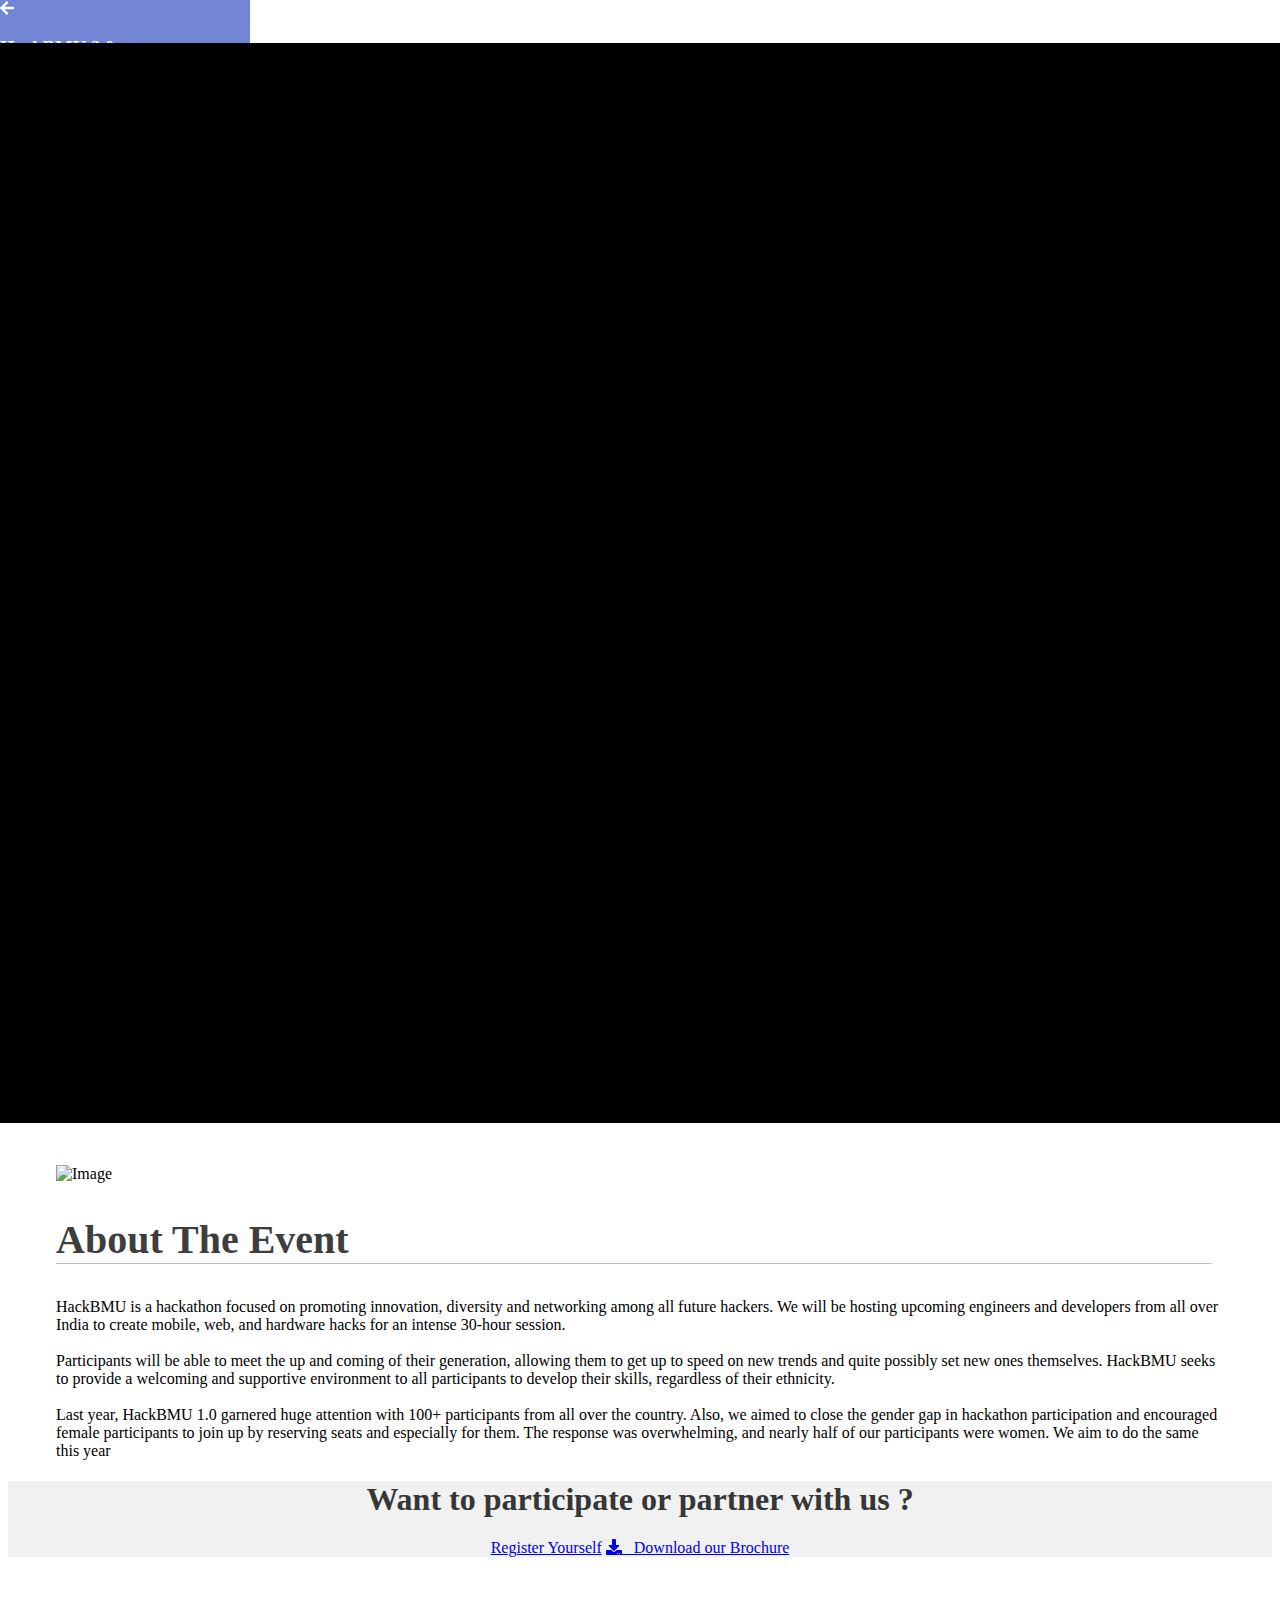
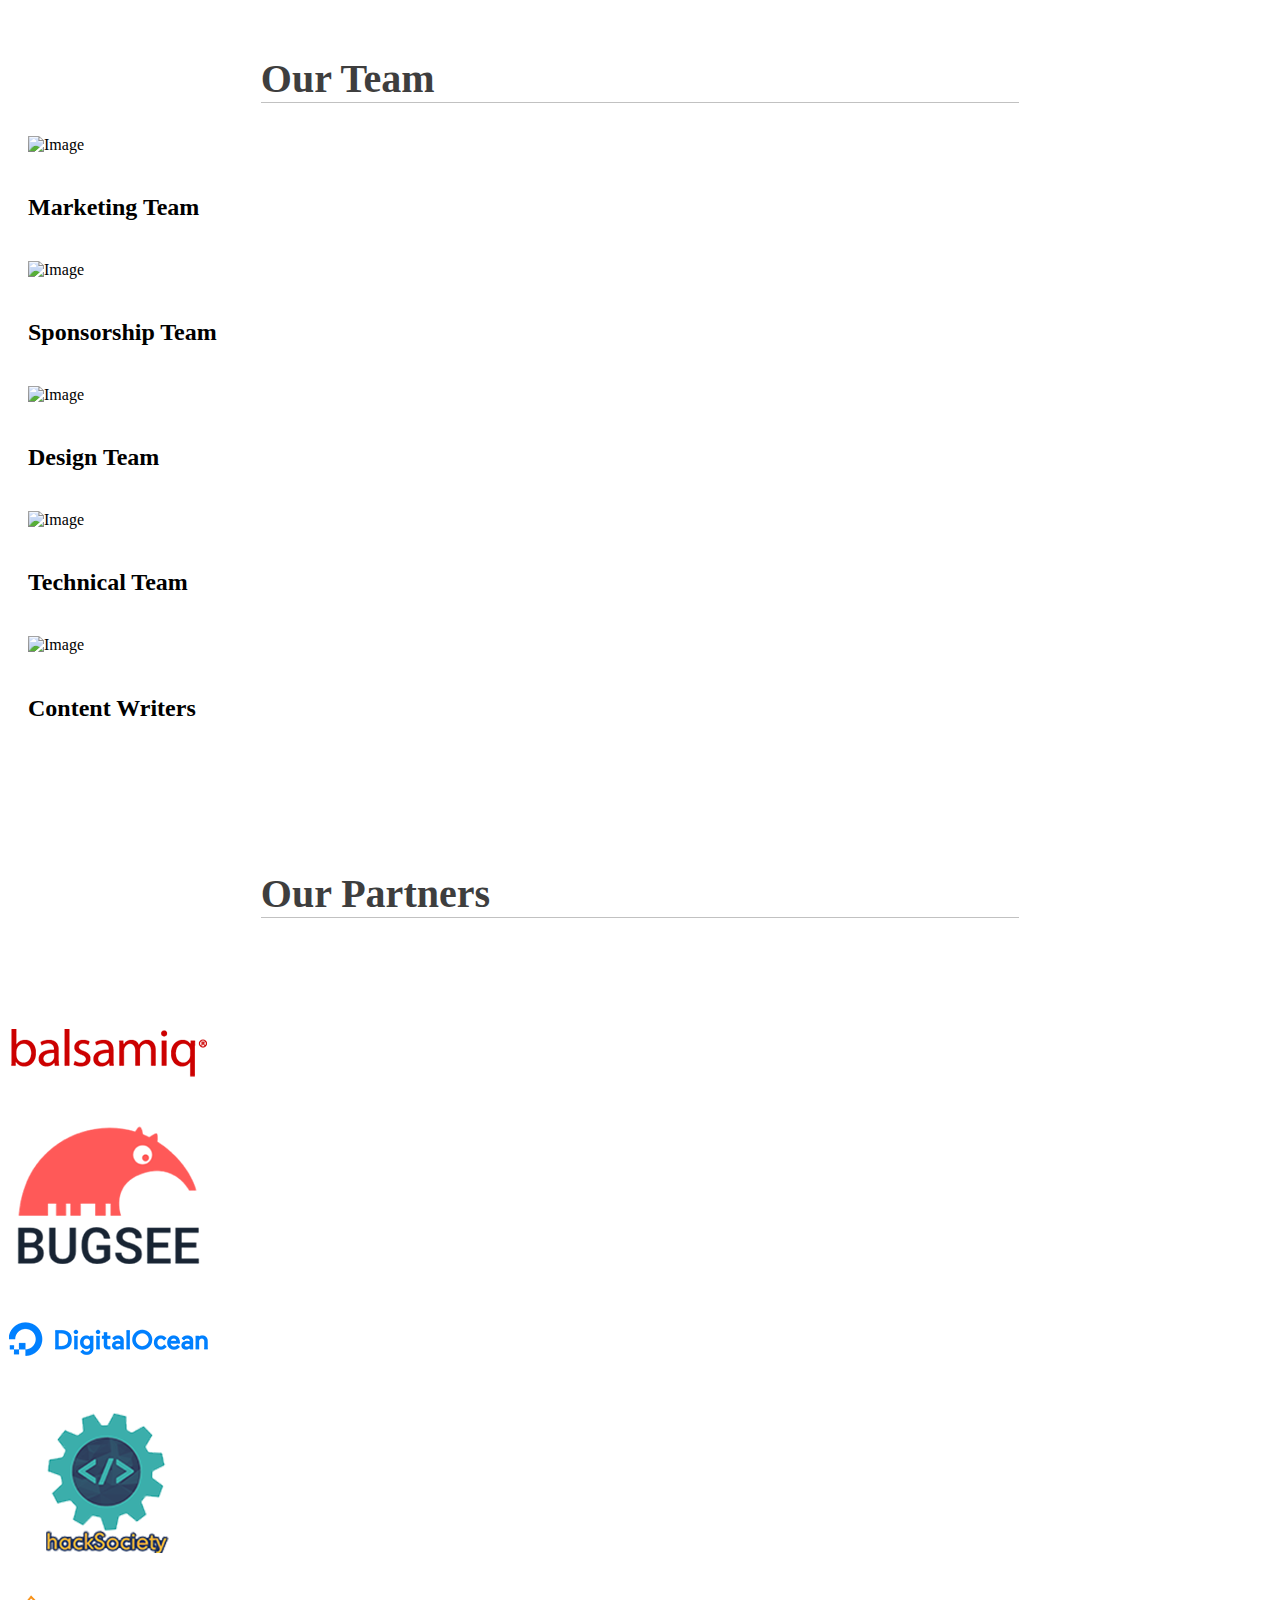
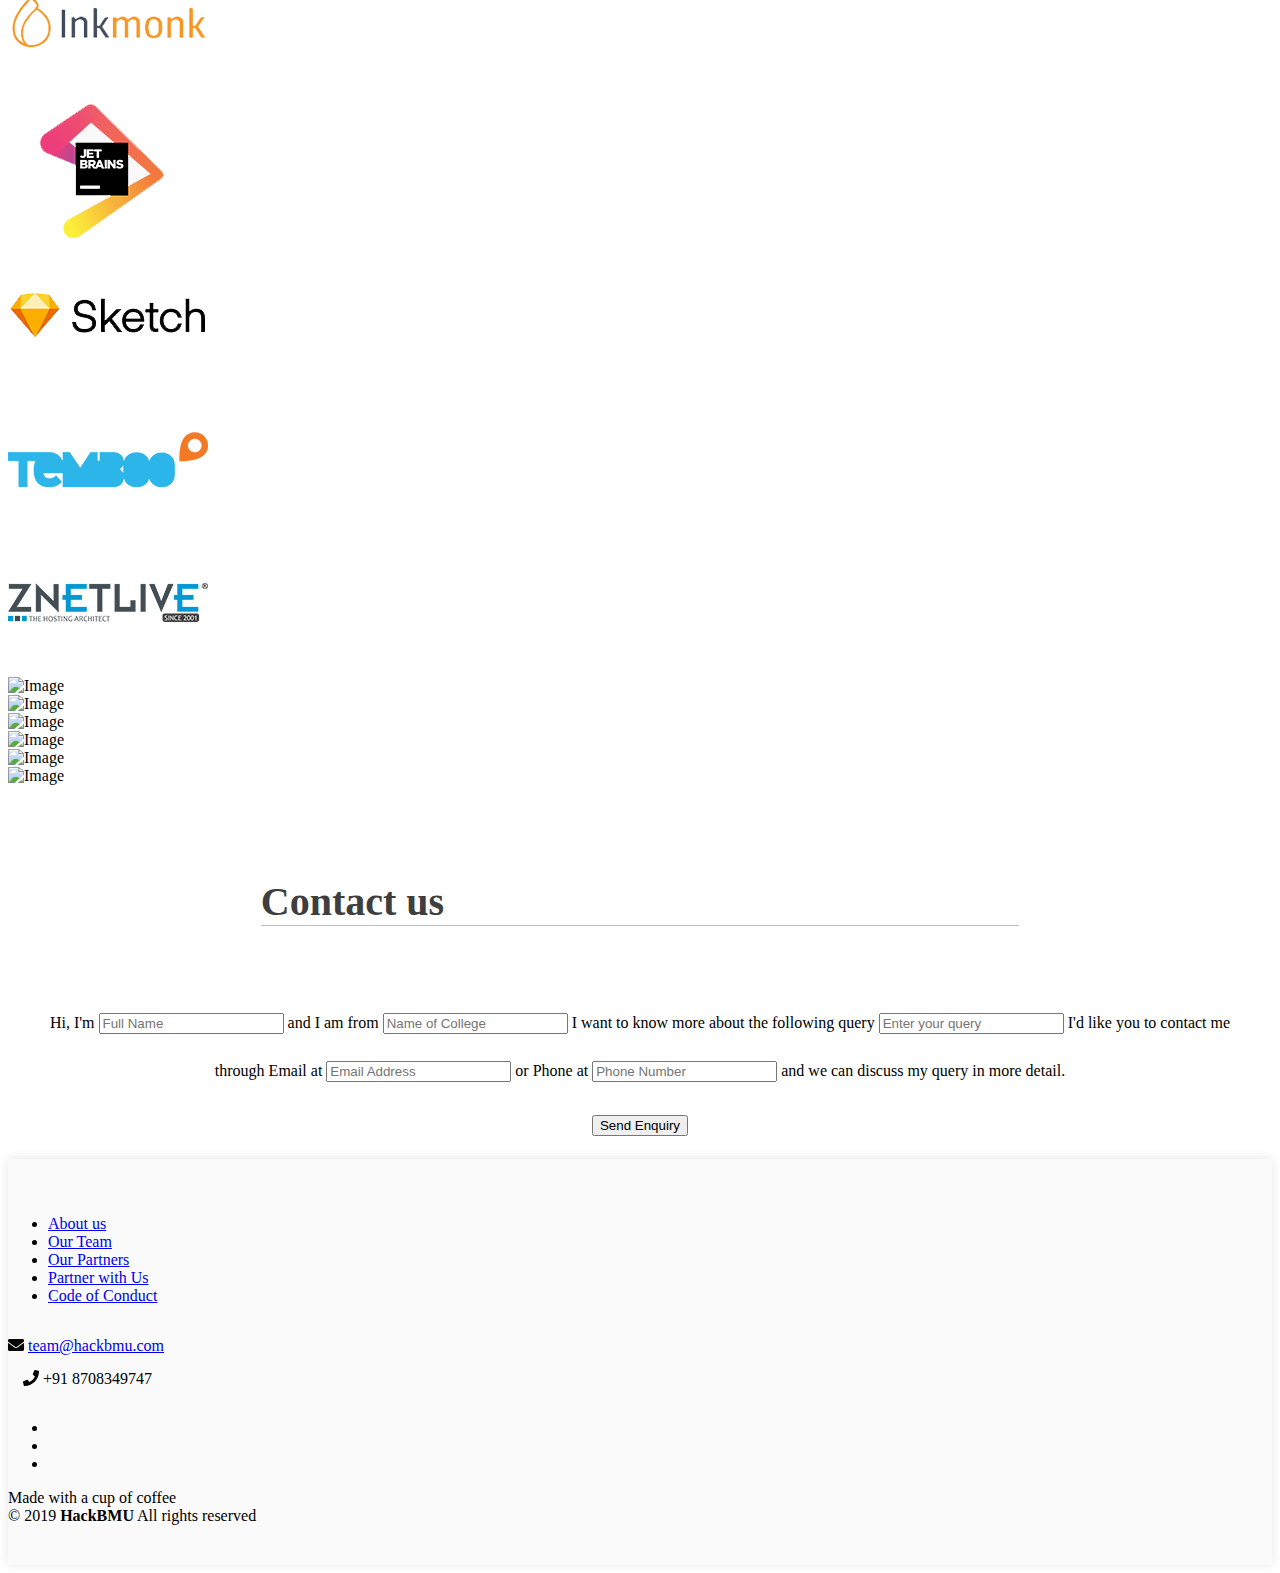
==== commit 563347f4: "fixed the conflicts" ====
--- a/index.html
+++ b/index.html
@@ -30,7 +30,7 @@
     <div class="pre-loader-1">
         <h1 class="ml15" style="text-align:center;">
             <div class="logo_whiteBox preloader-text" style="display: none">
-                <img src="img/white-logo.png"/>
+                <img src="img/white-logo.png" />
             </div>
             <span class="word preloader-text" style="display: none">Hack</span>
             <span class="word preloader-text" style="display: none">BMU</span>
@@ -40,10 +40,11 @@
     <div class="main-bodyContainer">
         <div class="RotateScreen container" id="checkLoader" style="display: none">
             <div class="rotateImageContainer text-center" style="width: 150px; height: 150px; margin: auto; margin-top:50px">
-                <img src="images/rotate-device.png" style="width: 100%; height: 100%;"alt="">
+                <img src="images/rotate-device.png" style="width: 100%; height: 100%;" alt="">
             </div>
             <div class="text-center" style="margin: 15px 0px;font-size: 18px"> Please rotate your device to continue.</div>
-            <div class="text-center" style="font-size: 10px"><span>We don't support portrait mode for tablets yet. Please go back to landscape mode for the best experience.</span></div>
+            <div class="text-center" style="font-size: 10px"><span>We don't support portrait mode for tablets yet.
+                    Please go back to landscape mode for the best experience.</span></div>
         </div>
         <div class="main-bodyContainer1">
             <div class="nav-container">
@@ -89,10 +90,12 @@
                                 <p>Want to participate or partner with us ?</p>
                             </li>
                             <li>
-                                <a target="_blank" href="https://hacksociety.tech/attend/hackathon/75" class="download">Register Yourself</a>
+                                <a target="_blank" href="https://hacksociety.tech/attend/hackathon/75" class="download">Register
+                                    Yourself</a>
                             </li>
                             <li>
-                                <a target="_blank" href="https://drive.google.com/file/d/1C5lAO_itg0pJClUUziOtiECiVTDmxE3g/view?usp=sharing" class="download">Download Brochure</a>
+                                <a target="_blank" href="https://drive.google.com/file/d/1C5lAO_itg0pJClUUziOtiECiVTDmxE3g/view?usp=sharing"
+                                    class="download">Download Brochure</a>
                             </li>
                         </ul>
                     </nav>
@@ -103,11 +106,11 @@
                                     <i class="fas fa-align-left"></i>
                                 </button>
                                 <p class="nav-iconCustom nav-item .visible-xs-block">
-                                    <a class="nav-link">HackBMU 2.0</a>
+                                    <a class="nav-link" href="index.html">HackBMU 2.0</a>
                                 </p>
-                                <button class="btn btn-dark d-inline-block d-lg-none ml-auto btn-sideBar btn-navCollapse" type="button"
-                                    data-toggle="collapse" data-target="#navbarSupportedContent" aria-controls="navbarSupportedContent"
-                                    aria-expanded="false" aria-label="Toggle navigation">
+                                <button class="btn btn-dark d-inline-block d-lg-none ml-auto btn-sideBar btn-navCollapse"
+                                    type="button" data-toggle="collapse" data-target="#navbarSupportedContent"
+                                    aria-controls="navbarSupportedContent" aria-expanded="false" aria-label="Toggle navigation">
                                     <i class="fas fa-align-justify"></i>
                                 </button>
 
@@ -115,28 +118,28 @@
                                     <ul class="nav navbar-nav ml-auto" data-toggle="collapse" data-target="#navbarSupportedContent"
                                         aria-controls="navbarSupportedContent" aria-expanded="false" aria-label="Toggle navigation">
                                         <li class="nav-item">
-                                            <a class="nav-link" href="#Home">Home</a>
+                                            <a class="nav-link nav-icons-links" href="#Home">Home</a>
                                         </li>
                                         <li class="nav-item">
-                                            <a class="nav-link" href="#About">About us</a>
+                                            <a class="nav-link nav-icons-links" href="#About">About us</a>
                                         </li>
                                         <li class="nav-item">
-                                            <a class="nav-link" target="_blank" href="archives.html">HackBMU Archives</a>
+                                            <a class="nav-link nav-icons-links" target="_blank" href="archives.html">HackBMU Archives</a>
                                         </li>
                                         <li class="nav-item">
-                                            <a class="nav-link" target="_blank" href="team.html">Our Team</a>
+                                            <a class="nav-link nav-icons-links" target="_blank" href="team.html">Our Team</a>
                                         </li>
                                         <li class="nav-item">
-                                            <a class="nav-link" href="#PastSponsersHeading">Prizes</a>
+                                            <a class="nav-link nav-icons-links" href="#PastSponsersHeading">Prizes</a>
                                         </li>
                                         <li class="nav-item">
-                                            <a class="nav-link" href="#OurPartners">Our Partners</a>
+                                            <a class="nav-link nav-icons-links" href="#OurPartners">Our Partners</a>
                                         </li>
                                         <li class="nav-item">
-                                            <a class="nav-link" target="_blank" href="faq.html#faq">FAQ</a>
+                                            <a class="nav-link nav-icons-links" target="_blank" href="faq.html#faq">FAQ</a>
                                         </li>
                                         <li class="nav-item">
-                                            <a class="nav-link" href="#ContactHeading">Contact us</a>
+                                            <a class="nav-link nav-icons-links" href="#ContactHeading">Contact us</a>
                                         </li>
                                     </ul>
                                 </div>
@@ -156,9 +159,10 @@
                                 <img alt="Image" class="Home-logo" src="img/white-logo.png">
                                 <p class="lead Home-para1"><b>Welcome to&nbsp; HackBMU 2.0 !</b></p>
                                 <p class="lead Home-para2"><b>Flagship event of 67th Milestone. </b></p>
-                                <p class="lead Home-para3">9<sup>th</sup> &amp; 10<sup>th </sup> February 2019, BML Munjal
+                                <p class="lead Home-para3">9<sup>th</sup> &amp; 10<sup>th </sup> February 2019, BML
+                                    Munjal
                                     University</p>
-                                <p class = "lead Home-para4 mb-0"> Hacking Starts in</p>
+                                <p class="lead Home-para4 mb-0"> Hacking Starts in</p>
                                 <div id="countdown"></div>
                                 <p id="countdown_space"></p>
 
@@ -178,7 +182,10 @@
                             <div class="col-md-7">
                                 <div class="switchable__text">
                                     <h2 class="content-title">About The Event</h2>
-                                    <p class="lead"> HackBMU is a hackathon focused on promoting innovation, diversity and networking among all future hackers. We will be hosting upcoming engineers and developers from all over India to create mobile, web, and hardware hacks for an intense 30-hour session.
+                                    <p class="lead"> HackBMU is a hackathon focused on promoting innovation, diversity
+                                        and networking among all future hackers. We will be hosting upcoming engineers
+                                        and developers from all over India to create mobile, web, and hardware hacks
+                                        for an intense 30-hour session.
                                         <br><br>
                                         Participants will be able to meet the up and coming of their generation,
                                         allowing them to get up to speed on new trends and quite possibly set new
@@ -196,7 +203,23 @@
                         </div>
                     </div>
                 </section>
-                   <!-- <section class="text-center space--xs heading-BMU" id="GalleryHeading">
+                <section id="DownloadBrochure" class="text-center imagebg space--xs">
+                    <div class="container">
+                        <div class="row">
+                            <div class="col-12">
+                                <div class="cta">
+                                    <h1>Want to participate or partner with us ?</h1>
+                                    <a class="btn btn--primary type--uppercase" target="_blank" href="https://hacksociety.tech/attend/hackathon/75"><span>
+                                            Register Yourself</span></a>
+                                    <a class="btn btn--primary type--uppercase" target="_blank" href="https://drive.google.com/file/d/1C5lAO_itg0pJClUUziOtiECiVTDmxE3g/view?usp=sharing"><span>
+                                            <i class="fa fa-download"></i>
+                                            &nbsp; Download our Brochure</span></a>
+                                </div>
+                            </div>
+                        </div>
+                    </div>
+                </section>
+                <!-- <section class="text-center space--xs heading-BMU" id="GalleryHeading">
                     <div class="container">
                         <div class="row">
                             <div class="col-md-10 col-lg-8">
@@ -345,7 +368,7 @@
                                                             </div>
                                                             <!-- / single price item -->
 
-                                                            <!-- single price item 
+                <!-- single price item 
                                                             <div class="col-lg-3 col-12 col-md-4 col-sm-6">
                                                                 <div class="mu-single-price">
 
@@ -402,7 +425,7 @@
                                                             </div>
                                                             <!-- / single price item -->
 
-                                                            <!-- single price item 
+                <!-- single price item 
                                                             <div class="col-lg-3 col-12 col-md-4 col-sm-6">
                                                                 <div class="mu-single-price">
 
@@ -420,7 +443,7 @@
                                                                 </div>
                                                             </div>
                                                             <!-- / single price item -->
-                                                            <!-- single price item 
+                <!-- single price item 
                                                             <div class="col-lg-3 col-12 col-md-4 col-sm-6">
                                                                 <div class="mu-single-price">
 
@@ -440,7 +463,7 @@
                                                                 </div>
                                                             </div>
                                                             <!-- / single price item -->
-                                                            <!-- single price item --
+                <!-- single price item --
                                                             <div class="col-lg-3 col-12 col-md-4 col-sm-6">
                                                                 <div class="mu-single-price">
 
@@ -459,7 +482,7 @@
                                                             </div>
                                                             <!-- / single price item -->
 
-                                                            <!-- single price item --
+                <!-- single price item --
                                                             <div class="col-lg-3 col-12 col-md-4 col-sm-6">
                                                                 <div class="mu-single-price">
 
@@ -671,28 +694,28 @@
                 </section>
                 
             </section>
+             -->
             <section class="text-center space--xs heading-BMU ourpartners_id" id="OurPartners">
-                <div class="container">
-                    <div class="row">
-                        <div class="col-md-10 col-lg-8">
-                            <h2>Our Partners</h2>
-                        </div>
-                    </div>
-                </div>
+                    <div class="container">
+                        <div class="row">
+                            <div class="col-md-10 col-lg-8">
+                                <h2>Our Partners</h2>
+                            </div>
+                        </div>
+                    </div>
             </section>
-
             <section id="ourpartners_id">
                 <div class="container">
-                    <div class="row">
-                        <div class="offset-md-4 col-md-4 offset-md-4">
-                            <div class="feature feature-1 text-center ">
-                                <img alt="Image" src="img/aws.png">
-                                <div class="feature__body boxed boxed--border">
-                                    <h5>Title Sponsor</h5>
-                                </div>
-                            </div>
-                        </div>
-                    </div>
+                    <!-- <div class="row">
+                            <div class="offset-md-4 col-md-4 offset-md-4">
+                                <div class="feature feature-1 text-center ">
+                                    <img alt="Image" src="img/aws.png">
+                                    <div class="feature__body boxed boxed--border">
+                                        <h5>Title Sponsor</h5>
+                                    </div>
+                                </div>
+                            </div>
+                        </div>
                         <div class="row">
                             <div class="col-md-3">
                                 <div class="feature feature-1 text-center ">
@@ -723,101 +746,74 @@
                                     </div>
                                 </div>
                             </div>
-                        </div>
+                        </div> -->
                         <div class="row">
-                            <div class="col-md-2">
-                                <div class="feature feature-1 text-center Rhover"><img alt="Image" src="img/aws.png">
-                                </div>
-                            </div>
-                            <div class="col-md-2">
-                                <div class="feature feature-1 text-center Rhover"> <img alt="Image" src="img/aws.png">
-                                </div>
-                            </div>
-                            <div class="col-md-2">
-                                <div class="feature feature-1 text-center Rhover"> <img alt="Image" src="img/aws.png">
-                                </div>
-                            </div>
-                            <div class="col-md-2">
-                                <div class="feature feature-1 text-center Rhover"> <img alt="Image" src="img/aws.png">
-                                </div>
-                            </div>
-                            <div class="col-md-2">
-                                <div class="feature feature-1 text-center Rhover"> <img alt="Image" src="img/aws.png">
-                                </div>
-                            </div>
-                            <div class="col-md-2">
-                                <div class="feature feature-1 text-center Rhover"> <img alt="Image" src="img/aws.png">
-                                </div>
-                            </div>
-                            <div class="row">
-                                <div class="col-md-2">
-                                    <div class="feature feature-1 text-center Rhover">
-                                        <img alt="Image" src="img/hacksociety.png">
-                                    </div>
-                                </div>
-                                <div class="col-md-2">
-                                    <div class="feature feature-1 text-center Rhover"> <img alt="Image" src="img/hacksociety.png">
-                                    </div>
-                                </div>
-                                <div class="col-md-2">
-                                    <div class="feature feature-1 text-center Rhover"> <img alt="Image" src="img/hacksociety.png">        
-                                    </div>
-                                </div>
-                                <div class="col-md-2">
-                                    <div class="feature feature-1 text-center Rhover"> <img alt="Image" src="img/hacksociety.png">
-                                    </div>
-                                </div>
-                                <div class="col-md-2">
-                                    <div class="feature feature-1 text-center Rhover"> <img alt="Image" src="img/hacksociety.png">
-                                    </div>
-                                </div>
-                                <div class="col-md-2">
-                                    <div class="feature feature-1 text-center Rhover"> <img alt="Image" src="img/hacksociety.png">
-                                    </div>
-                                </div>
-                                <div class="row">
-                                    <div class="col-md-2">
-                                        <div class="feature feature-1 text-center Rhover">
-                                            <img alt="Image" src="img/freestand.png">
-                                        </div>
-                                    </div>
-                                    <div class="col-md-2">
-                                        <div class="feature feature-1 text-center Rhover"> <img alt="Image" src="img/freestand.png">
-                                        </div>
-                                    </div>
-                                    <div class="col-md-2">
-                                        <div class="feature feature-1 text-center Rhover"> <img alt="Image" src="img/freestand.png">
-                                        </div>
-                                    </div>
-                                    <div class="col-md-2">
-                                        <div class="feature feature-1 text-center Rhover"> <img alt="Image" src="img/freestand.png">
-                                        </div>
-                                    </div>
-                                    <div class="col-md-2">
-                                        <div class="feature feature-1 text-center Rhover"> <img alt="Image" src="img/freestand.png">
-                                        </div>
-                                    </div>
-                                    <div class="col-md-2">
-                                        <div class="feature feature-1 text-center Rhover"> <img alt="Image" src="img/freestand.png">
-                                        </div>
-                                    </div>
-                                </div>
-                            </div>
-            </section> -->
-            <section id="DownloadBrochure" class="text-center imagebg space--xs">
-                <div class="container">
-                    <div class="row">
-                        <div class="col-12">
-                            <div class="cta">
-                                <h1>Want to participate or partner with us ?</h1>
-                                <a class="btn btn--primary type--uppercase" target="_blank" href="https://hacksociety.tech/attend/hackathon/75"><span> Register Yourself</span></a>
-                                <a class="btn btn--primary type--uppercase" target="_blank" href="https://drive.google.com/file/d/1C5lAO_itg0pJClUUziOtiECiVTDmxE3g/view?usp=sharing"><span> <i class="fa fa-download"></i>
-                                        &nbsp; Download our Brochure</span></a>
-                            </div>
-                        </div>
-                    </div>
-                </div>
-            </section>
+                            <div class="col-md-2 partnerContainer">
+                                <div class="feature feature-1 text-center Rhover">
+                                    <img alt="Image" src="img/balsamiq.png">
+                                </div>
+                            </div>
+                            <div class="col-md-2 partnerContainer">
+                                <div class="feature feature-1 text-center Rhover"> <img alt="Image" src="img/bugsee.png">
+                                </div>
+                            </div>
+                            <div class="col-md-2 partnerContainer">
+                                <div class="feature feature-1 text-center Rhover"> <img alt="Image" src="img/digitalOcean.png">
+                                </div>
+                            </div>
+                            <div class="col-md-2 partnerContainer">
+                                <div class="feature feature-1 text-center Rhover"> <img alt="Image" src="img/hacksociety.png">
+                                </div>
+                            </div>
+                            <div class="col-md-2 partnerContainer">
+                                <div class="feature feature-1 text-center Rhover"> <img alt="Image" src="img/inkMonk.png">
+                                </div>
+                            </div>
+                            <div class="col-md-2 partnerContainer">
+                                <div class="feature feature-1 text-center Rhover"> <img alt="Image" src="img/jetBrains.png">
+                                </div>
+                            </div>
+                            <div class="col-md-2 partnerContainer">
+                                <div class="feature feature-1 text-center Rhover">
+                                    <img alt="Image" src="img/sketch.png">
+                                </div>
+                            </div>
+                            <div class="col-md-2 partnerContainer">
+                                <div class="feature feature-1 text-center Rhover"> <img alt="Image" src="img/temboo.png">
+                                </div>
+                            </div>
+                            <div class="col-md-2 partnerContainer">
+                                <div class="feature feature-1 text-center Rhover"> <img alt="Image" src="img/znet.png">
+                                </div>
+                            </div>
+                            <div class="col-md-2 partnerContainer">
+                                <div class="feature feature-1 text-center Rhover"> <img alt="Image" src="img/fabhotel.png">
+                                </div>
+                            </div>
+                            <div class="col-md-2 partnerContainer">
+                                <div class="feature feature-1 text-center Rhover"> <img alt="Image" src="img/gslogo.png     ">
+                                </div>
+                            </div>
+                            <div class="col-md-2 partnerContainer">
+                                <div class="feature feature-1 text-center Rhover">
+                                    <img alt="Image" src="img/github.png">
+                                </div>
+                            </div>
+                            <div class="col-md-2 partnerContainer">
+                                <div class="feature feature-1 text-center Rhover"> <img alt="Image" src="img/datacamp.png">
+                                </div>
+                            </div>
+                            <div class="col-md-2 partnerContainer">
+                                <div class="feature feature-1 text-center Rhover"> <img alt="Image" src="img/HE_logo.png">
+                                </div>
+                            </div>
+                            <div class="col-md-2 partnerContainer">
+                                <div class="feature feature-1 text-center Rhover"> <img alt="Image" src="img/hausra.png">
+                                </div>
+                            </div>
+                        </div>
+                    </div>
+                </section>
                 <section class="text-center space--xs heading-BMU" id="ContactHeading">
                     <div class="container">
                         <div class="row">
@@ -827,24 +823,30 @@
                         </div>
                     </div>
                 </section>
-            <section class="space--xs text-center" id="Contact">
+                <section class="space--xs text-center" id="Contact">
                     <div class="container">
                         <div class="row">
                             <div class="col-md-10 col-lg-12">
-                                <form class='form--inline form-email' data-success='Thanks for your enquiry, we\'ll be in touch shortly.' data-error='Please fill in all fields correctly.' method='POST'><input type='hidden' name='form-name' value='form 1' />
+                                <form class='form--inline form-email' data-success='Thanks for your enquiry, we\' ll be
+                                    in touch shortly.' data-error='Please fill in all fields correctly.' method='POST'><input
+                                        type='hidden' name='form-name' value='form 1' />
                                     <span class="h4 inline-block contact-form">Hi, I'm</span>
-                                    <input type="text" name="Name" placeholder="Full Name" class="validate-required"> 
+                                    <input type="text" name="Name" placeholder="Full Name" class="validate-required">
                                     <span class="h4 inline-block contact-form">and I am from</span>
                                     <input type="text" name="company" placeholder="Name of College" class="validate-required">
-                                    <span class="h4 inline-block contact-form">I want to know more about the following query </span>
+                                    <span class="h4 inline-block contact-form">I want to know more about the following
+                                        query </span>
                                     <input type="text" name="query" placeholder="Enter your query" class="validate-required validate-email">
-                                    <span class="h4 inline-block contact-form">I'd like you to contact me through Email at</span> 
+                                    <span class="h4 inline-block contact-form">I'd like you to contact me through Email
+                                        at</span>
                                     <input type="email" name="email" placeholder="Email Address" class="validate-required validate-email">
-                                    <span class="h4 inline-block contact-form">or Phone at</span> 
-                                    <input type="tel" name="Phone" placeholder="Phone Number" class="validate-required"> 
-                                    <span class="h4 inline-block contact-form">and we can discuss my query in more detail.</span>
-                                    <div> 
-                                    <button type="submit" class="btn btn--primary type--uppercase" style="margin-top:20px;">Send Enquiry</button>
+                                    <span class="h4 inline-block contact-form">or Phone at</span>
+                                    <input type="tel" name="Phone" placeholder="Phone Number" class="validate-required">
+                                    <span class="h4 inline-block contact-form">and we can discuss my query in more
+                                        detail.</span>
+                                    <div>
+                                        <button type="submit" class="btn btn--primary type--uppercase" style="margin-top:20px;">Send
+                                            Enquiry</button>
                                     </div>
                                 </form>
                             </div>
@@ -862,14 +864,15 @@
                                     <li> <a target="_blank" href="team.html"><span>Our Team</span></a> </li>
                                     <li> <a href="#PastSponsersHeading"><span>Our Partners</span></a> </li>
                                     <li> <a href="#DownloadBrochure"><span>Partner with Us</span></a> </li>
-                                    <li> <a target="_blank" href="https://github.com/HackBMU/getting-started"><span>Code of Conduct</span></a> </li>
+                                    <li> <a target="_blank" href="https://github.com/HackBMU/getting-started"><span>Code
+                                                of Conduct</span></a> </li>
                                 </ul>
                             </div>
-                            <div class="type--fine-print" > <i class="fa fa-envelope">&emsp;</i>
-                                <a href="mailto:hackbmu@gmail.com">hello@hackbmu.com</a>
+                            <div class="type--fine-print"> <i class="fa fa-envelope">&emsp;</i>
+                                <a href="mailto:hackbmu@gmail.com">team@hackbmu.com</a>
                             </div>
                             <div class="type--fine-print" style="padding:15px"> <i class="fa fa-phone">&emsp;</i>
-                                <span>+91 8708349747 </span> 
+                                <span>+91 8708349747 </span>
                             </div>
                             <div>
                                 <ul class="social-list list-inline list--hover">
@@ -879,7 +882,8 @@
                                 </ul>
                             </div>
                             <div> <span class="type--fine-print">Made with a cup of coffee</span></div>
-                            <div> <span class="type--fine-print">© <span class="update-year">2019</span> <b>HackBMU</b> All
+                            <div> <span class="type--fine-print">© <span class="update-year">2019</span> <b>HackBMU</b>
+                                    All
                                     rights reserved</span> </div>
                         </div>
                     </div>
@@ -899,15 +903,17 @@
     <script src="js/anime.min.js"></script>
 
     <script type="text/javascript">
-        setTimeout(function() {
+        setTimeout(function () {
             $('.ml15').fadeOut('fast');
-        }, 1650);
+        }, 2100);
         $(document).ready(function () {
-            $(".preloader-text").css('display', 'inline-block');
+            setTimeout(function() {
+                $(".preloader-text").css('display', 'inline-block');
+            },20);
             $(".main-bodyContainer").hide();
             // // Show the div after 5s
-            $(".main-bodyContainer").delay(1500).fadeIn(100);
-        
+            $(".main-bodyContainer").delay(1900).fadeIn(100);
+
             $('#dismiss, .overlay, .menuItems').on('click', function () {
                 $('#sidebar').removeClass('active');
                 $('.overlay').removeClass('active');
@@ -923,26 +929,26 @@
     </script>
 
     <script>
-        anime.timeline({loop: true})
+        anime.timeline({ loop: true })
             .add({
                 targets: '.ml15 .word',
-                scale: [14,1],
-                opacity: [0,1],
+                scale: [20, 1],
+                opacity: [0, 1],
                 easing: "easeOutCirc",
-                duration: 800,
-                delay: function(el, i) {
-                return 400 * i;
+                duration: 1000,
+                delay: function (el, i) {
+                    return 500 * i;
                 }
             }).add({
                 targets: '.ml15',
                 opacity: 0,
-                duration: 800,
+                duration: 1000,
                 easing: "easeOutExpo",
                 delay: 500
             });
-            $('#sidebar').mCustomScrollbar({
-                theme:'minimal'
-            });
+        $('#sidebar').mCustomScrollbar({
+            theme: 'minimal'
+        });
     </script>
     <script>
         function myFunction() {
@@ -975,32 +981,32 @@
     <script src="js/jquery.countdown.js"></script>
     <script>
 
-        $(function(){
+        $(function () {
             var note = $('#countdown_space'),
                 ts = new Date("February 9, 2019 12:00:00"),
-                newYear = true ;
-
-            if((new Date()) > ts){
-                ts= (new Date()).getTime() + 10*24*60*60*1000; 
-                newYear= false;
+                newYear = true;
+
+            if ((new Date()) > ts) {
+                ts = (new Date()).getTime() + 10 * 24 * 60 * 60 * 1000;
+                newYear = false;
 
             }
 
             $('#countdown').countdown({
-                timestamp: ts ,
-                callback : function(days, hours , minutes,seconds){
-                    var message = "" ;
-                    message += days + " day" + (days == 1 ? '' : 's') + ", " ;
-                    message += hours + " hour" + (hours == 1 ? '' : 's') + " and " ;
-                    message += minutes  + " minute" + (minutes == 1 ? '' : 's')  ;
-                    note.html(message) ; 
+                timestamp: ts,
+                callback: function (days, hours, minutes, seconds) {
+                    var message = "";
+                    message += days + " day" + (days == 1 ? '' : 's') + ", ";
+                    message += hours + " hour" + (hours == 1 ? '' : 's') + " and ";
+                    message += minutes + " minute" + (minutes == 1 ? '' : 's');
+                    note.html(message);
                 }
 
             });
         });
 
     </script>
-    
+
 </body>
 
 </html>
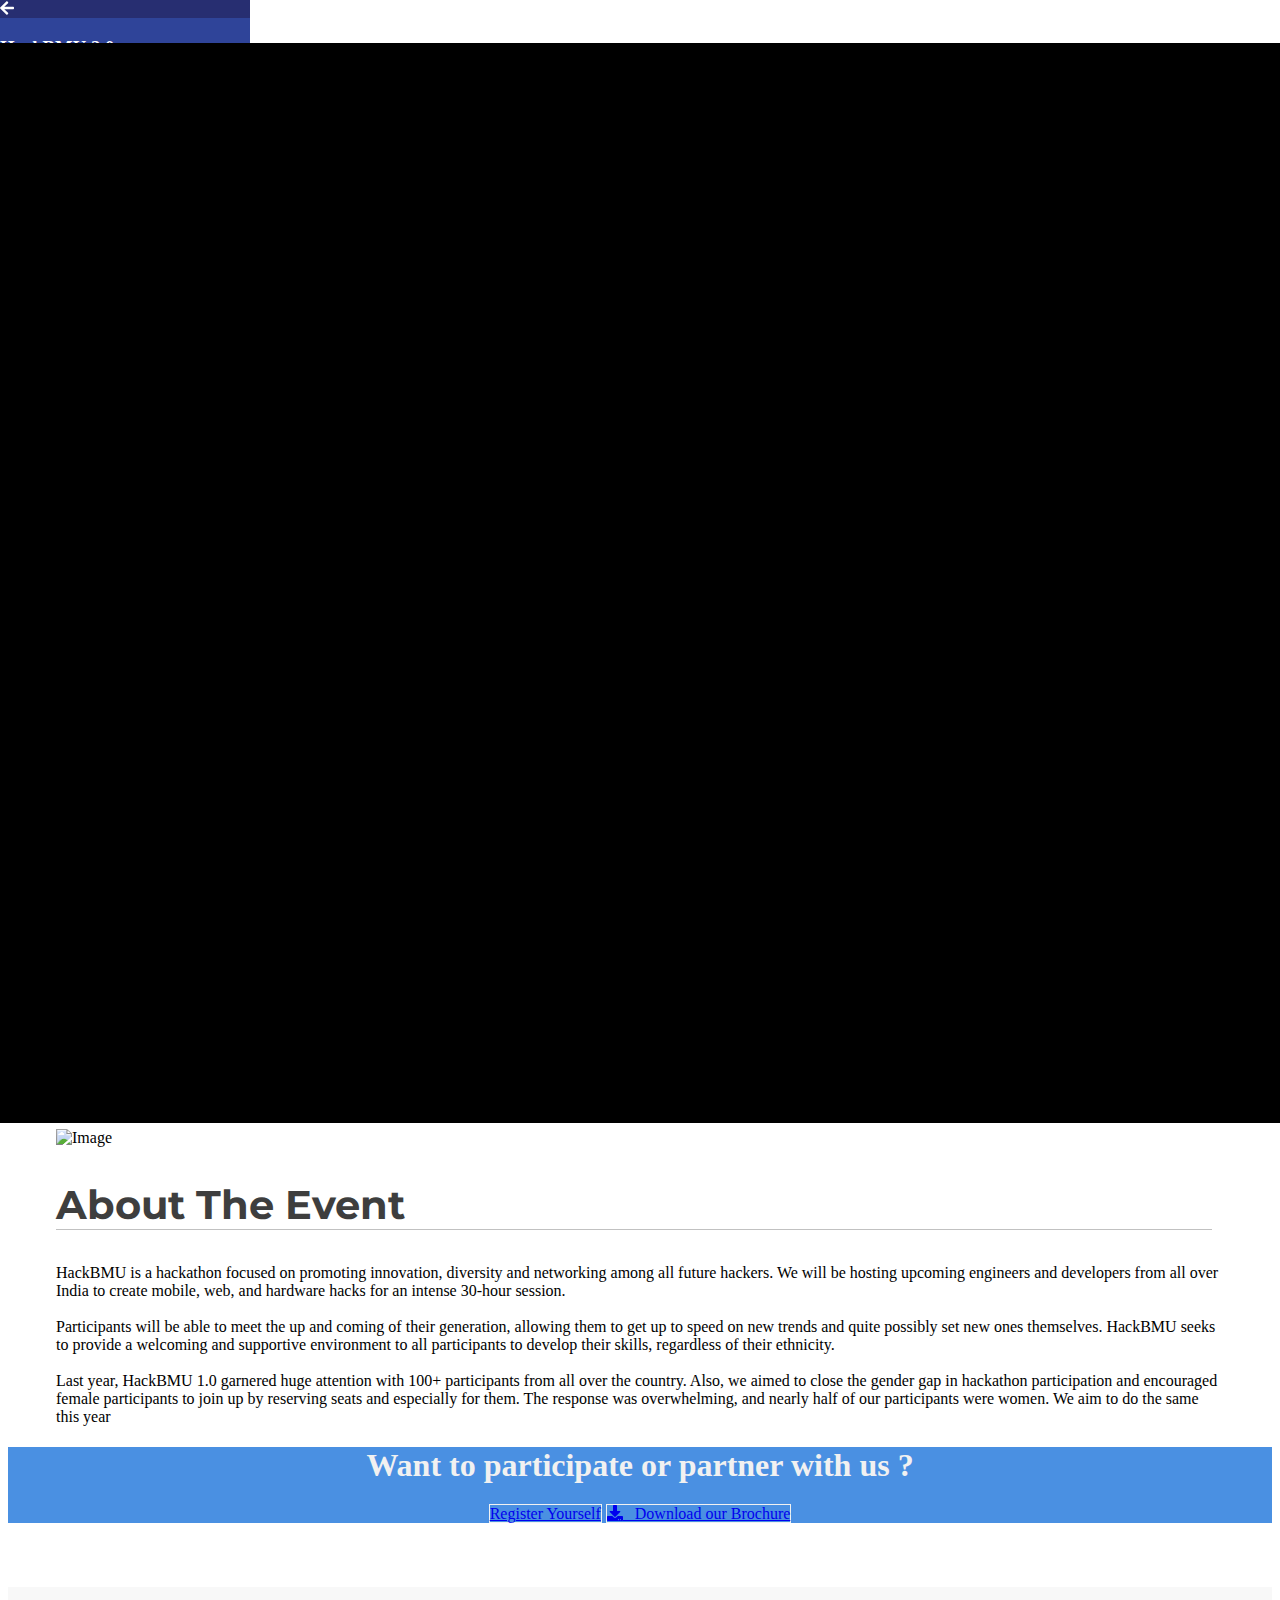
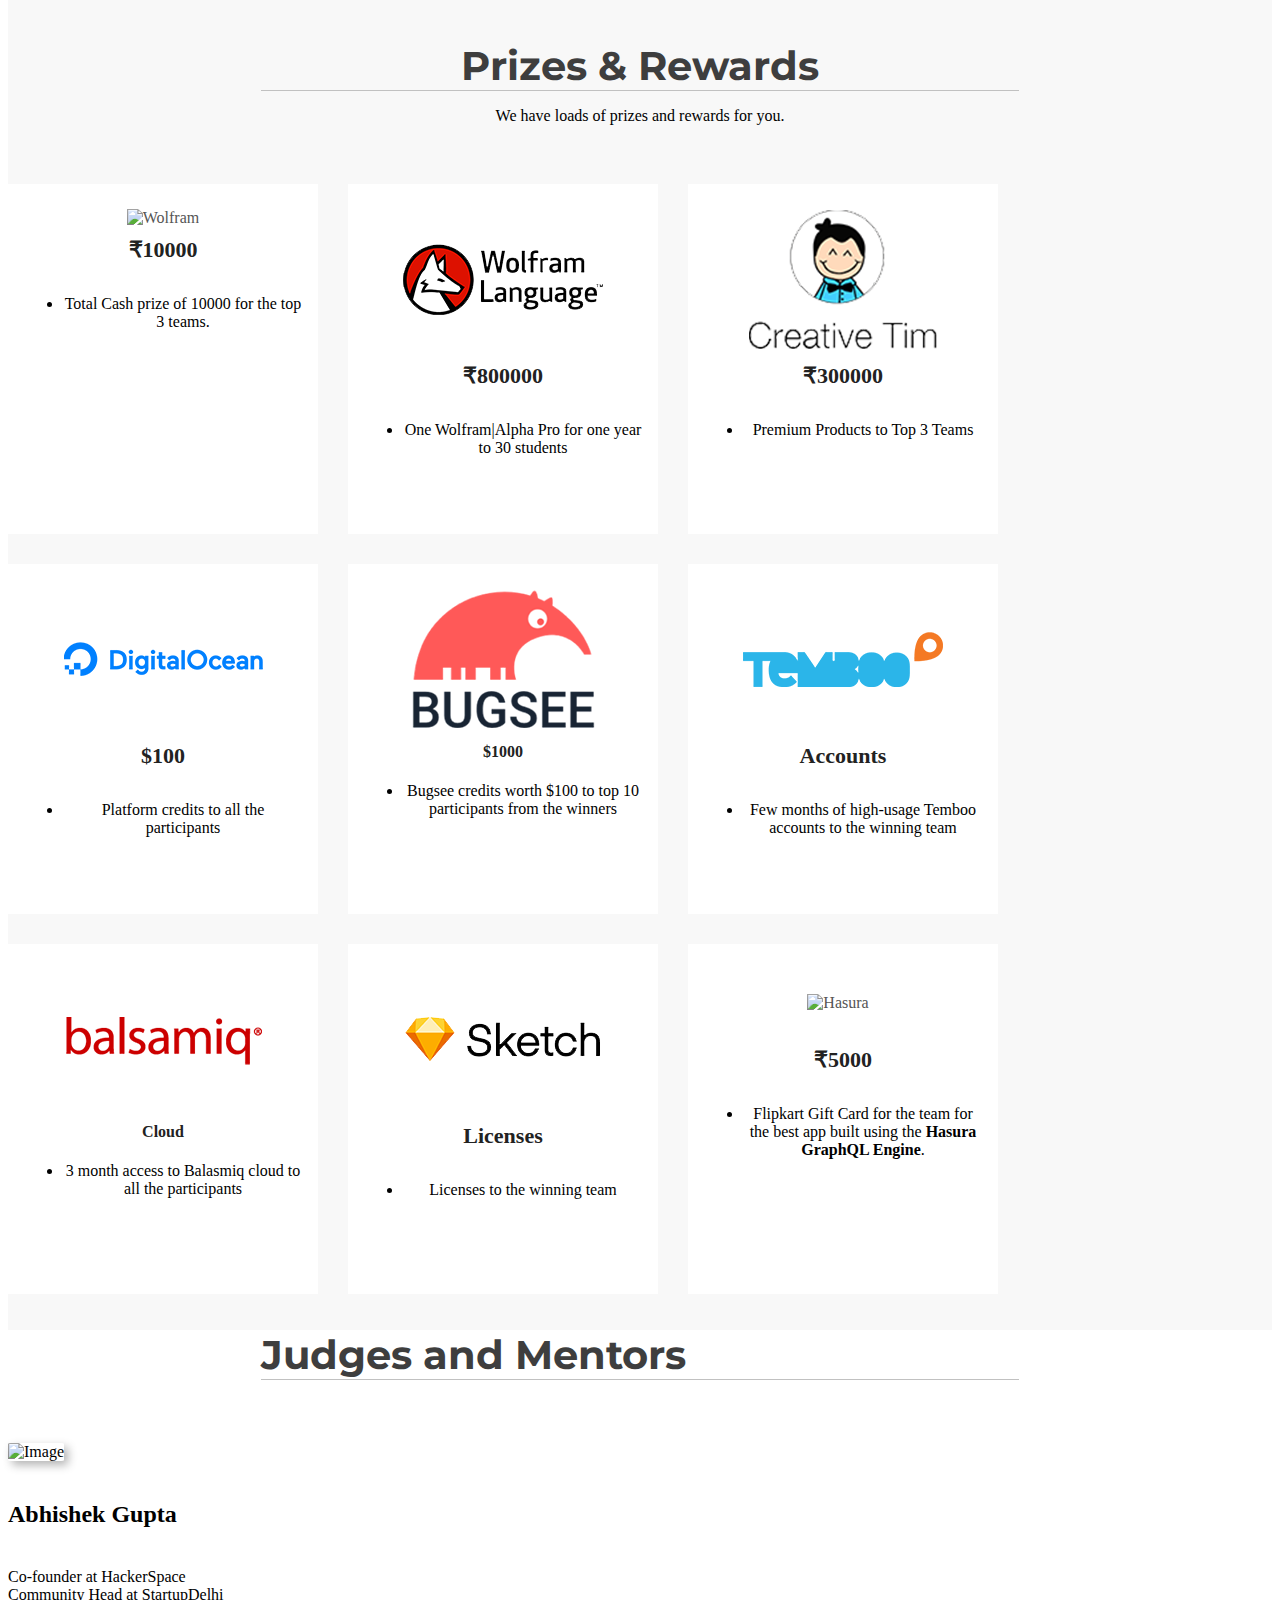
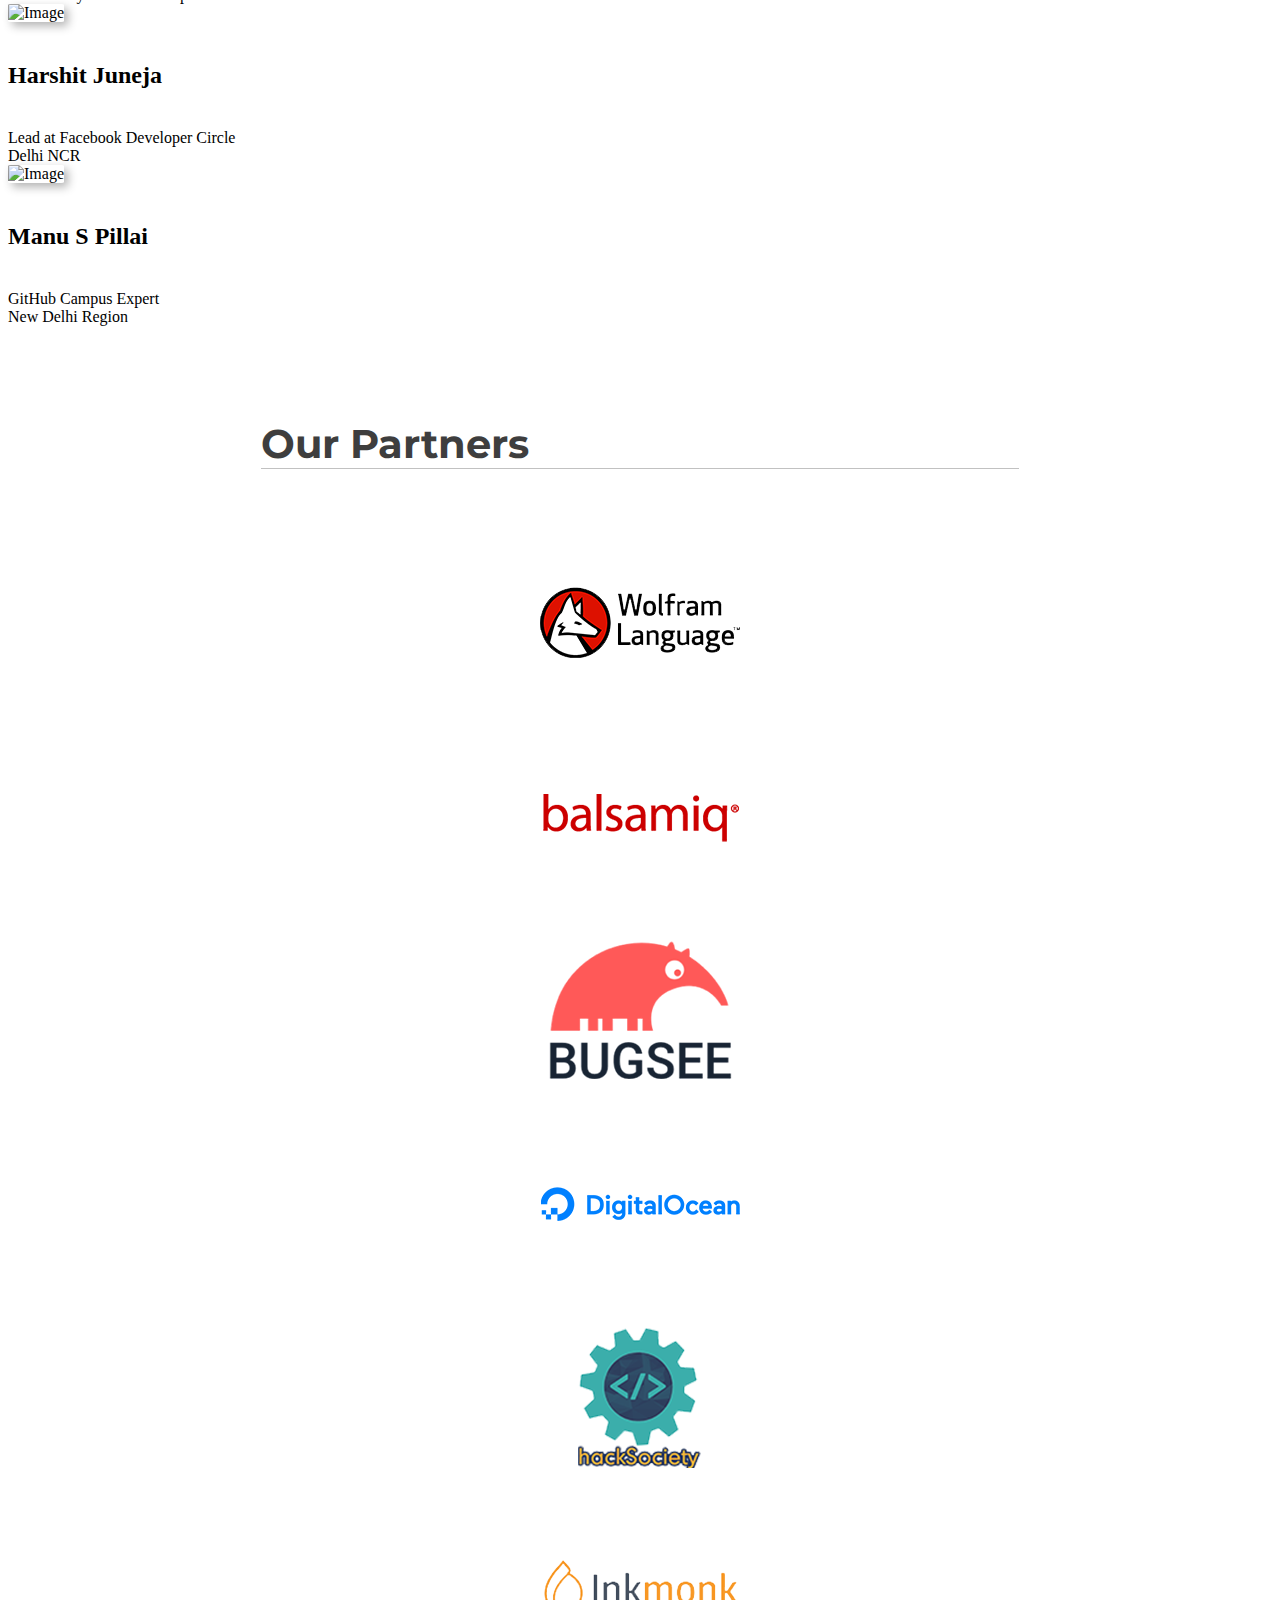
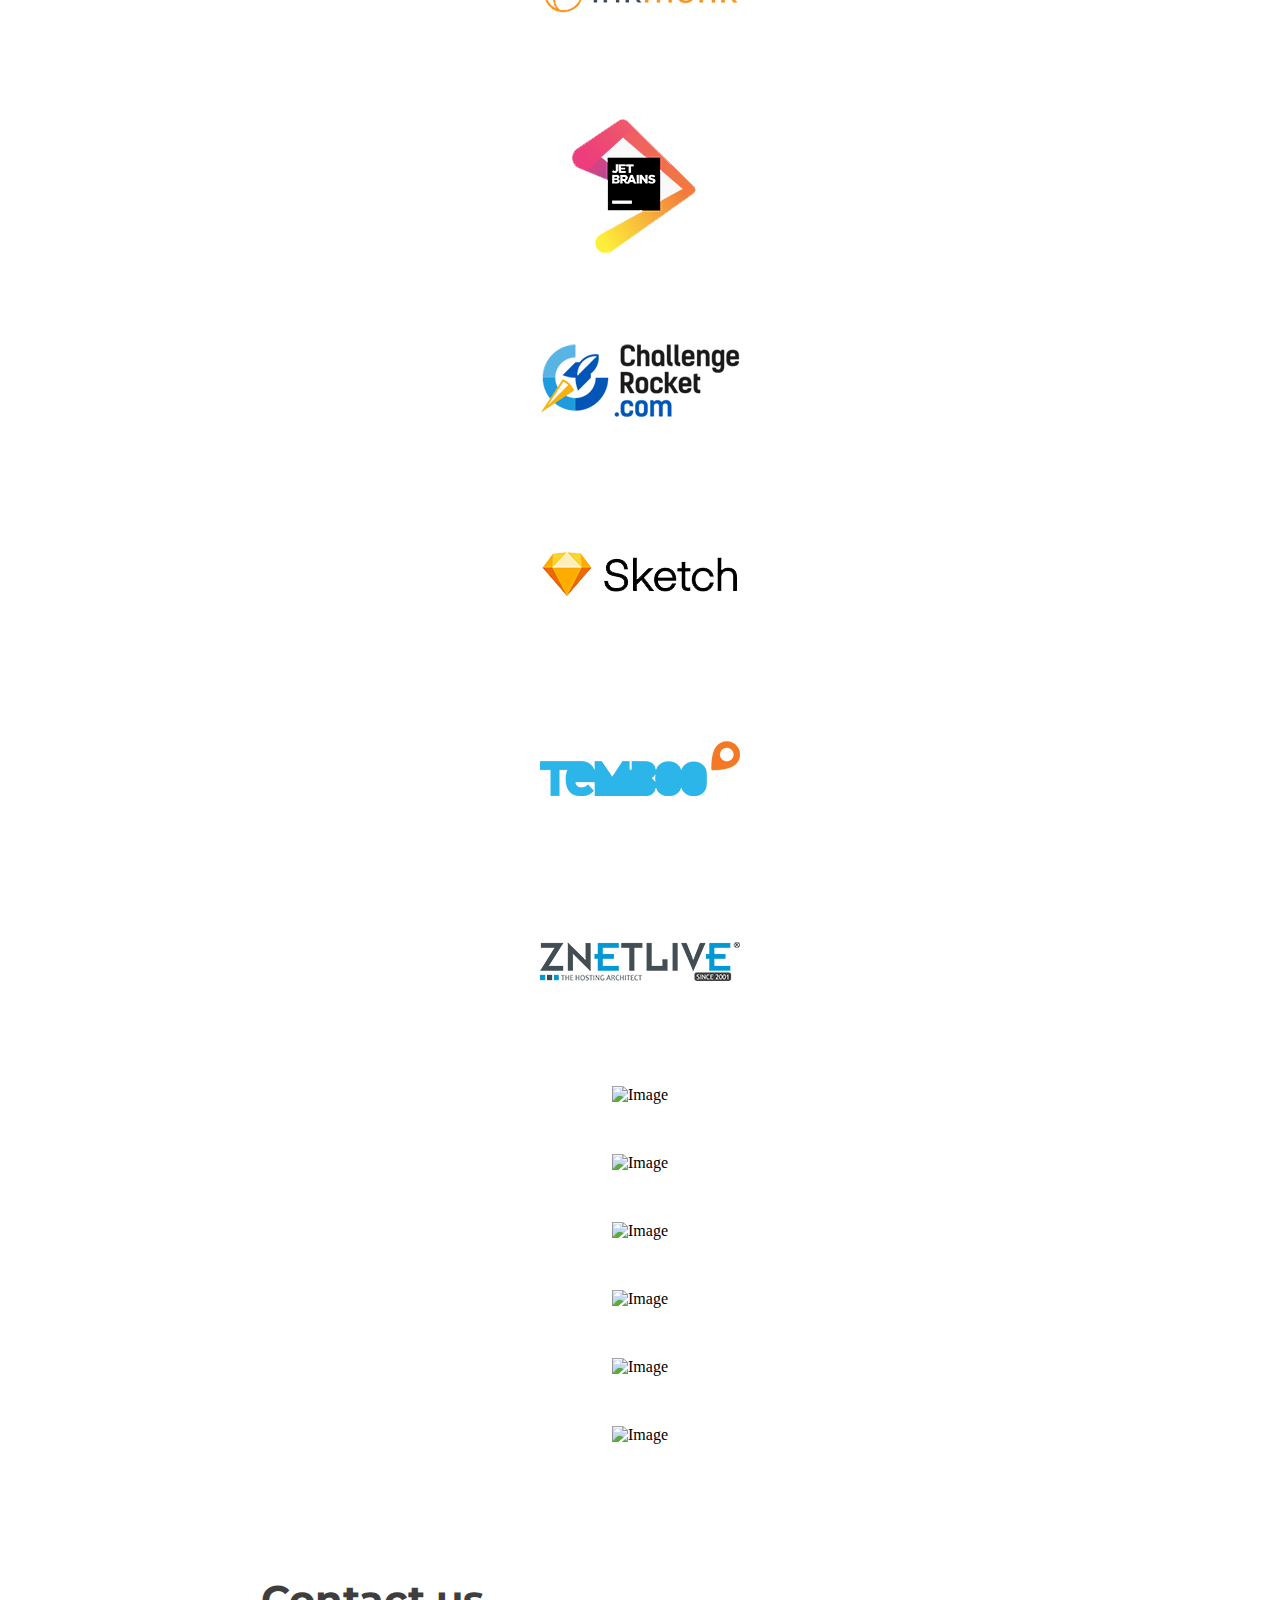
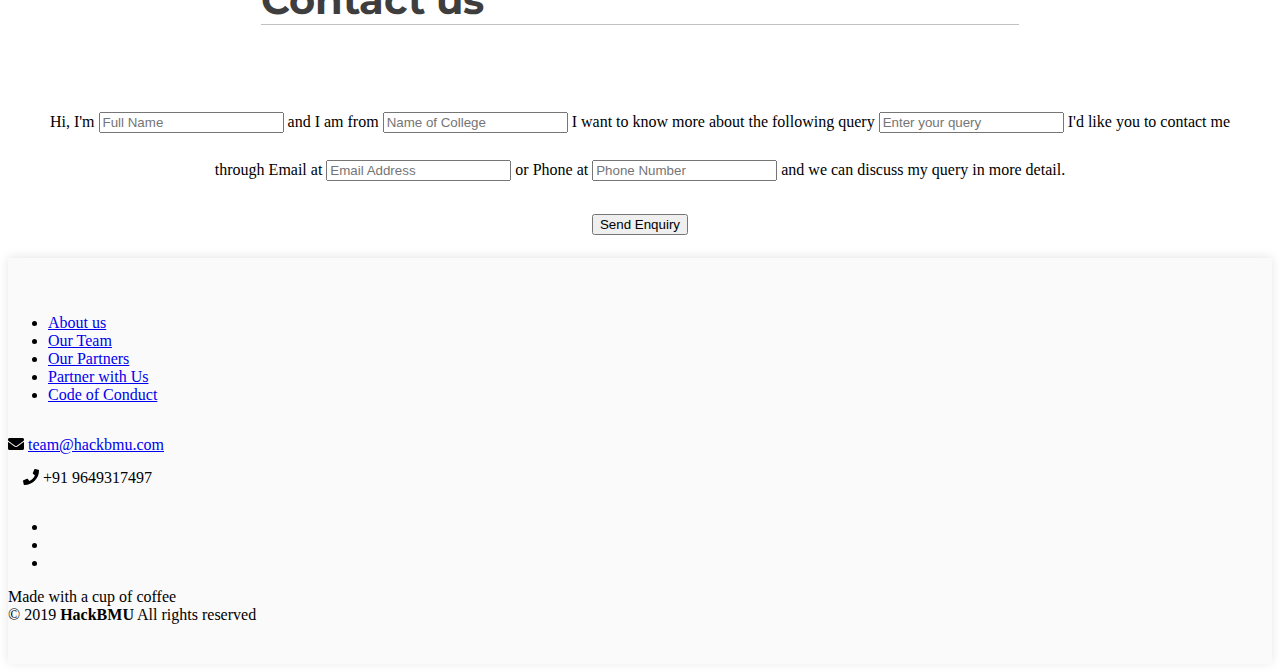
==== commit a1e66264: "Updated FAQ and team page" ====
--- a/index.html
+++ b/index.html
@@ -66,19 +66,19 @@
                                 <a href="#About">About</a>
                             </li>
                             <li class="menuItems">
-                                <a target="_blank" href="archives.html">HackBMU Archives</a>
+                                <a href="archives.html">HackBMU Archives</a>
                             </li>
                             <li class="menuItems">
                                 <a href="#GalleryHeading">Prizes and Rewards</a>
                             </li>
                             <li class="menuItems">
-                                <a target="_blank" href="team.html">Our Team</a>
+                                <a href="team.html">Our Team</a>
                             </li>
                             <li class="menuItems">
                                 <a href="#PastSponsersHeading">Our Partners</a>
                             </li>
                             <li class="menuItems">
-                                <a target="_blank" href="faq.html#faq">FAQ</a>
+                                <a href="faq.html#faq">FAQ</a>
                             </li>
                             <li class="menuItems">
                                 <a href="#ContactHeading">Contact us</a>
@@ -90,11 +90,11 @@
                                 <p>Want to participate or partner with us ?</p>
                             </li>
                             <li>
-                                <a target="_blank" href="https://hacksociety.tech/attend/hackathon/75" class="download">Register
+                                <a href="https://hacksociety.tech/attend/hackathon/75" class="download">Register
                                     Yourself</a>
                             </li>
                             <li>
-                                <a target="_blank" href="https://drive.google.com/file/d/1C5lAO_itg0pJClUUziOtiECiVTDmxE3g/view?usp=sharing"
+                                <a href="https://drive.google.com/file/d/1C5lAO_itg0pJClUUziOtiECiVTDmxE3g/view?usp=sharing"
                                     class="download">Download Brochure</a>
                             </li>
                         </ul>
@@ -124,10 +124,10 @@
                                             <a class="nav-link nav-icons-links" href="#About">About us</a>
                                         </li>
                                         <li class="nav-item">
-                                            <a class="nav-link nav-icons-links" target="_blank" href="archives.html">HackBMU Archives</a>
+                                            <a class="nav-link nav-icons-links" href="archives.html">HackBMU Archives</a>
                                         </li>
                                         <li class="nav-item">
-                                            <a class="nav-link nav-icons-links" target="_blank" href="team.html">Our Team</a>
+                                            <a class="nav-link nav-icons-links" href="team.html">Our Team</a>
                                         </li>
                                         <li class="nav-item">
                                             <a class="nav-link nav-icons-links" href="#PastSponsersHeading">Prizes</a>
@@ -136,7 +136,7 @@
                                             <a class="nav-link nav-icons-links" href="#OurPartners">Our Partners</a>
                                         </li>
                                         <li class="nav-item">
-                                            <a class="nav-link nav-icons-links" target="_blank" href="faq.html#faq">FAQ</a>
+                                            <a class="nav-link nav-icons-links" href="faq.html#faq">FAQ</a>
                                         </li>
                                         <li class="nav-item">
                                             <a class="nav-link nav-icons-links" href="#ContactHeading">Contact us</a>
@@ -170,7 +170,6 @@
                         </div>
                     </div>
                 </section>
-                <div class="blackdrop"></div>
                 <section class="switchable feature-large unpad--bottom web-section no-pad-bot " id="About">
                     <div class="container-fluid">
                         <div class="row justify-content-around">
@@ -209,9 +208,9 @@
                             <div class="col-12">
                                 <div class="cta">
                                     <h1>Want to participate or partner with us ?</h1>
-                                    <a class="btn btn--primary type--uppercase" target="_blank" href="https://hacksociety.tech/attend/hackathon/75"><span>
+                                    <a class="btn btn--primary type--uppercase" href="https://hacksociety.tech/attend/hackathon/75"><span>
                                             Register Yourself</span></a>
-                                    <a class="btn btn--primary type--uppercase" target="_blank" href="https://drive.google.com/file/d/1C5lAO_itg0pJClUUziOtiECiVTDmxE3g/view?usp=sharing"><span>
+                                    <a class="btn btn--primary type--uppercase" href="https://drive.google.com/file/d/1C5lAO_itg0pJClUUziOtiECiVTDmxE3g/view?usp=sharing"><span>
                                             <i class="fa fa-download"></i>
                                             &nbsp; Download our Brochure</span></a>
                                 </div>
@@ -271,430 +270,195 @@
                         </a>
                     </div>
                 </section>  -->
-                <section class="text-center space--xs heading-BMU" id="TeamHeading">
-                    <div class="container">
-                        <div class="row">
-                            <div class="col-md-10 col-lg-8">
-                                <h2>Our Team</h2>
-                            </div>
-                        </div>
-                    </div>
-                </section>
-                <section class="text-center" id="Team">
-                    <div class="container">
-                        <div class="row">
-                            <div class="col-md-4">
-                                <div class="feature feature-8 team-icon"> <img alt="Image" src="img/group.png">
-                                    <h5>Marketing Team</h5> <span> </span>
-                                </div>
-                            </div>
-                            <div class="col-md-4">
-                                <div class="feature feature-8 team-icon"> <img alt="Image" src="img/hierarchical-structure.png">
-                                    <h5>Sponsorship Team<br></h5> <span> </span>
-                                </div>
-                            </div>
-                            <div class="col-md-4">
-                                <div class="feature feature-8 team-icon"> <img alt="Image" src="img/idea.png">
-                                    <h5>Design Team</h5> <span> </span>
-                                </div>
-                            </div>
-                            <div class="col-md-4">
-                                <div class="feature feature-8 team-icon"> <img alt="Image" src="img/thinking.png">
-                                    <h5>Technical Team<br></h5> <span> </span>
-                                </div>
-                            </div>
-                            <div class="col-md-4">
-                                <div class="feature feature-8 team-icon"> <img alt="Image" src="img/idea(1).png">
-                                    <h5>Content Writers<br></h5> <span> </span>
-                                </div>
-                            </div>
-                        </div>
-                    </div>
-                </section>
-                <!-- <section class="text-center space--xs heading-BMU" id="PastSponsersHeading">
-                        <div class="row">
-                            <div class="col-md-12 col-lg-12">
-                                <section id="mu-pricing">
-                                    <div class="container" id="mu-prizes">
-                                        <div class="row">
-                                            <div class="col-sm-12">
-                                                <div class="mu-pricing-area">
-
-                                                    <div class="mu-title-area">
-                                                        <h2 class="mu-title">Prizes &amp; Rewards</h2>
-                                                        <p>We have loads of prizes and rewards for you.</p>
-                                                    </div>
-
-                                                    
-
-                                                    <div class="mu-pricing-conten">
-                                                        <div class="row">
-
-                                                            <!-- single price item 
-                                                            <div class="col-lg-3 col-12 col-md-4 col-sm-6">
-                                                                <div class="mu-single-price">
-
-                                                                    <div class="mu-single-price-head">
-                                                                        <!--<span class="mu-currency">$</span>
-                                                                        <span class="mu-rate">12</span>
-                                                                        <span class="mu-time">/all days</span>
-                                                                        <img src="img/aws.png" alt="Wolfram" class="img-fluid">
-                                                                    </div>
-                                                                    <h3 class="mu-price-title">₹6,00,000</h3>
-                                                                    <h4 class="text-center"></h4>
-                                                                    <ul>
-                                                                        <li class="text-center">One Wolfram|Alpha Pro for one year to 25 students</li>
-                                                                    </ul>
-                                                                </div>
-                                                            </div>
-                                                            <!-- / single price item 
-
-                                                            <!-- single price item 
-                                                            <div class="col-lg-3 col-12 col-md-4 col-sm-6">
-                                                                <div class="mu-single-price">
-
-                                                                    <div class="mu-single-price-head">
-                                                                        <!--<span class="mu-currency">$</span>
-                                                                        <span class="mu-rate">12</span>
-                                                                        <span class="mu-time">/all days</span>
-                                                                        <img src="img/aws.png" alt="Creative Tim" class="img-fluid">
-                                                                    </div>
-                                                                    <h3 class="mu-price-title">₹3,00,000</h3>
-                                                                    <h4 class="text-center"></h4>
-                                                                    <ul>
-                                                                        <li>Premium products to top 3 teams</li>
-                                                                    </ul>
-                                                                </div>
-                                                            </div>
-                                                            <!-- / single price item -->
-
-                <!-- single price item 
-                                                            <div class="col-lg-3 col-12 col-md-4 col-sm-6">
-                                                                <div class="mu-single-price">
-
-                                                                    <div class="mu-single-price-head">
-                                                                        <!--<span class="mu-currency">$</span>
-                                                                        <span class="mu-rate">12</span>
-                                                                        <span class="mu-time">/all days</span>
-                                                                        <img src="img/aws.png" alt="JetBrains" class="img-fluid">
-                                                                    </div>
-                                                                    <h3 class="mu-price-title">₹50,000</h3>
-                                                                    <h4 class="text-center"></h4>
-                                                                    <ul>
-                                                                        <li>One year premium license to all the members of winning team</li>
-                                                                    </ul>
-                                                                </div>
-                                                            </div>
-                                                            <!-- / single price item 
-
-                                                            <!-- single price item 
-                                                            <div class="col-lg-3 col-12 col-md-4 col-sm-6">
-                                                                <div class="mu-single-price">
-
-                                                                    <div class="mu-single-price-head">
-                                                                        <!--<span class="mu-currency">$</span>
-                                                                        <span class="mu-rate">12</span>
-                                                                        <span class="mu-time">/all days</span>
-                                                                        <img src="img/aws.png" alt="i3indya" class="img-fluid">
-                                                                    </div>
-                                                                    <h3 class="mu-price-title">₹40,000</h3>
-                                                                    <h4 class="text-center"></h4>
-                                                                    <ul>
-                                                                        <li>Robotic kits coupons to the winning team.</li>
-                                                                    </ul>
-                                                                </div>
-                                                            </div>
-                                                            <!-- / single price item 
-
-                                                            <!-- single price item 
-                                                            <div class="col-lg-3 col-12 col-md-4 col-sm-6">
-                                                                <div class="mu-single-price">
-
-                                                                    <div class="mu-single-price-head">
-                                                                        <!--<span class="mu-currency">$</span>
-                                                                        <span class="mu-rate">12</span>
-                                                                        <span class="mu-time">/all days</span>
-                                                                        <img src="img/aws.png" alt="MLH" class="img-fluid">
-                                                                    </div>
-                                                                    <h3 class="mu-price-title"></h3>
-                                                                    <h4 class="text-center">Domains &amp; Credits</h4>
-                                                                    <ul>
-                                                                        <li>.com domains and AWS credits to all the participants</li>
-                                                                    </ul>
-                                                                </div>
-                                                            </div>
-                                                            <!-- / single price item -->
-
-                <!-- single price item 
-                                                            <div class="col-lg-3 col-12 col-md-4 col-sm-6">
-                                                                <div class="mu-single-price">
-
-                                                                    <div class="mu-single-price-head">
-                                                                        <!--<span class="mu-currency">$</span>
-                                                                        <span class="mu-rate">12</span>
-                                                                        <span class="mu-time">/all days</span>
-                                                                        <img src="img/aws.png" alt="AWS" class="img-fluid">
-                                                                    </div>
-                                                                    <h3 class="mu-price-title"></h3>
-                                                                    <h4 class="text-center">$100</h4>
-                                                                    <ul>
-                                                                        <li>AWS credits to all the teams</li>
-                                                                    </ul>
-                                                                </div>
-                                                            </div>
-                                                            <!-- / single price item -->
-                <!-- single price item 
-                                                            <div class="col-lg-3 col-12 col-md-4 col-sm-6">
-                                                                <div class="mu-single-price">
-
-                                                                    <div class="mu-single-price-head">
-                                                                        <!--<span class="mu-currency">$</span>
-                                                                        <span class="mu-rate">12</span>
-                                                                        <span class="mu-time">/all days</span>--
-                                                                        <a href="https://www.znetlive.com/" target="_blank">
-                                                                            <img src="img/aws.png" alt="ZNETLIVE" class="img-fluid">
-                                                                        </a>
-                                                                    </div>
-                                                                    <h3 class="mu-price-title"></h3>
-                                                                    <h4 class="text-center">₹6,000</h4>
-                                                                    <ul>
-                                                                        <li>Cloud H-2 plan to the winning team</li>
-                                                                    </ul>
-                                                                </div>
-                                                            </div>
-                                                            <!-- / single price item -->
-                <!-- single price item --
-                                                            <div class="col-lg-3 col-12 col-md-4 col-sm-6">
-                                                                <div class="mu-single-price">
-
-                                                                    <div class="mu-single-price-head">
-                                                                        <!--<span class="mu-currency">$</span>
-                                                                        <span class="mu-rate">12</span>
-                                                                        <span class="mu-time">/all days</span>--
-                                                                        <img src="img/aws.png" alt="Coding Blocks" class="img-fluid">
-                                                                    </div>
-                                                                    <h3 class="mu-price-title">₹20,000</h3>
-                                                                    <h4 class="text-center"></h4>
-                                                                    <ul>
-                                                                        <li>Worth coupons to the winning teams</li>
-                                                                    </ul>
-                                                                </div>
-                                                            </div>
-                                                            <!-- / single price item -->
-
-                <!-- single price item --
-                                                            <div class="col-lg-3 col-12 col-md-4 col-sm-6">
-                                                                <div class="mu-single-price">
-
-                                                                    <div class="mu-single-price-head">
-                                                                        <!--<span class="mu-currency">$</span>
-                                                                        <span class="mu-rate">12</span>
-                                                                        <span class="mu-time">/all days</span>--
-                                                                        <img src="img/aws.png" alt="Girlscript" class="img-fluid">
-                                                                    </div>
-                                                                    <h3 class="mu-price-title"></h3>
-                                                                    <h4 class="text-center">Special Prizes</h4>
-                                                                    <ul>
-                                                                        <li>Special prizes and swags to the best girls team</li>
-                                                                    </ul>
-                                                                </div>
-                                                            </div>
-                                                            <!-- / single price item --
-                                                            <!-- single price item --
-                                                            <div class="col-lg-3 col-12 col-md-4 col-sm-6">
-                                                                <div class="mu-single-price">
-
-                                                                    <div class="mu-single-price-head">
-                                                                        <!--<span class="mu-currency">$</span>
-                                                                        <span class="mu-rate">12</span>
-                                                                        <span class="mu-time">/all days</span>--
-                                                                        <img src="img/aws.png" alt="Advantedge" class="img-fluid">
-                                                                    </div>
-                                                                    <h3 class="mu-price-title"></h3>
-                                                                    <h4 class="text-center">Mentorship</h4>
-                                                                    <ul>
-                                                                        <li>Mentorship to the winning team</li>
-                                                                    </ul>
-                                                                </div>
-                                                            </div>
-                                                            <!-- / single price item --
-
-                                                            <!-- single price item --
-                                                            <div class="col-lg-3 col-12 col-md-4 col-sm-6">
-                                                                <div class="mu-single-price">
-
-                                                                    <div class="mu-single-price-head">
-                                                                        <!--<span class="mu-currency">$</span>
-                                                                        <span class="mu-rate">12</span>
-                                                                        <span class="mu-time">/all days</span>--
-                                                                        <img src="img/aws.png" alt="Uploadcare" class="img-fluid">
-                                                                    </div>
-                                                                    <h3 class="mu-price-title"></h3>
-                                                                    <h4 class="text-center">Startup Package</h4>
-                                                                    <ul>
-                                                                        <li>Startup package - one year to the winning team</li>
-                                                                    </ul>
-                                                                </div>
-                                                            </div>
-                                                            <!-- / single price item --
-                                                            <!-- single price item --
-                                                            <div class="col-lg-3 col-12 col-md-4 col-sm-6">
-                                                                <div class="mu-single-price">
-
-                                                                    <div class="mu-single-price-head">
-                                                                        <!--<span class="mu-currency">$</span>
-                                                                        <span class="mu-rate">12</span>
-                                                                        <span class="mu-time">/all days</span>--
-                                                                        <img src="img/aws.png" alt="Digital Ocean" class="img-fluid">
-                                                                    </div>
-                                                                    <h3 class="mu-price-title"></h3>
-                                                                    <h4 class="text-center">$15</h4>
-                                                                    <ul>
-                                                                        <li>Platform credits to all the participants</li>
-                                                                    </ul>
-                                                                </div>
-                                                            </div>
-                                                            <!-- / single price item --
-                                                            <!-- single price item --
-                                                            <div class="col-lg-3 col-12 col-md-4 col-sm-6">
-                                                                <div class="mu-single-price">
-
-                                                                    <div class="mu-single-price-head">
-                                                                        <!--<span class="mu-currency">$</span>
-                                                                        <span class="mu-rate">12</span>
-                                                                        <span class="mu-time">/all days</span>--
-                                                                        <img src="img/aws.png" alt="GeeksforGeeks" class="img-fluid">
-                                                                    </div>
-                                                                    <h3 class="mu-price-title"></h3>
-                                                                    <h4 class="text-center">Goodies</h4>
-                                                                    <ul>
-                                                                        <li>T-shirts and goodies to the winning team.</li>
-                                                                    </ul>
-                                                                </div>
-                                                            </div>
-                                                            <!-- / single price item --
-                                                            <!-- single price item --
-                                                            <div class="col-lg-3 col-12 col-md-4 col-sm-6">
-                                                                <div class="mu-single-price">
-
-                                                                    <div class="mu-single-price-head">
-                                                                        <!--<span class="mu-currency">$</span>
-                                                                        <span class="mu-rate">12</span>
-                                                                        <span class="mu-time">/all days</span>--
-                                                                        <img src="img/aws.png" alt="Temboo" class="img-fluid">
-                                                                    </div>
-                                                                    <h3 class="mu-price-title"></h3>
-                                                                    <h4 class="text-center">Accounts</h4>
-                                                                    <ul>
-                                                                        <li>3 months of high-usage Temboo accounts to the winning team</li>
-                                                                    </ul>
-                                                                </div>
-                                                            </div>
-                                                            <!-- / single price item --
-                                                            <!-- single price item --
-                                                            <div class="col-lg-3 col-12 col-md-4 col-sm-6">
-                                                                <div class="mu-single-price">
-
-                                                                    <div class="mu-single-price-head">
-                                                                        <!--<span class="mu-currency">$</span>
-                                                                        <span class="mu-rate">12</span>
-                                                                        <span class="mu-time">/all days</span>--
-                                                                        <img src="img/aws.png" alt="Balsamiq" class="img-fluid">
-                                                                    </div>
-                                                                    <h3 class="mu-price-title"></h3>
-                                                                    <h4 class="text-center">Cloud</h4>
-                                                                    <ul>
-                                                                        <li>3 month access to Balasmiq cloud to all the participants</li>
-                                                                    </ul>
-                                                                </div>
-                                                            </div>
-                                                            <!-- / single price item --
-                                                            <!-- single price item --
-                                                            <div class="col-lg-3 col-12 col-md-4 col-sm-6">
-                                                                <div class="mu-single-price">
-
-                                                                    <div class="mu-single-price-head">
-                                                                        <!--<span class="mu-currency">$</span>
-                                                                        <span class="mu-rate">12</span>
-                                                                        <span class="mu-time">/all days</span>--
-                                                                        <img src="img/aws.png" alt="Bugsee" class="img-fluid">
-                                                                    </div>
-                                                                    <h3 class="mu-price-title"></h3>
-                                                                    <h4 class="text-center">$1000</h4>
-                                                                    <ul>
-                                                                        <li>Bugsee credits worth $100 to top 10 participants from the winners</li>
-                                                                    </ul>
-                                                                </div>
-                                                            </div>
-                                                            <!-- / single price item --
-                                                            <!-- single price item --
-                                                            <div class="col-lg-3 col-12 col-md-4 col-sm-6">
-                                                                <div class="mu-single-price">
-
-                                                                    <div class="mu-single-price-head">
-                                                                        <!--<span class="mu-currency">$</span>
-                                                                        <span class="mu-rate">12</span>
-                                                                        <span class="mu-time">/all days</span>--
-                                                                        <img src="img/aws.png" alt="Sketch" class="img-fluid">
-                                                                    </div>
-                                                                    <h3 class="mu-price-title"></h3>
-                                                                    <h4 class="text-center">Licenses</h4>
-                                                                    <ul>
-                                                                        <li>Licenses to the winning team and the best women's team</li>
-                                                                    </ul>
-                                                                </div>
-                                                            </div>
-                                                            <!-- / single price item --
-                                                            <!-- single price item --
-                                                            <div class="col-lg-3 col-12 col-md-4 col-sm-6">
-                                                                <div class="mu-single-price">
-
-                                                                    <div class="mu-single-price-head">
-                                                                        <!--<span class="mu-currency">$</span>
-                                                                        <span class="mu-rate">12</span>
-                                                                        <span class="mu-time">/all days</span>--
-                                                                        <img src="img/aws.png" alt="Incuspaze" class="img-fluid">
-                                                                    </div>
-                                                                    <h3 class="mu-price-title"></h3>
-                                                                    <h4 class="text-center">Incubation</h4>
-                                                                    <ul>
-                                                                        <li>1 Month Incubation support to one of the winning teams</li>
-                                                                    </ul>
-                                                                </div>
-                                                            </div>
-                                                            <!-- / single price item --
-                                                            <!-- single price item --
-                                                            <div class="col-lg-3 col-12 col-md-4 col-sm-6">
-                                                                <div class="mu-single-price">
-
-                                                                    <div class="mu-single-price-head">
-                                                                        <!--<span class="mu-currency">$</span>
-                                                                        <span class="mu-rate">12</span>
-                                                                        <span class="mu-time">/all days</span>--
-                                                                        <img src="img/aws.png" alt="Inkmonk" class="img-fluid">
-                                                                    </div>
-                                                                    <h3 class="mu-price-title"></h3>
-                                                                    <h4 class="text-center">₹10,000</h4>
-                                                                    <ul>
-                                                                        <li>₹100 worth coupon to all the participants</li>
-                                                                    </ul>
-                                                                </div>
-                                                            </div>
-                                                            <!-- / single price item --
+            <section class="text-center space--xs heading-BMU" id="PastSponsersHeading">
+                    <div class="row">
+                        <div class="col-md-12 col-lg-12">
+                            <section id="mu-pricing">
+                                <div class="container" id="mu-prizes">
+                                    <div class="row">
+                                        <div class="col-sm-12">
+                                            <div class="mu-pricing-area">
+
+                                                <div class="mu-title-area">
+                                                    <h2 class="mu-title">Prizes &amp; Rewards</h2>
+                                                    <p>We have loads of prizes and rewards for you.</p>
+                                                </div>
+
+                                                
+
+                                                <div class="mu-pricing-conten">
+                                                    <div class="row">
+                                                        <div class="col-lg-3 col-12 col-md-4 col-sm-6">
+                                                            <div class="mu-single-price">
+
+                                                                <div class="mu-single-price-head">
+                                                                    <img src="img/rupee.png" style="height: 150px;" alt="Wolfram" class="img-fluid">
+                                                                </div>
+                                                                <h3 class="mu-price-title"><span style="color:#222; font-weight:600;">₹10000</span></h3>
+                                                                <h4 class="text-center"></h4>
+                                                                <ul>
+                                                                    <li class="text-center">Total Cash prize of 10000 for the top 3 teams.</li>
+                                                                </ul>
+                                                            </div>
+                                                        </div>
+                                                        <div class="col-lg-3 col-12 col-md-4 col-sm-6">
+                                                            <div class="mu-single-price">
+
+                                                                <div class="mu-single-price-head">
+                                                                    <img src="img/wolfram.png" alt="Wolfram" class="img-fluid">
+                                                                </div>
+                                                                <h3 class="mu-price-title"><span style="color:#222; font-weight:600;">₹800000</span></h3>
+                                                                <h4 class="text-center"></h4>
+                                                                <ul>
+                                                                    <li class="text-center">One Wolfram|Alpha Pro for one year to 30 students</li>
+                                                                </ul>
+                                                            </div>
+                                                        </div>
+                                                        
+                                                        <div class="col-lg-3 col-12 col-md-4 col-sm-6">
+                                                            <div class="mu-single-price">
+
+                                                                <div class="mu-single-price-head">
+                                                                    <img src="img/creativeTim.png" alt="JetBrains" class="img-fluid">
+                                                                </div>
+                                                                <h3 class="mu-price-title"><span style="color:#222; font-weight:600;">₹300000</span></h3>
+                                                                <h4 class="text-center"></h4>
+                                                                <ul>
+                                                                    <li>Premium Products to Top 3 Teams</li>
+                                                                </ul>
+                                                            </div>
+                                                        </div>
+                                                        <div class="col-lg-3 col-12 col-md-4 col-sm-6">
+                                                            <div class="mu-single-price">
+
+                                                                <div class="mu-single-price-head">
+                                                                    <img src="img/digitalOcean.png" alt="Creative Tim" class="img-fluid">
+                                                                </div>
+                                                                <h3 class="mu-price-title"><span style="color:#222; font-weight:600;">$100</span></h3>
+                                                                <h4 class="text-center"></h4>
+                                                                <ul>
+                                                                    <li>Platform credits to all the participants</li>
+                                                                </ul>
+                                                            </div>
+                                                        </div>
+                                                        
+                                                        <div class="col-lg-3 col-12 col-md-4 col-sm-6">
+                                                            <div class="mu-single-price">
+
+                                                                <div class="mu-single-price-head">
+                                                                    <a href="https://www.znetlive.com/">
+                                                                        <img src="img/bugsee.png" alt="ZNETLIVE" class="img-fluid">
+                                                                    </a>
+                                                                </div>
+                                                                <h3 class="mu-price-title"></h3>
+                                                                <h4 class="text-center"><span style="color:#222; font-weight:600;">$1000</span></h4>
+                                                                <ul>
+                                                                    <li>Bugsee credits worth $100 to top 10 participants from the winners</li>
+                                                                </ul>
+                                                            </div>
+                                                        </div>
+                                                        
+                                                        <div class="col-lg-3 col-12 col-md-4 col-sm-6">
+                                                            <div class="mu-single-price">
+
+                                                                <div class="mu-single-price-head">
+                                                                    <img src="img/temboo.png" alt="MLH" class="img-fluid">
+                                                                </div>
+                                                                <h3 class="mu-price-title"><span style="color:#222; font-weight:600;">Accounts</span></h3>
+                                                                <h4 class="text-center"></h4>
+                                                                <ul>
+                                                                    <li>Few months of high-usage Temboo accounts to the winning team</li>
+                                                                </ul>
+                                                            </div>
+                                                        </div>
+                                                        <div class="col-lg-3 col-12 col-md-4 col-sm-6">
+                                                            <div class="mu-single-price">
+                                                                <div class="mu-single-price-head">
+                                                                    <img src="img/balsamiq.png" alt="AWS" class="img-fluid">
+                                                                </div>
+                                                                <h3 class="mu-price-title"></h3>
+                                                                <h4 class="text-center"><span style="color:#222; font-weight:600;">Cloud</span></h4>
+                                                                <ul>
+                                                                    <li>3 month access to Balasmiq cloud to all the participants</li>
+                                                                </ul>
+                                                            </div>
+                                                        </div>
+                                                        <!-- <div class="col-lg-3 col-12 col-md-4 col-sm-6">
+                                                            <div class="mu-single-price">
+
+                                                                <div class="mu-single-price-head">
+                                                                    <img src="img/znet.png" alt="i3indya" class="img-fluid">
+                                                                </div>
+                                                                <h3 class="mu-price-title"><span style="color:#222; font-weight:600;">₹6000</span></h3>
+                                                                <h4 class="text-center"></h4>
+                                                                <ul>
+                                                                    <li>Will Provide a cloud plan to the winners. Require to be announced as cloud partner.</li>
+                                                                </ul>
+                                                            </div>
+                                                        </div> -->
+                                                        <div class="col-lg-3 col-12 col-md-4 col-sm-6">
+                                                            <div class="mu-single-price">
+
+                                                                <div class="mu-single-price-head">
+                                                                    <img src="img/sketch.png" alt="Coding Blocks" class="img-fluid">
+                                                                </div>
+                                                                <h3 class="mu-price-title"><span style="color:#222; font-weight:600;">Licenses</span></h3>
+                                                                <h4 class="text-center"></h4>
+                                                                <ul>
+                                                                    <li>Licenses to the winning team</li>
+                                                                </ul>
+                                                            </div>
+                                                        </div>
+                                                        <div class="col-lg-3 col-12 col-md-4 col-sm-6">
+                                                            <div class="mu-single-price">
+
+                                                                <div class="mu-single-price-head">
+                                                                    <img src="img/hasura.png" style="margin:25px 10px 25px 0px" alt="Hasura" class="img-fluid">
+                                                                </div>
+                                                                <h3 class="mu-price-title"><span style="color:#222; font-weight:600;">₹5000</span></h3>
+                                                                <h4 class="text-center"></h4>
+                                                                <ul>
+                                                                    <li>Flipkart Gift Card for the team for the best app built using the <b>Hasura GraphQL Engine</b>.</li>
+                                                                </ul>
+                                                            </div>
                                                         </div>
                                                     </div>
                                                 </div>
                                             </div>
                                         </div>
                                     </div>
-                                </section>
-                            <!-- </div> --
-                            </div>
-                        </div>
-                </section>
-                
+                                </div>
+                            </section>
+                        </div> 
+                    </div>
             </section>
-             -->
+            <section class="text-center space--xs heading-BMU" id="JudgesHeading">
+                    <div class="container">
+                        <div class="row">
+                            <div class="col-md-10 col-lg-8">
+                                <h2>Judges and Mentors</h2>
+                            </div>
+                        </div>
+                    </div>
+                </section>
+                <section class="text-center space--xxs">
+                    <div class="container">
+                        <div class="row">
+                            <div class="col-md-4">
+                                <div class="feature feature-8 judgesHack"> <img alt="Image" src="img/abhishek.jpg">
+                                    <h5>Abhishek Gupta</h5> <span> Co-founder at HackerSpace <br> Community Head at StartupDelhi</span> </div>
+                            </div>
+                            <div class="col-md-4">
+                                <div class="feature feature-8 judgesHack"> <img alt="Image" src="img/harshitJuneja.jpg">
+                                    <h5>Harshit Juneja</h5> <span> Lead at Facebook Developer Circle <br> Delhi NCR</span> </div>
+                            </div>
+                            <div class="col-md-4">
+                                <div class="feature feature-8 judgesHack"> <img alt="Image" src="img/manu.jpg">
+                                    <h5>Manu S Pillai</h5> <span>GitHub Campus Expert <br> New Delhi Region </span> </div>
+                            </div>
+                        </div>
+                    </div>
+                </section>
             <section class="text-center space--xs heading-BMU ourpartners_id" id="OurPartners">
                     <div class="container">
                         <div class="row">
@@ -749,6 +513,10 @@
                         </div> -->
                         <div class="row">
                             <div class="col-md-2 partnerContainer">
+                                <div class="feature feature-1 text-center Rhover"> <img alt="Image" src="img/wolfram.png">
+                                </div>
+                            </div>
+                            <div class="col-md-2 partnerContainer">
                                 <div class="feature feature-1 text-center Rhover">
                                     <img alt="Image" src="img/balsamiq.png">
                                 </div>
@@ -775,6 +543,11 @@
                             </div>
                             <div class="col-md-2 partnerContainer">
                                 <div class="feature feature-1 text-center Rhover">
+                                    <a target="_blank" href="http://bit.ly/2FIHxoS"><img alt="Image" src="img/challengeRocket.png"></a>
+                                </div>
+                            </div>
+                            <div class="col-md-2 partnerContainer">
+                                <div class="feature feature-1 text-center Rhover">
                                     <img alt="Image" src="img/sketch.png">
                                 </div>
                             </div>
@@ -808,7 +581,7 @@
                                 </div>
                             </div>
                             <div class="col-md-2 partnerContainer">
-                                <div class="feature feature-1 text-center Rhover"> <img alt="Image" src="img/hausra.png">
+                                <div class="feature feature-1 text-center Rhover"> <img alt="Image" src="img/hasura.png">
                                 </div>
                             </div>
                         </div>
@@ -861,10 +634,10 @@
                             <div class="heading-block">
                                 <ul class="list-inline list--hover">
                                     <li> <a href="#About"><span>About us</span></a> </li>
-                                    <li> <a target="_blank" href="team.html"><span>Our Team</span></a> </li>
+                                    <li> <a href="team.html"><span>Our Team</span></a> </li>
                                     <li> <a href="#PastSponsersHeading"><span>Our Partners</span></a> </li>
                                     <li> <a href="#DownloadBrochure"><span>Partner with Us</span></a> </li>
-                                    <li> <a target="_blank" href="https://github.com/HackBMU/getting-started"><span>Code
+                                    <li> <a href="https://github.com/HackBMU/getting-started"><span>Code
                                                 of Conduct</span></a> </li>
                                 </ul>
                             </div>
@@ -872,7 +645,7 @@
                                 <a href="mailto:hackbmu@gmail.com">team@hackbmu.com</a>
                             </div>
                             <div class="type--fine-print" style="padding:15px"> <i class="fa fa-phone">&emsp;</i>
-                                <span>+91 8708349747 </span>
+                                <span>+91 9649317497</span>
                             </div>
                             <div>
                                 <ul class="social-list list-inline list--hover">
--- a/css/custom.css
+++ b/css/custom.css
@@ -1,4 +1,6 @@
 /* General */
+@import "https://fonts.googleapis.com/css?family=Montserrat";
+
 #content {
     padding : 0px !important;
 }
@@ -22,7 +24,7 @@
 
 .space--xs .container h2 {
     font-size: 40px;
-    font-family: "Aileron";
+    font-family: 'Montserrat', sans-serif !important;
     border-bottom: 1px solid #c1c1c1;
     margin-left: 20%;
     margin-right: 20%;
@@ -33,6 +35,7 @@
     padding-bottom: 30px !important;
     padding-top: 3.71428571em !important;
 }
+
 /* navigation bar */
 
 .navbar {
@@ -45,15 +48,19 @@
 }
 
 .btn-info {
-    background-color: #0575E6 !important;
+    background-color: #3572B9 !important;
 }
 
 .btn-info:hover {
-    background-color: #021B79 !important;
+    background-color: #272E71 !important;
 }
 
 .btn-navCollapse {
     margin-bottom: 0px !important;
+}
+
+#dismiss {
+    background: #272E71 !important;
 }
 
 .btn-sideBar {
@@ -70,6 +77,18 @@
 .nav-item {
     padding: 0px 8px !important;
 }
+.nav-item a {
+    text-decoration: none;
+}
+
+.nav-icons-links:hover{
+    background: #4A90E2 !important;
+}
+.nav-icons-links:hover{
+    color:#f1f1f1 !important;
+}
+
+
 #sidebar {
     z-index: 2000 !important;
 }
@@ -91,13 +110,16 @@
     left: 0;
     height: 100vh;
     z-index: 999;
-    background: #7386D5;
+    background: #2f4499 !important;
     color: #fff;
     transition: all 0.3s;
 }
 
+#sidebar .sidebar-header {
+    background: #2f4499 !important;
+}
 .main-container {
-    margin-top: 12vh;
+    margin-top: 8vh;
 }
 
 
@@ -107,7 +129,6 @@
     min-height: 150px;
     max-width: 220px;
     max-height: 220px;
-    margin-bottom: auto !important;
 }
 
 .Home-para1{
@@ -121,16 +142,14 @@
     color: #fff;
     font-size: 30px;
     font-weight: 300;
-    margin-bottom: 0px !important;
-    /*line-height:0.8em ; */
-
+    margin-top: 0.17em;
+    margin-bottom: 0.17em !important
 }
 .Home-para3{
     text-align: center;
     color: #fff !important;
     font-weight: 600;
-    /*line-height:0.8em ; */
-    margin-bottom: 0.3em !important;
+    margin-bottom: 0em !important;
 }
 .Home-para4{
     color: #fff;
@@ -142,7 +161,7 @@
 }
 .imageholder{
     min-height:90vh;
-    background-image: url(../img/home-cover.jpg) !important;
+    background-image: url(../images/background1.png) !important;
     background-position: center;
     background-size: 100% 100%;
 }
@@ -155,10 +174,19 @@
     right: 0;
     bottom: 0;
     background-color: #000;   
-    opacity: .25;
+    opacity: .15;
 }
 
 @media only screen and (max-width: 768px) {
+    .imageholder{
+        min-height:90vh;
+        background-image: url(../img/5.jpg) !important;
+        background-position: center;
+        background-size: 100% 100%;
+    }
+    .main-container {
+        margin-top: 10vh;
+    }
     .imagebg{
         padding:0em;
     }
@@ -170,12 +198,26 @@
         font-size:20px ;
         margin-top:10px;
         margin-bottom:5px;
+        display: none;
+    }
+    .Home-logo {
+        max-width: 150px;
+        max-height: 150px;
+        margin-top: 90px;
+        margin-bottom:30px !important;
     }
     .Home-para3{
         font-size:18px;
+        line-height: 1em;
+        margin-top: 25px;
     }
     .Home-reponsive{
         margin-top: 10vh;
+    }
+
+    .Home-para4 {
+        margin-top: 25px;
+        margin-bottom: 15px !important;
     }
 
     .web-section {
@@ -192,7 +234,9 @@
         padding-left: 10px;
     }
 
-
+    .blackdrop {
+        top: 0vh;
+    }
 }
 
 
@@ -203,7 +247,7 @@
     padding-top: 0px;
     text-align: left;
     font-size: 40px;
-    font-family: "Aileron";
+    font-family: 'Montserrat', sans-serif !important;
     border-bottom: 1px solid #c1c1c1;
     color: #3e3e3e;
     width: auto;
@@ -287,7 +331,7 @@
 }
 
 #PastSponsersHeading {
-    padding-top: 2em !important;
+    padding-top: 4em !important;
     padding-bottom: 1em !important;
 }
 
@@ -310,9 +354,9 @@
     min-height: 0%;
   }
 
-  .pastSponser_img:not(.pastSponser_hide) {
+  /*.pastSponser_img:not(.pastSponser_hide) {
     display: none;
-  }
+  }*/
   #pastSponser_BTN_hide{
     display: none;
   }
@@ -324,6 +368,94 @@
     }
 }
 
+/* Prizes */
+#mu-pricing{
+    padding-top: 0px !important;
+    padding-bottom: 1em !important;
+}
+#mu-pricing{
+    background-color: #f8f8f8;
+    display: inline;
+    float: left;
+    width: 100%;
+}
+.mu-pricing-area {
+    display: inline;
+    float: left;
+    padding: 20px 0;
+    width: 100%;
+}
+.mu-title-area {
+    display: inline;
+    float: left;
+    text-align: center;
+    width: 100%;
+    margin-bottom: 20px;
+
+}
+@media (max-width: 640px){
+    .mu-title-area {
+        padding: 0;
+    }
+}
+.mu-title {
+    color: #1c1b1b;
+    margin-bottom: 0px;
+    padding: 0;
+    z-index: 10;
+    text-transform: capitalize;
+}
+.mu-pricing-conten {
+    display: inline;
+    float: left;
+    margin-top: -7px;
+    width: 100%;
+}
+@media (max-width: 991px){
+    .mu-pricing-conten {
+        padding: 0 5%;
+    }
+}
+.mu-single-price {
+    margin-top: 30px;
+    text-align:center ;
+}
+.mu-single-price {
+    background-color: #ffffff;
+    display: inline;
+    float: left;
+    text-align: center;
+    position: relative;
+    width: 100%;
+    padding: 15px;
+    overflow: hidden;
+}
+@media (max-width: 991px){`
+    .mu-single-price {
+        margin-bottom: 30px;
+    }
+}
+@media (min-width: 686px){
+    .mu-single-price {
+        min-height: 320px;
+        max-width: 280px;
+        margin-right: 30px;
+    }
+}
+    
+.mu-single-price-head {
+    color: #555;
+    display: inline;
+    float: left;
+    width: 100%;
+    margin-bottom: 10px;
+    margin-top: 10px;
+}
+.mu-single-price .mu-price-title {
+    color: #555;
+    font-size: 22px;
+    padding: 10px 0;
+}
 
 /* Our Team */
 
@@ -366,9 +498,49 @@
     padding-bottom: 0px !important;
 }
 
+/*Our Partners*/
+
+.feature-1{
+min-height: 0 !important;
+margin-bottom: 10px !important;
+}
+
+.partnerContainer {
+    display: flex;
+    align-items: center;
+    justify-content: center;
+}
+
+.Rhover{
+    box-shadow: 0px 0px 0px !important;
+    border-radius: 0 !important;
+    transform: scale(1) !important;
+}
+
+#ourpartners_id{
+    padding-bottom: 0.5em !important;
+}
+
+.partnerContainer {
+    padding: 20px;
+}
+
+/* Judges */
+.judgesHack:hover {
+    box-shadow: 0px 0px 0px #fff !important;
+    transform: none !important;
+}
+.judgesHack img{
+    border-radius: 5%;
+    width: 250px;
+    height: 250px;
+    max-height: 250px !important;
+    box-shadow: 4px 4px 10px rgba(0,0,0,0.3);
+}
+
 /* Gallery */
 #carouselExampleIndicators {
-    width: 65vw !important;
+    width: 80vw !important;
     display: inline-block;
 }
 #Gallery {
@@ -394,18 +566,26 @@
         padding-top: 20px !important;
         padding-bottom: 20px !important;
     }
+    .partnerContainer {
+        padding: 20px 40px;
+    }
+    .partnerContainer img {
+        max-height: 30vh;
+        max-width: 60vw;
+    }
 } 
 
 #DownloadBrochure {
-    background: #f1f1f1;
+    background: #4A90E2;
 }
 
 #DownloadBrochure h1 {
-    color: #363636;
+    color: #f1f1f1;
 }
 
 #DownloadBrochure a {
     margin-top: 0px !important;
+    border: 1px solid #f1f1f1;
 }
 
 #Contact form {
@@ -563,8 +743,65 @@
     margin-top: -15px;
 }
 
+.countDiv2 {
+    display: none !important;
+}
+
+
+
+/*HackBMU Archives*/
+.heading-archives{
+    padding-bottom: 0em !important;
+    padding-top: 2em !important;
+    font-family: 'Montserrat', sans-serif;
+}
+#GalleryHeading{
+    padding-top: 2em;
+    margin-top:12vh;
+}
+
+
+.textposition{
+    position: relative;
+    top:-50%;
+    color:#3E3E3E;
+}
+.imagesize{
+    width: 300px !important;
+    height: 220px !important;
+}
+.teamImageCard {
+    background: #fafafa !important;
+}
+.teamImageCard img {
+    box-shadow: 4px 4px 12px rgba(0,0,0,0.3);
+    margin: auto;
+    border-radius: 6%;
+}
+
+.mu-single-price img {
+    max-height: 150px;
+}
+
+.col-md-2 .teamImageCard .card-body {
+    margin-left: 35px !important;
+}
+
 @media only screen and (max-width: 768px){
     .countdownHolder{
         width:auto !important;
     }
+    .logo_whiteBox {
+        padding-top: 15vh !important;
+    }
+    
+    .ml15 .word {
+        margin-left: 8vw !important;
+    }
+    .col-md-2 .teamImageCard {
+        margin-left: 20px !important;
+    }
+    .col-md-2 .teamImageCard .card-body {
+        margin-left: -10px !important;
+    }
 }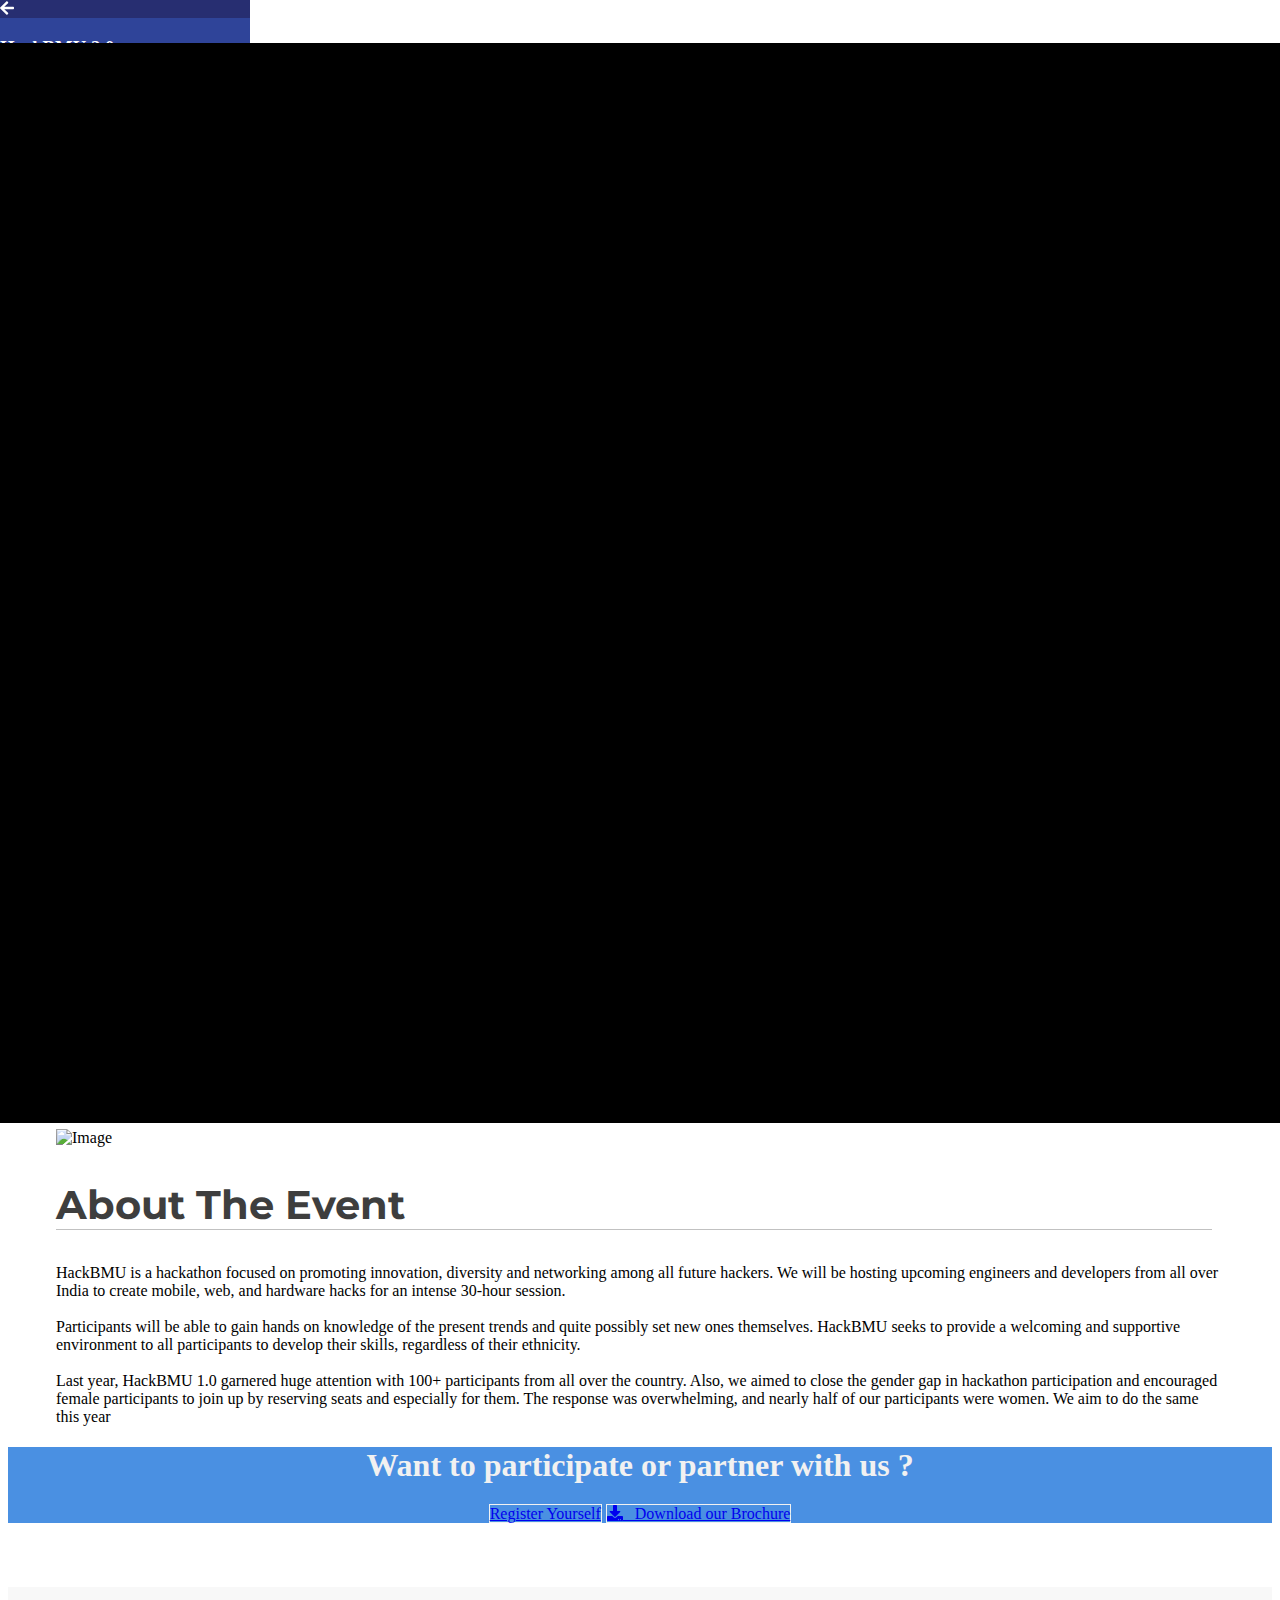
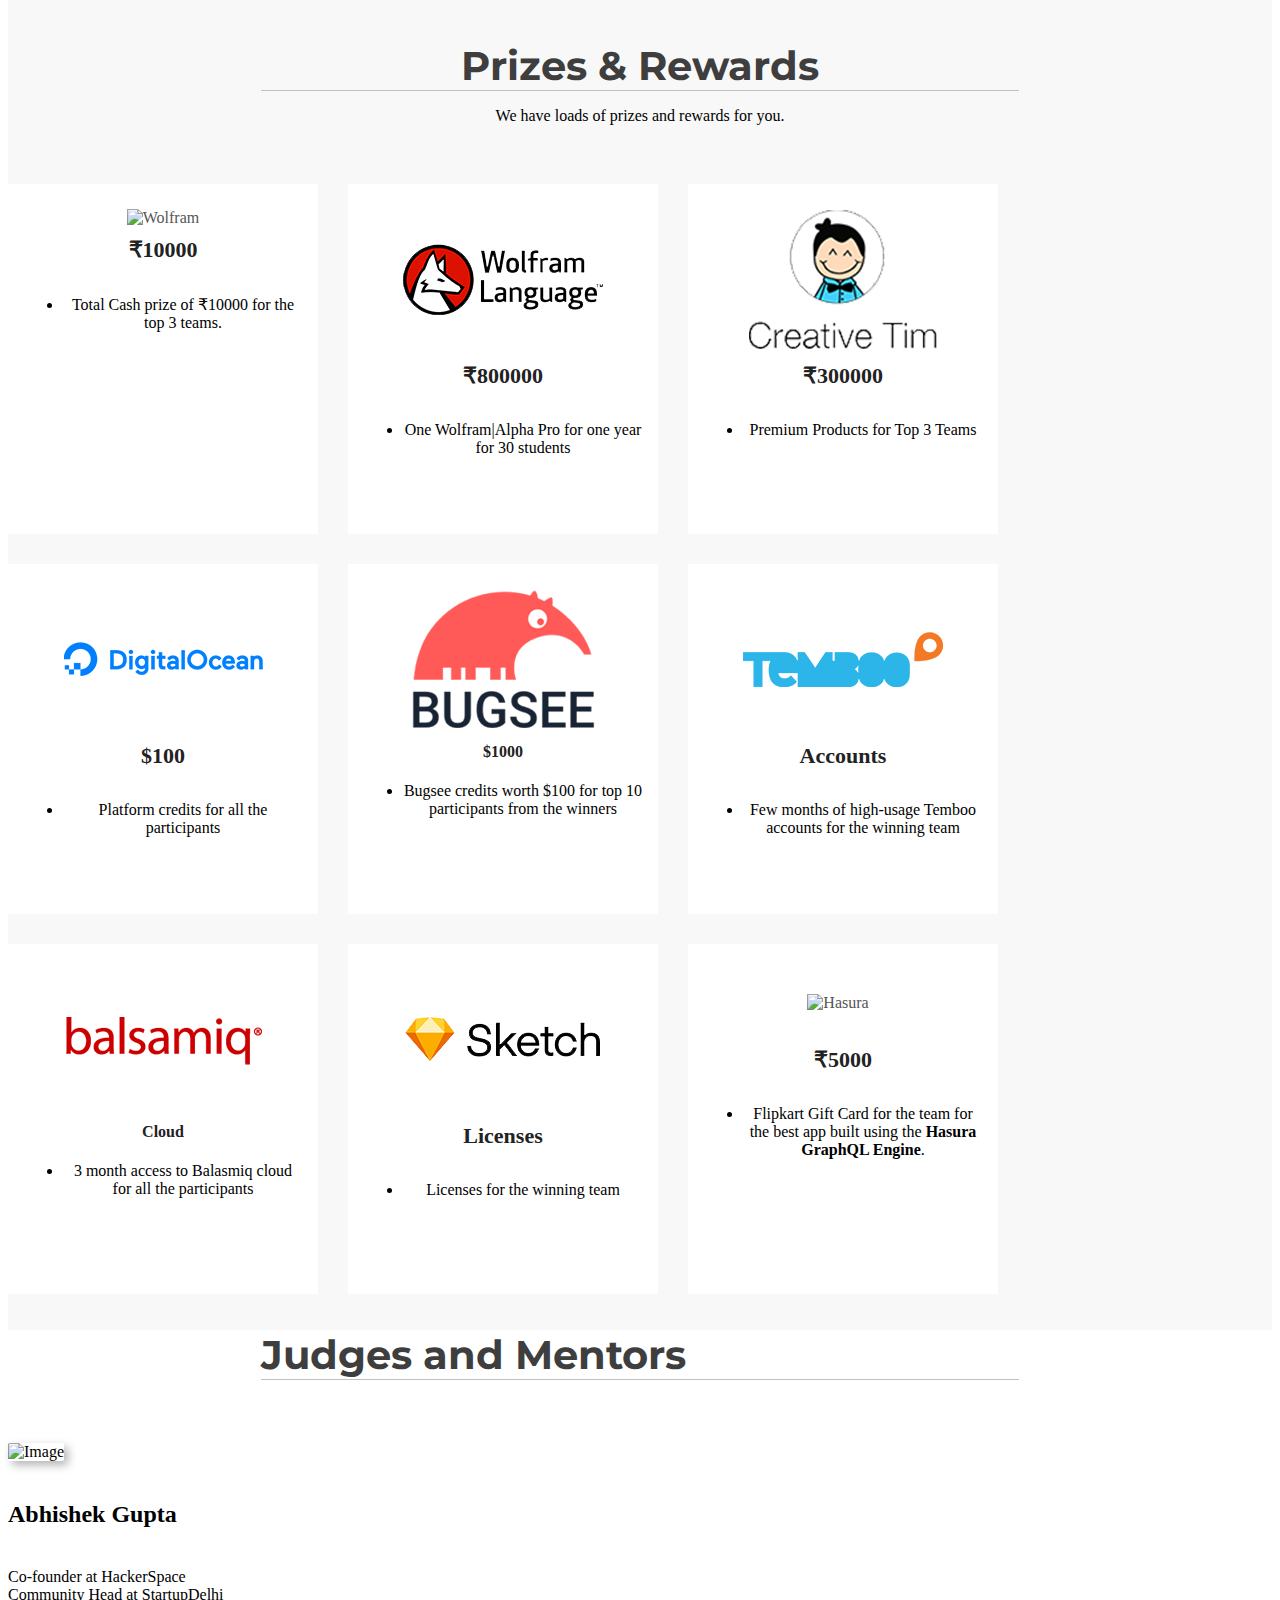
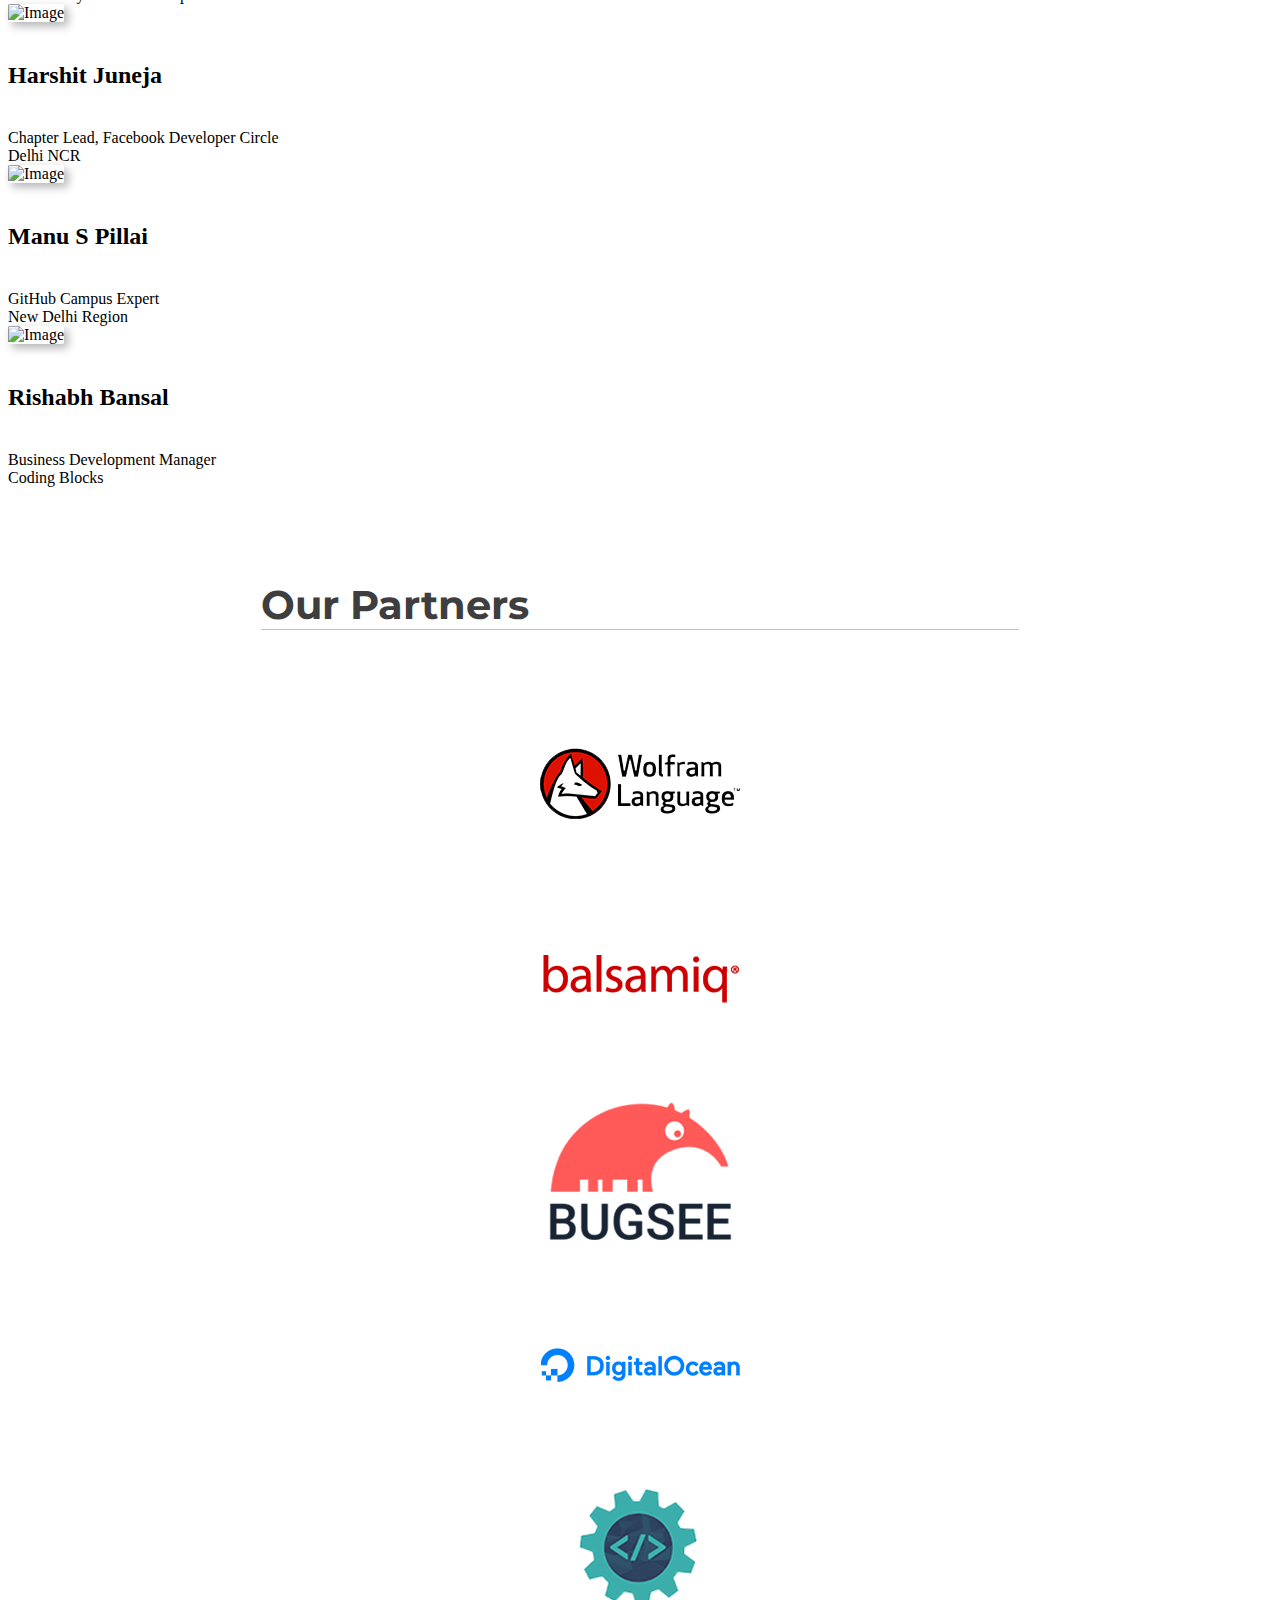
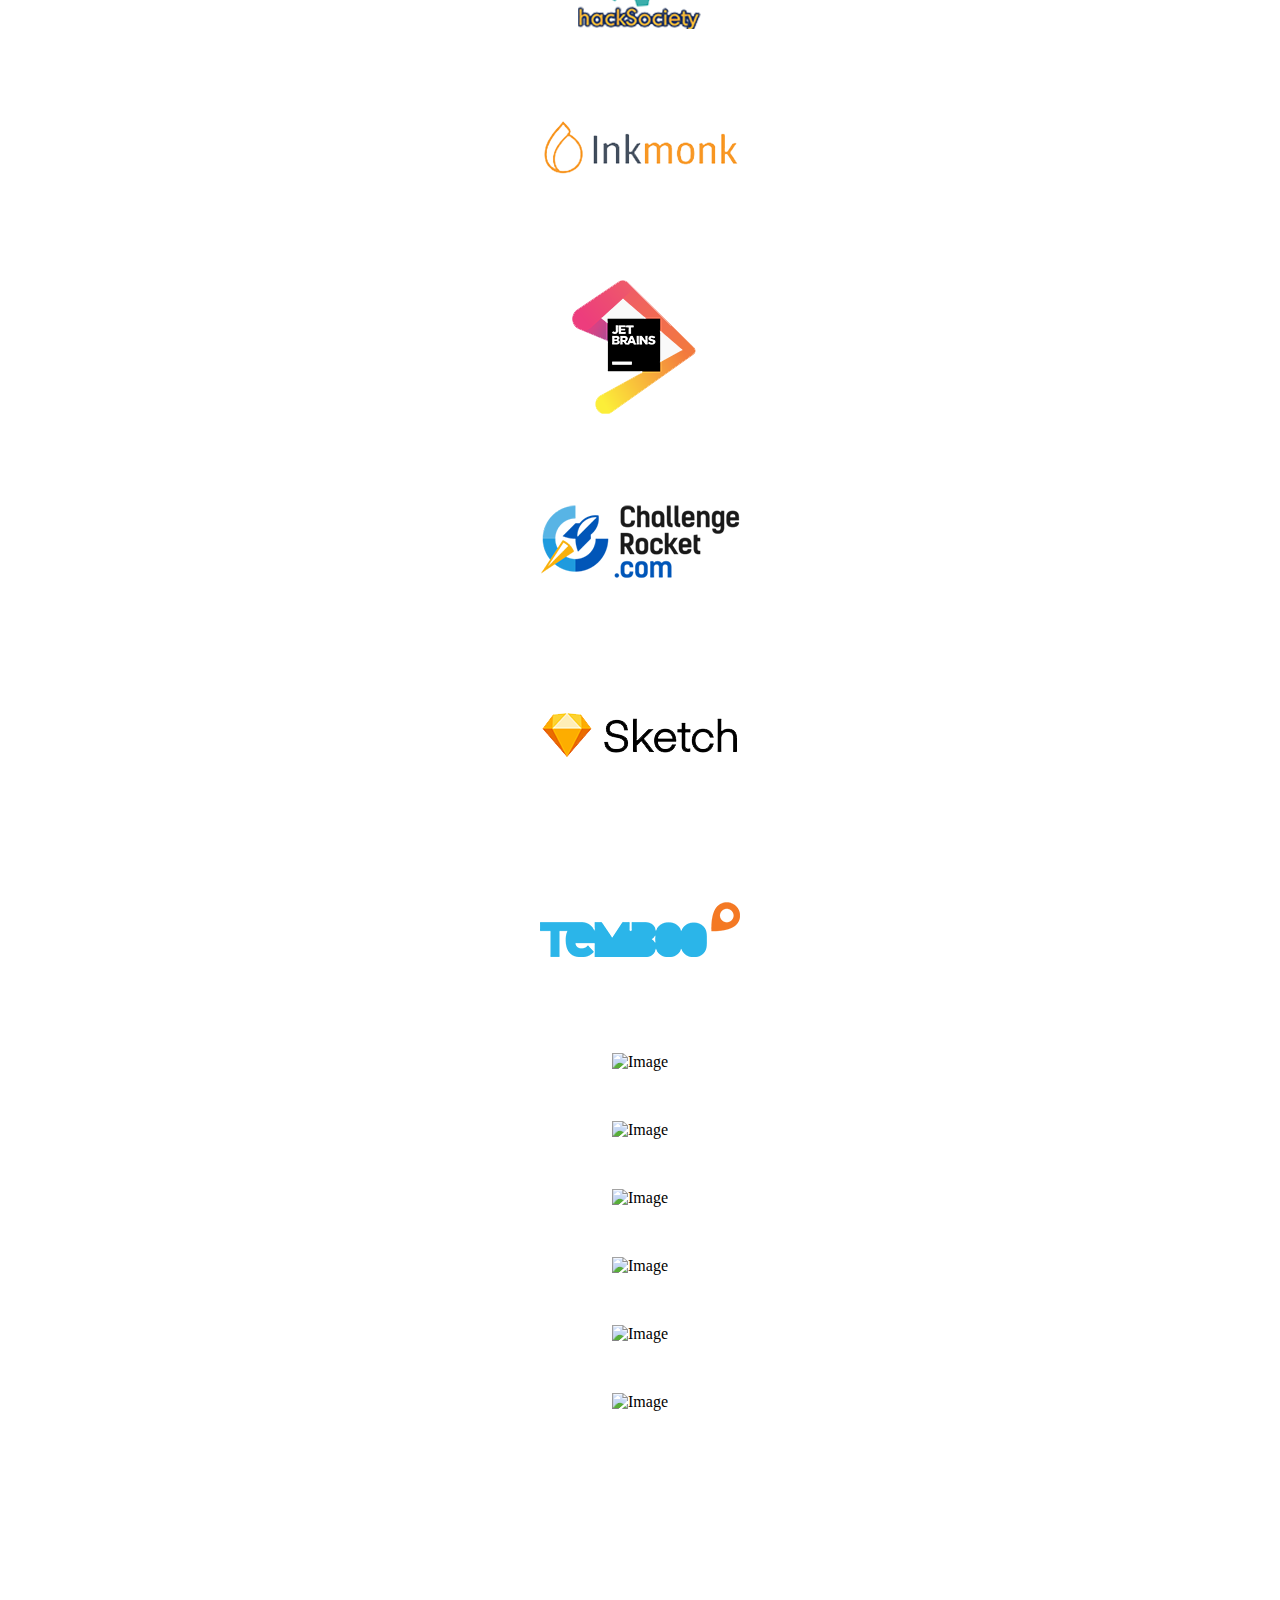
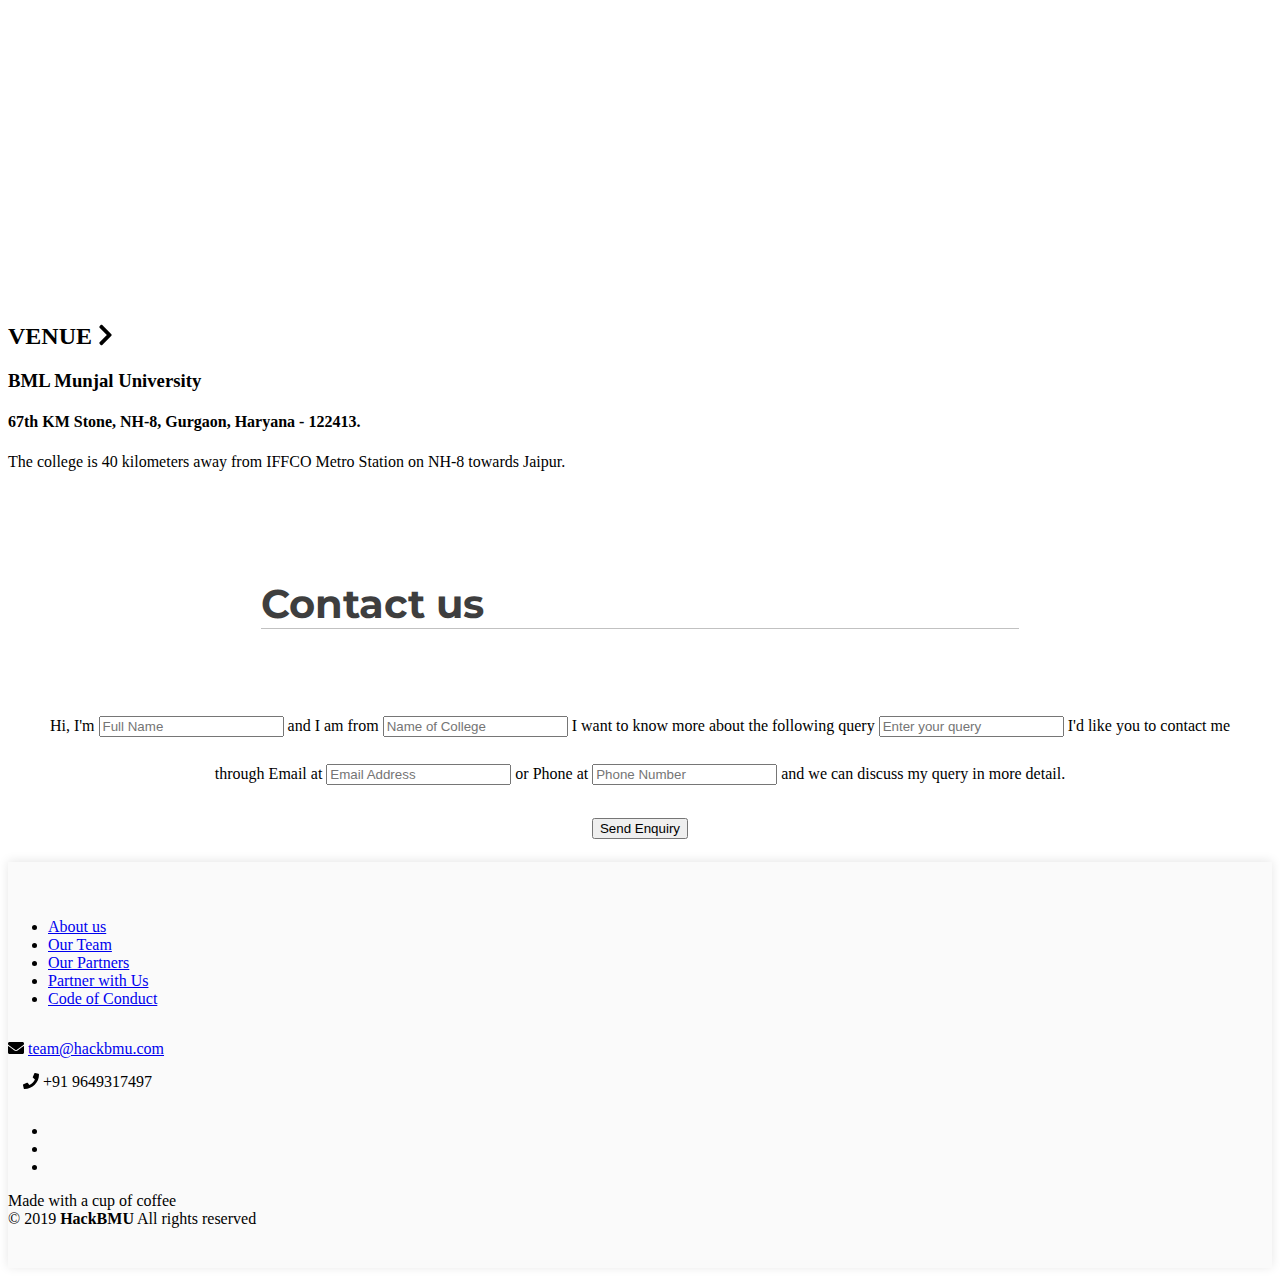
==== commit 8b6c2e96: "Updated dates of hackathon" ====
--- a/index.html
+++ b/index.html
@@ -37,6 +37,7 @@
             <span class="word preloader-text" style="display: none">2.0</span>
         </h1>
     </div>
+    
     <div class="main-bodyContainer">
         <div class="RotateScreen container" id="checkLoader" style="display: none">
             <div class="rotateImageContainer text-center" style="width: 150px; height: 150px; margin: auto; margin-top:50px">
@@ -55,7 +56,7 @@
                         </div>
                         <div class="sidebar-header">
                             <h3>HackBMU 2.0</h3>
-                            <h5>9th & 10th feb 2019</h5>
+                            <h5>23 - 24 March 2019</h5>
                         </div>
 
                         <ul class="list-unstyled components">
@@ -99,6 +100,7 @@
                             </li>
                         </ul>
                     </nav>
+                    
                     <div id="content">
                         <nav class="navbar navbar-expand-lg navbar-light bg-light">
                             <div class="container-fluid">
@@ -158,8 +160,7 @@
                             <div class="col-md-11">
                                 <img alt="Image" class="Home-logo" src="img/white-logo.png">
                                 <p class="lead Home-para1"><b>Welcome to&nbsp; HackBMU 2.0 !</b></p>
-                                <p class="lead Home-para2"><b>Flagship event of 67th Milestone. </b></p>
-                                <p class="lead Home-para3">9<sup>th</sup> &amp; 10<sup>th </sup> February 2019, BML
+                                <p class="lead Home-para3">23-24 March 2019, BML
                                     Munjal
                                     University</p>
                                 <p class="lead Home-para4 mb-0"> Hacking Starts in</p>
@@ -186,8 +187,7 @@
                                         and developers from all over India to create mobile, web, and hardware hacks
                                         for an intense 30-hour session.
                                         <br><br>
-                                        Participants will be able to meet the up and coming of their generation,
-                                        allowing them to get up to speed on new trends and quite possibly set new
+                                        Participants will be able to gain hands on knowledge of the present trends and quite possibly set new
                                         ones themselves. HackBMU seeks to provide a welcoming and supportive
                                         environment to all participants to develop their skills, regardless of their
                                         ethnicity.
@@ -297,7 +297,7 @@
                                                                 <h3 class="mu-price-title"><span style="color:#222; font-weight:600;">₹10000</span></h3>
                                                                 <h4 class="text-center"></h4>
                                                                 <ul>
-                                                                    <li class="text-center">Total Cash prize of 10000 for the top 3 teams.</li>
+                                                                    <li class="text-center">Total Cash prize of ₹10000 for the top 3 teams.</li>
                                                                 </ul>
                                                             </div>
                                                         </div>
@@ -310,7 +310,7 @@
                                                                 <h3 class="mu-price-title"><span style="color:#222; font-weight:600;">₹800000</span></h3>
                                                                 <h4 class="text-center"></h4>
                                                                 <ul>
-                                                                    <li class="text-center">One Wolfram|Alpha Pro for one year to 30 students</li>
+                                                                    <li class="text-center">One Wolfram|Alpha Pro for one year for 30 students</li>
                                                                 </ul>
                                                             </div>
                                                         </div>
@@ -324,7 +324,7 @@
                                                                 <h3 class="mu-price-title"><span style="color:#222; font-weight:600;">₹300000</span></h3>
                                                                 <h4 class="text-center"></h4>
                                                                 <ul>
-                                                                    <li>Premium Products to Top 3 Teams</li>
+                                                                    <li>Premium Products for Top 3 Teams</li>
                                                                 </ul>
                                                             </div>
                                                         </div>
@@ -337,7 +337,7 @@
                                                                 <h3 class="mu-price-title"><span style="color:#222; font-weight:600;">$100</span></h3>
                                                                 <h4 class="text-center"></h4>
                                                                 <ul>
-                                                                    <li>Platform credits to all the participants</li>
+                                                                    <li>Platform credits for all the participants</li>
                                                                 </ul>
                                                             </div>
                                                         </div>
@@ -346,14 +346,14 @@
                                                             <div class="mu-single-price">
 
                                                                 <div class="mu-single-price-head">
-                                                                    <a href="https://www.znetlive.com/">
+                                                                    <a>
                                                                         <img src="img/bugsee.png" alt="ZNETLIVE" class="img-fluid">
                                                                     </a>
                                                                 </div>
                                                                 <h3 class="mu-price-title"></h3>
                                                                 <h4 class="text-center"><span style="color:#222; font-weight:600;">$1000</span></h4>
                                                                 <ul>
-                                                                    <li>Bugsee credits worth $100 to top 10 participants from the winners</li>
+                                                                    <li>Bugsee credits worth $100 for top 10 participants from the winners</li>
                                                                 </ul>
                                                             </div>
                                                         </div>
@@ -367,7 +367,7 @@
                                                                 <h3 class="mu-price-title"><span style="color:#222; font-weight:600;">Accounts</span></h3>
                                                                 <h4 class="text-center"></h4>
                                                                 <ul>
-                                                                    <li>Few months of high-usage Temboo accounts to the winning team</li>
+                                                                    <li>Few months of high-usage Temboo accounts for the winning team</li>
                                                                 </ul>
                                                             </div>
                                                         </div>
@@ -379,7 +379,7 @@
                                                                 <h3 class="mu-price-title"></h3>
                                                                 <h4 class="text-center"><span style="color:#222; font-weight:600;">Cloud</span></h4>
                                                                 <ul>
-                                                                    <li>3 month access to Balasmiq cloud to all the participants</li>
+                                                                    <li>3 month access to Balasmiq cloud for all the participants</li>
                                                                 </ul>
                                                             </div>
                                                         </div>
@@ -405,13 +405,12 @@
                                                                 <h3 class="mu-price-title"><span style="color:#222; font-weight:600;">Licenses</span></h3>
                                                                 <h4 class="text-center"></h4>
                                                                 <ul>
-                                                                    <li>Licenses to the winning team</li>
+                                                                    <li>Licenses for the winning team</li>
                                                                 </ul>
                                                             </div>
                                                         </div>
                                                         <div class="col-lg-3 col-12 col-md-4 col-sm-6">
                                                             <div class="mu-single-price">
-
                                                                 <div class="mu-single-price-head">
                                                                     <img src="img/hasura.png" style="margin:25px 10px 25px 0px" alt="Hasura" class="img-fluid">
                                                                 </div>
@@ -444,17 +443,21 @@
                 <section class="text-center space--xxs">
                     <div class="container">
                         <div class="row">
-                            <div class="col-md-4">
+                            <div class="col-md-3">
                                 <div class="feature feature-8 judgesHack"> <img alt="Image" src="img/abhishek.jpg">
                                     <h5>Abhishek Gupta</h5> <span> Co-founder at HackerSpace <br> Community Head at StartupDelhi</span> </div>
                             </div>
-                            <div class="col-md-4">
-                                <div class="feature feature-8 judgesHack"> <img alt="Image" src="img/harshitJuneja.jpg">
-                                    <h5>Harshit Juneja</h5> <span> Lead at Facebook Developer Circle <br> Delhi NCR</span> </div>
-                            </div>
-                            <div class="col-md-4">
+                            <div class="col-md-3">
+                                <div class="feature feature-8 judgesHack"> <img alt="Image" src="img/harshit.jpg">
+                                    <h5>Harshit Juneja</h5> <span> Chapter Lead, Facebook Developer Circle <br> Delhi NCR</span> </div>
+                            </div>
+                            <div class="col-md-3">
                                 <div class="feature feature-8 judgesHack"> <img alt="Image" src="img/manu.jpg">
                                     <h5>Manu S Pillai</h5> <span>GitHub Campus Expert <br> New Delhi Region </span> </div>
+                            </div>
+                            <div class="col-md-3">
+                                <div class="feature feature-8 judgesHack"> <img alt="Image" src="img/rishabhCoding.jpg">
+                                    <h5>Rishabh Bansal</h5> <span>Business Development Manager <br> Coding Blocks  </span> </div>
                             </div>
                         </div>
                     </div>
@@ -555,10 +558,10 @@
                                 <div class="feature feature-1 text-center Rhover"> <img alt="Image" src="img/temboo.png">
                                 </div>
                             </div>
-                            <div class="col-md-2 partnerContainer">
+                            <!-- <div class="col-md-2 partnerContainer">
                                 <div class="feature feature-1 text-center Rhover"> <img alt="Image" src="img/znet.png">
                                 </div>
-                            </div>
+                            </div> -->
                             <div class="col-md-2 partnerContainer">
                                 <div class="feature feature-1 text-center Rhover"> <img alt="Image" src="img/fabhotel.png">
                                 </div>
@@ -582,6 +585,27 @@
                             </div>
                             <div class="col-md-2 partnerContainer">
                                 <div class="feature feature-1 text-center Rhover"> <img alt="Image" src="img/hasura.png">
+                                </div>
+                            </div>
+                        </div>
+                    </div>
+                </section>
+                <section id="BMLLocation" style="padding-bottom:0px;">
+                    <div class="mu-venue-area">
+                        <div class="row">
+                            <div class="col-md-6" style="padding-right:0px !important;">
+                                <div class="mu-venue-map">
+                                    <iframe src="https://www.google.com/maps/embed?pb=!1m14!1m8!1m3!1d14058.741675178882!2d76.8145901!3d28.2472264!3m2!1i1024!2i768!4f13.1!3m3!1m2!1s0x0%3A0xb1787ccb5563c223!2sBML+MUNJAL+UNIVERSITY!5e0!3m2!1sen!2sin!4v1519504423601" width="100%" height="450" frameborder="0" style="border:0" allowfullscreen=""></iframe>
+                                </div>
+                            </div>
+                            <div class="col-md-6 BGAddress">
+                                <div class="mu-venue-address">
+                                    <h2>VENUE
+                                        <i class="fa fa-chevron-right" aria-hidden="true"></i>
+                                    </h2>
+                                    <h3>BML Munjal University</h3>
+                                    <h4>67th KM Stone, NH-8, Gurgaon, Haryana - 122413.</h4>
+                                    <p>The college is 40 kilometers away from IFFCO Metro Station on NH-8 towards Jaipur. </p>
                                 </div>
                             </div>
                         </div>
@@ -604,17 +628,17 @@
                                     in touch shortly.' data-error='Please fill in all fields correctly.' method='POST'><input
                                         type='hidden' name='form-name' value='form 1' />
                                     <span class="h4 inline-block contact-form">Hi, I'm</span>
-                                    <input type="text" name="Name" placeholder="Full Name" class="validate-required">
+                                    <input type="text" name="Name" placeholder="Full Name" class="validate-required" required>
                                     <span class="h4 inline-block contact-form">and I am from</span>
-                                    <input type="text" name="company" placeholder="Name of College" class="validate-required">
+                                    <input type="text" name="company" placeholder="Name of College" class="validate-required" required>
                                     <span class="h4 inline-block contact-form">I want to know more about the following
                                         query </span>
-                                    <input type="text" name="query" placeholder="Enter your query" class="validate-required validate-email">
+                                    <input type="text" name="query" placeholder="Enter your query" class="validate-required validate-email" required>
                                     <span class="h4 inline-block contact-form">I'd like you to contact me through Email
                                         at</span>
-                                    <input type="email" name="email" placeholder="Email Address" class="validate-required validate-email">
+                                    <input type="email" name="email" placeholder="Email Address" class="validate-required validate-email" required>
                                     <span class="h4 inline-block contact-form">or Phone at</span>
-                                    <input type="tel" name="Phone" placeholder="Phone Number" class="validate-required">
+                                    <input type="tel" name="Phone" placeholder="Phone Number" class="validate-required" required>
                                     <span class="h4 inline-block contact-form">and we can discuss my query in more
                                         detail.</span>
                                     <div>
@@ -756,7 +780,7 @@
 
         $(function () {
             var note = $('#countdown_space'),
-                ts = new Date("February 9, 2019 12:00:00"),
+                ts = new Date("March 23, 2019 12:00:00"),
                 newYear = true;
 
             if ((new Date()) > ts) {
